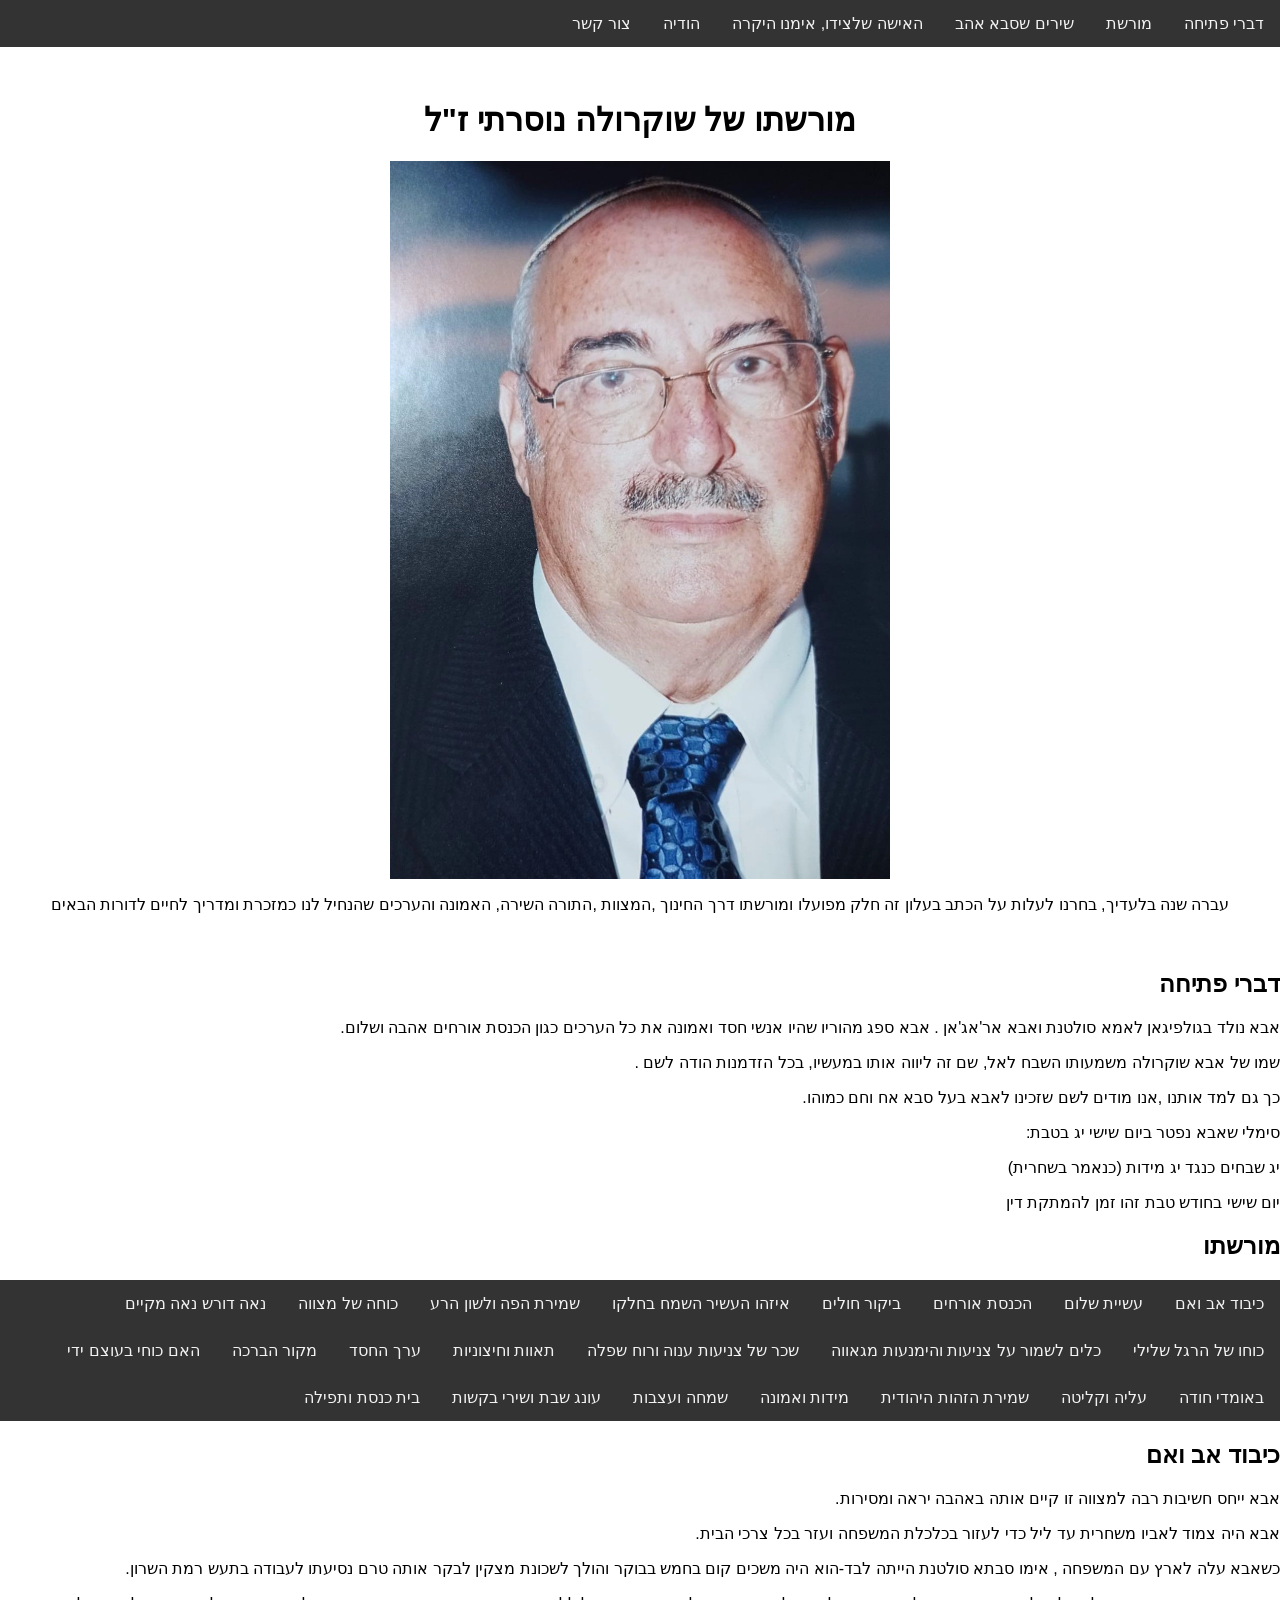
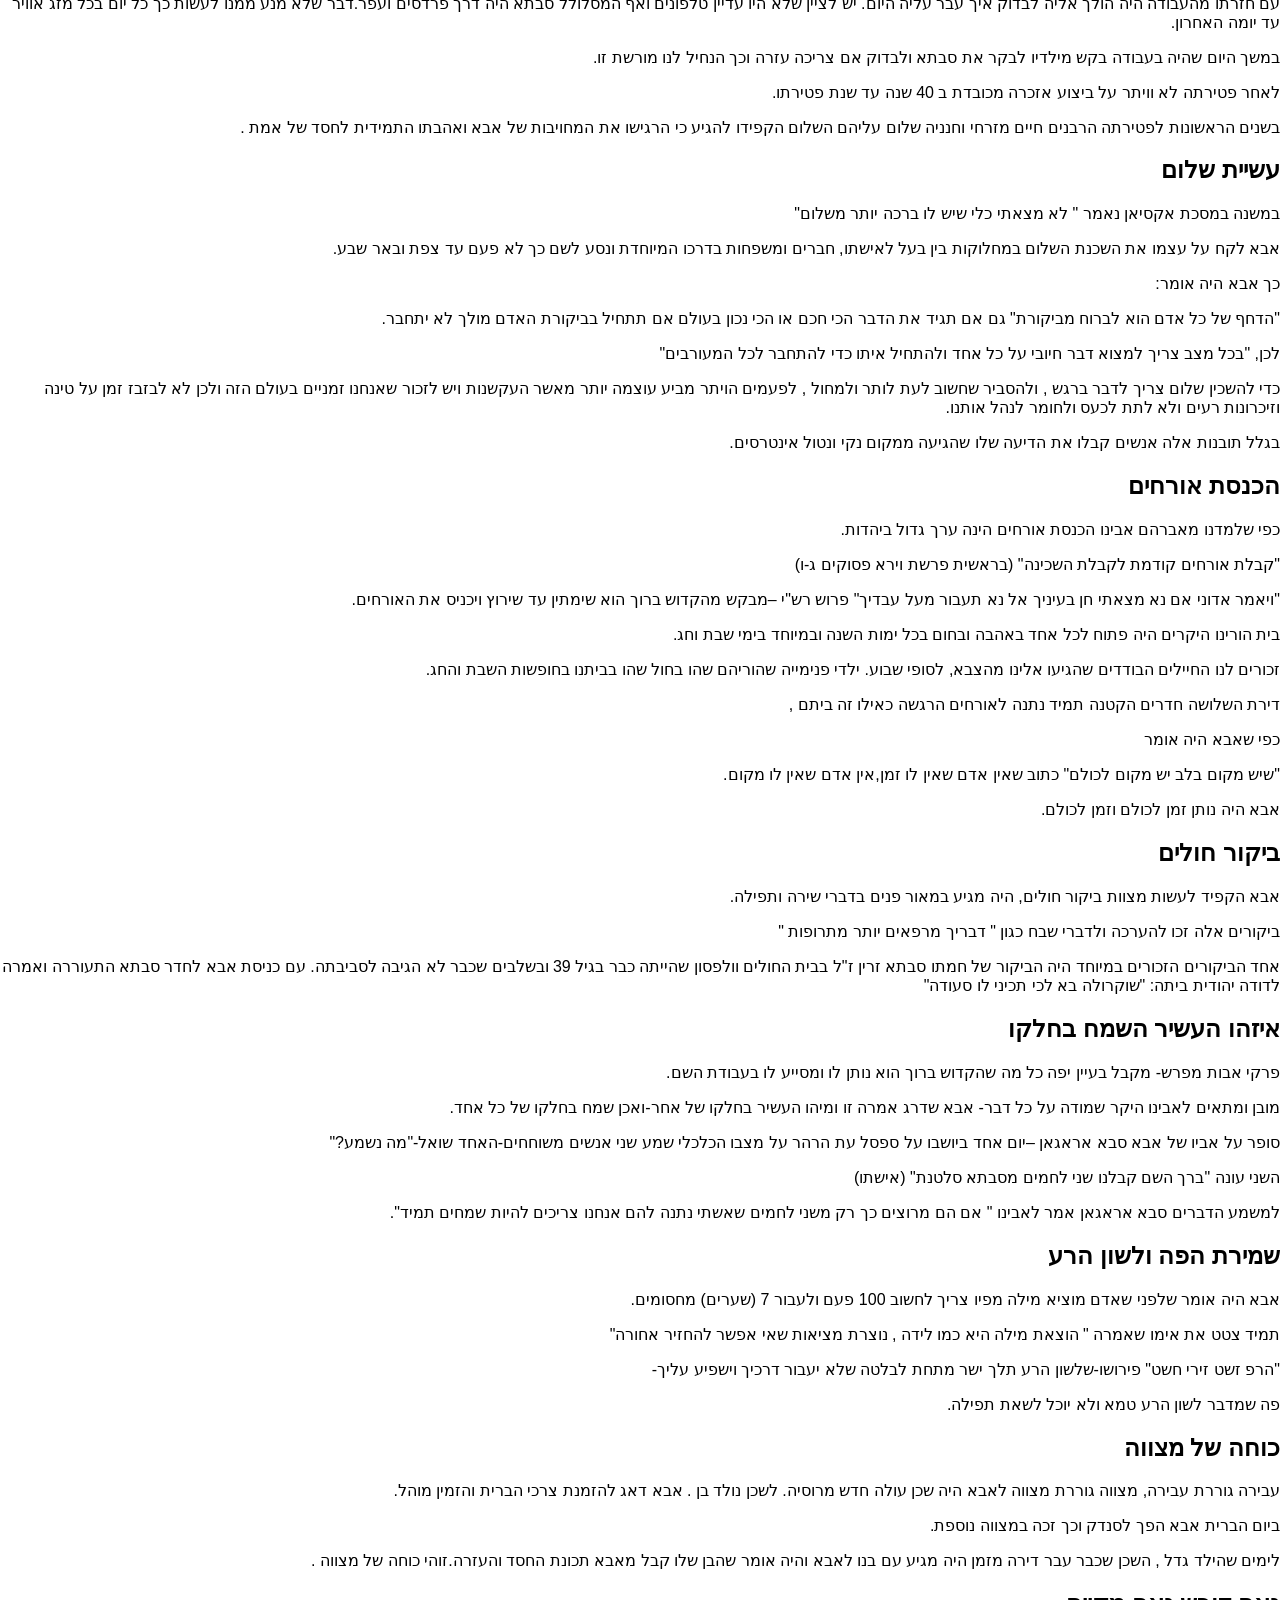
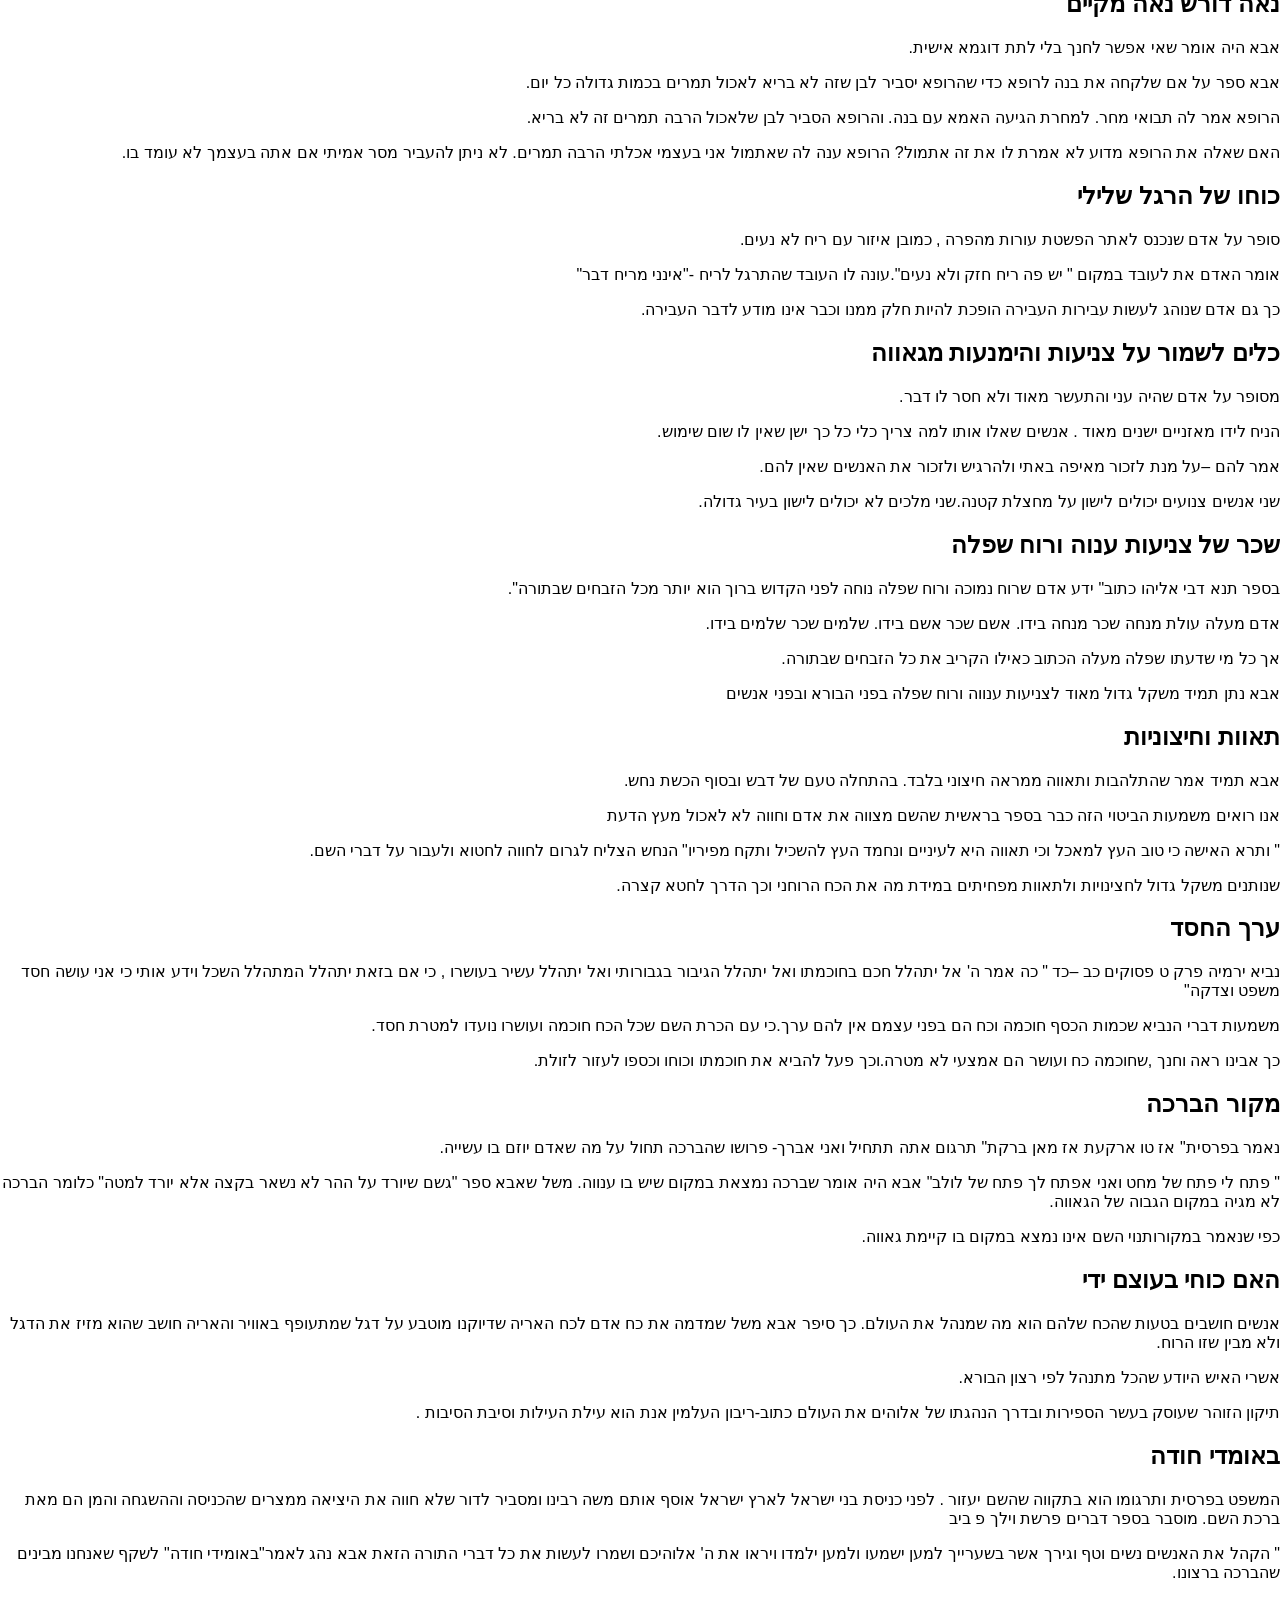
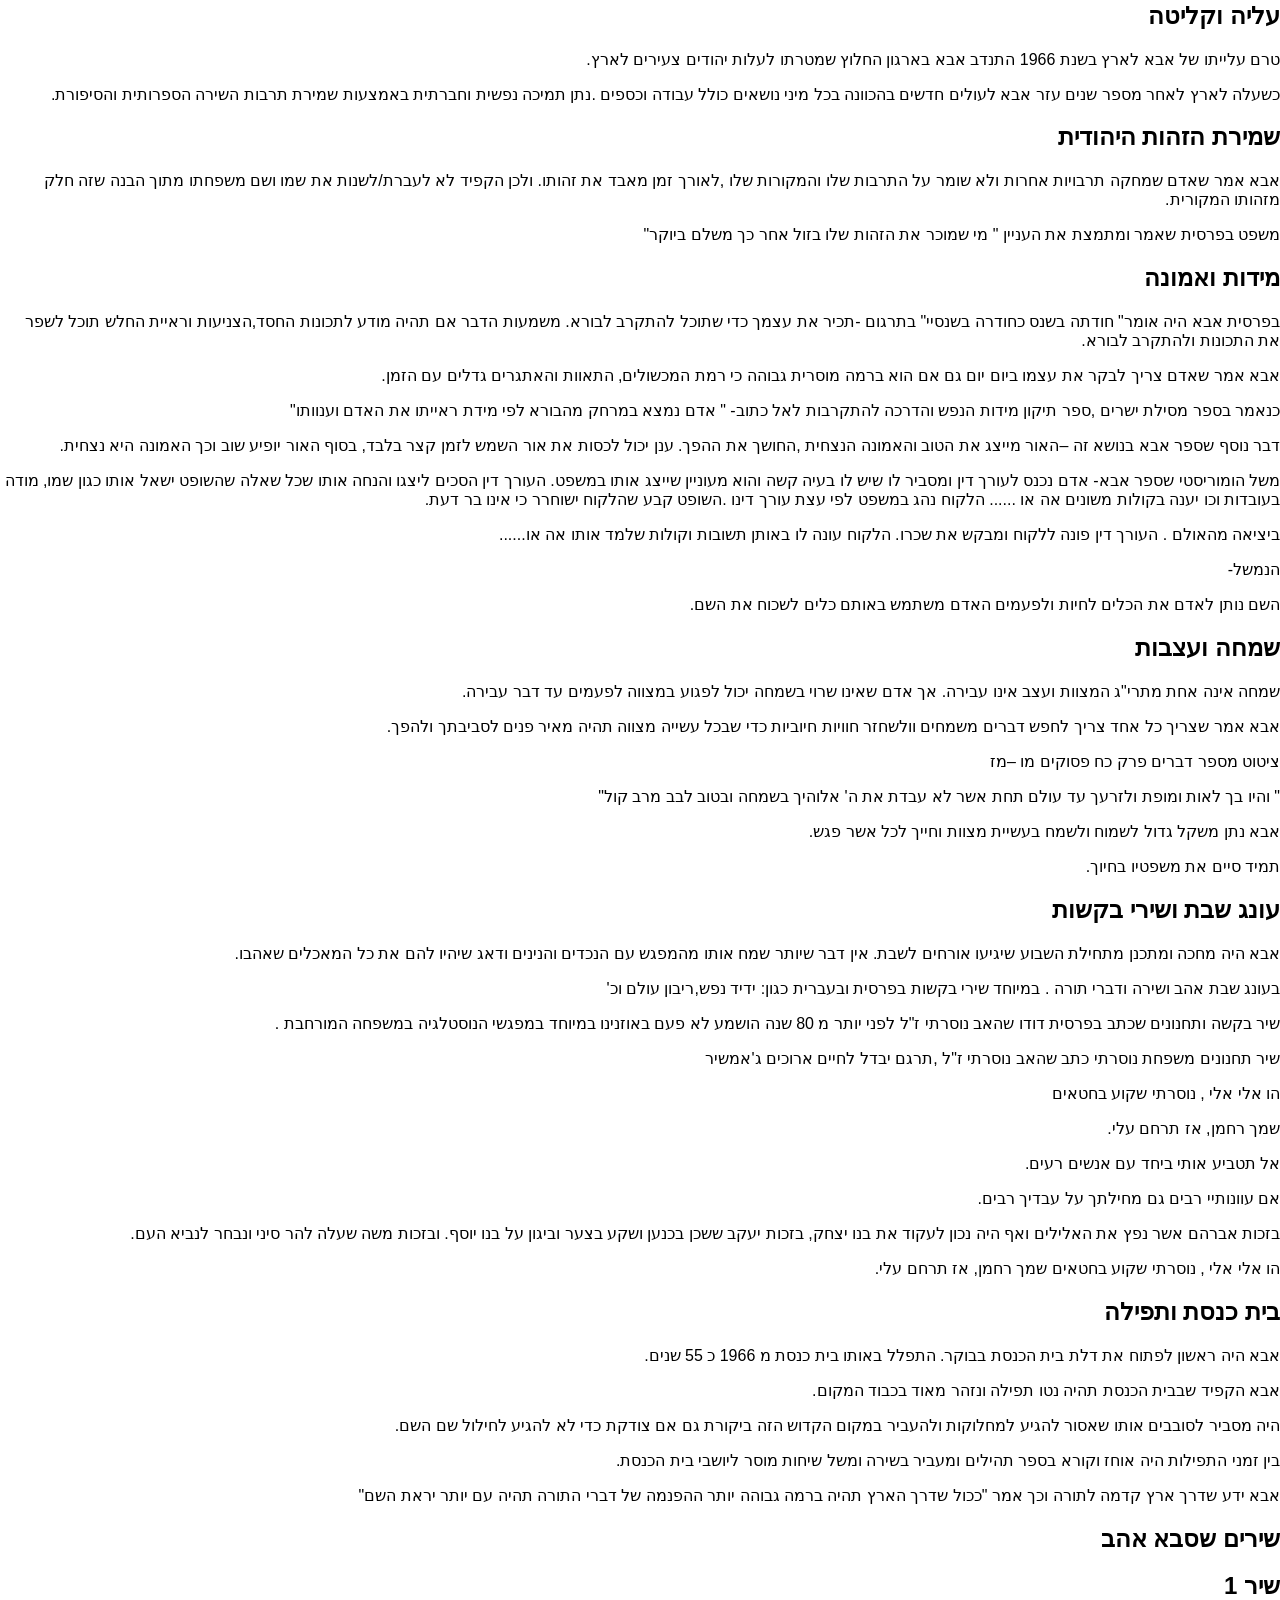
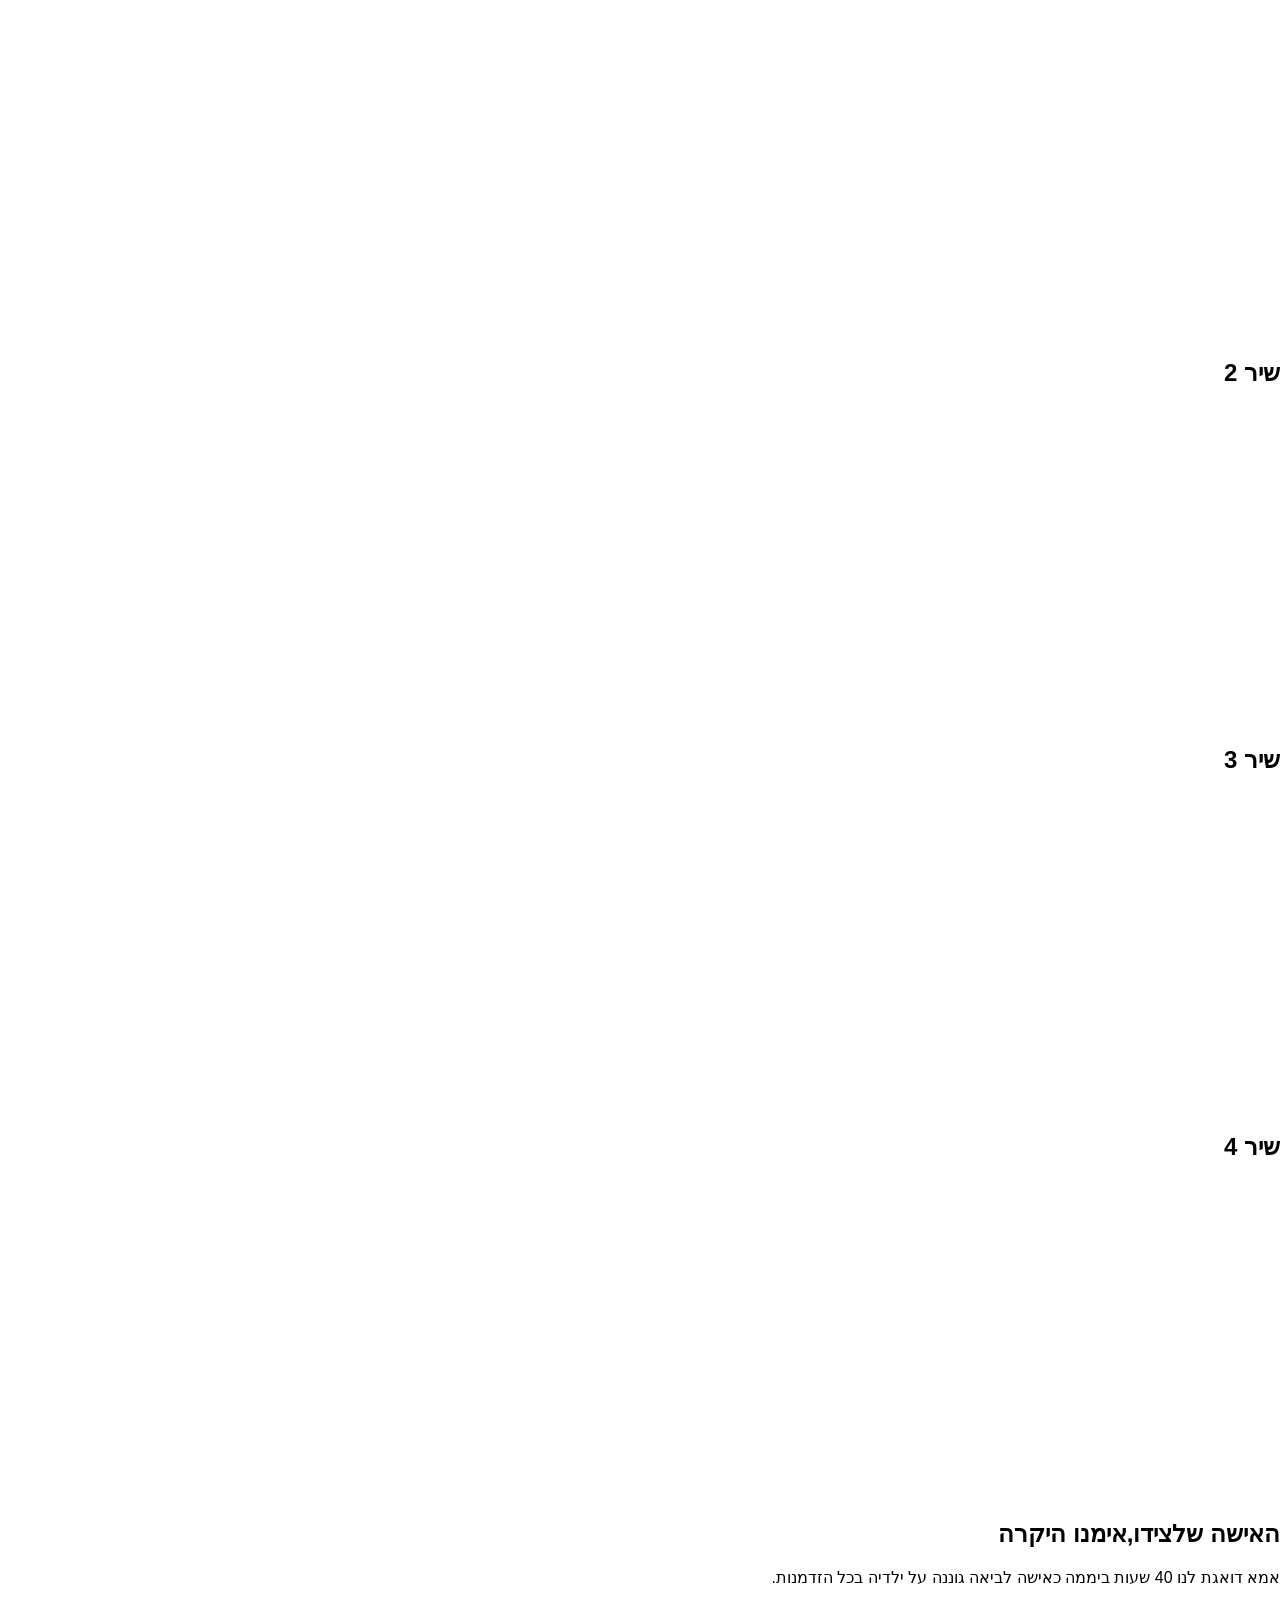
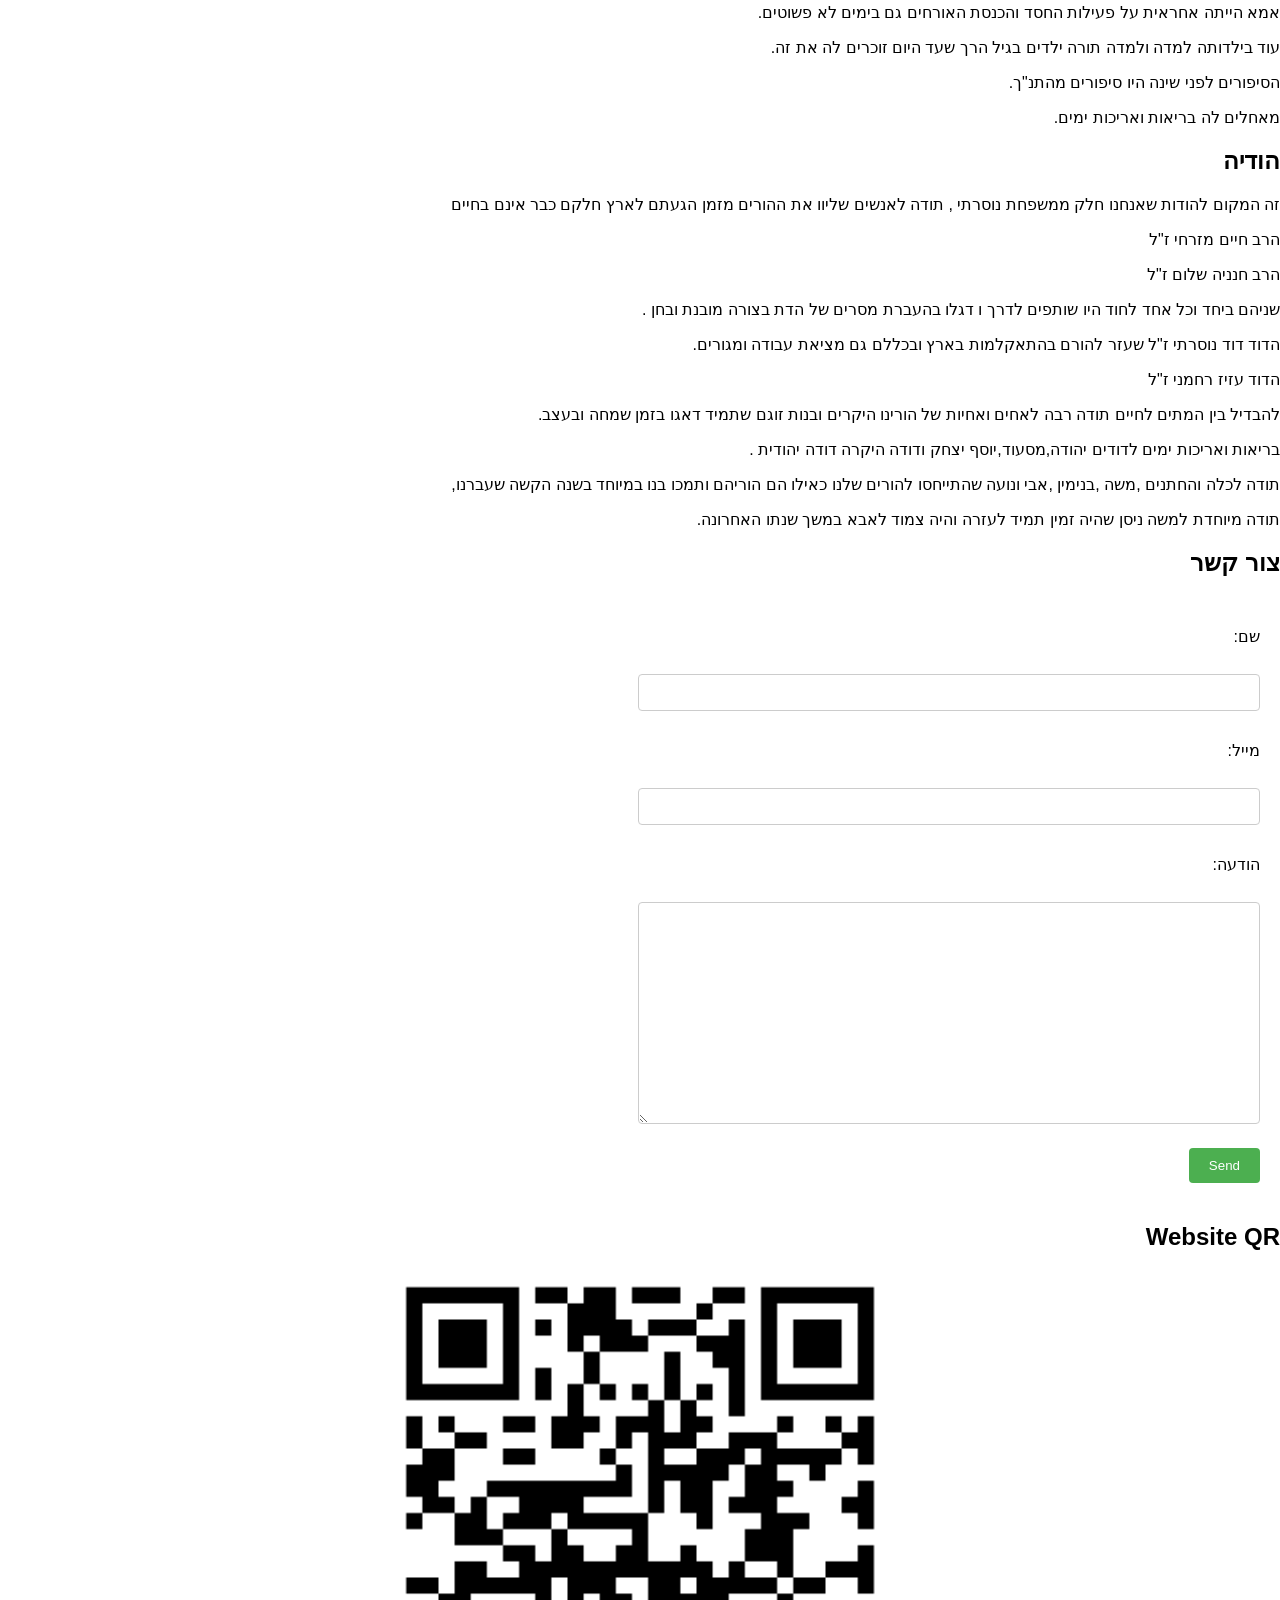
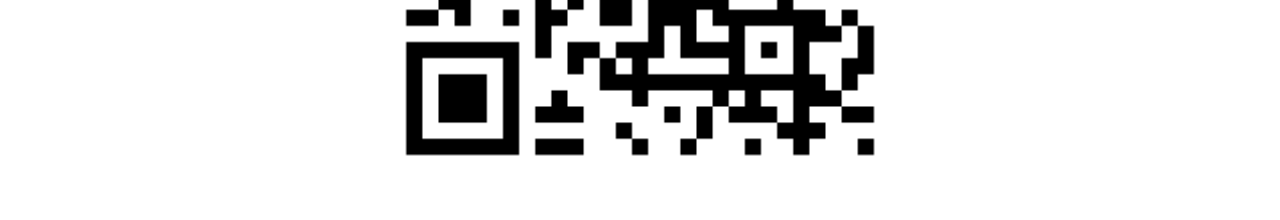
==== index.html @ 2d398537 "Update index.html" ====
﻿<!DOCTYPE html>
<html lang="en">
  <head>
    <meta charset="UTF-8" />
    <meta name="viewport" content="width=device-width, initial-scale=1.0" />
    <title>סבא שוקרולה</title>
    <link rel="stylesheet" href="styles.css" />
    <script src="https://cdn.emailjs.com/dist/email.min.js"></script>
    <script>
      (function () {
        emailjs.init("YOUR_USER_ID"); // Replace with your EmailJS user ID
      })();
    </script>
    <script>
      function sendEmail(event) {
        event.preventDefault();

        const templateParams = {
          name: document.getElementById("name").value,
          email: document.getElementById("email").value,
          message: document.getElementById("message").value,
        };

        emailjs
          .send("YOUR_SERVICE_ID", "YOUR_TEMPLATE_ID", templateParams)
          .then(
            (response) => {
              console.log("SUCCESS!", response.status, response.text);
              alert("Thank you! Your message has been sent.");
            },
            (error) => {
              console.error("FAILED...", error);
              alert("Oops! Something went wrong. Please try again later.");
            }
          );
      }
    </script>
  </head>
  <body>
    <div class="toolbar">
      <a href="#1">דברי פתיחה</a>
      <a href="#moreshet">מורשת</a>
      <a href="#songs">שירים שסבא אהב</a>
      <a href="#24">האישה שלצידו, אימנו היקרה</a>
      <a href="#25">הודיה</a>
      <a href="#mail">צור קשר</a>
    </div>

    <div class="header">
      <h1>מורשתו של שוקרולה נוסרתי ז"ל</h1>
      <img src="image.jpg" alt="Shocrola" class="header-image" />
      <p>
        עברה שנה בלעדיך, בחרנו לעלות על הכתב בעלון זה חלק מפועלו ומורשתו דרך
        החינוך ,המצוות ,התורה השירה, האמונה והערכים שהנחיל לנו כמזכרת ומדריך
        לחיים לדורות הבאים
      </p>
    </div>

    <div class="container">
      <section id="1" class="section">
        <h2>דברי פתיחה</h2>

        <p>
          אבא נולד בגולפיגאן לאמא סולטנת ואבא אר'אג'אן . אבא ספג מהוריו שהיו
          אנשי חסד ואמונה את כל הערכים כגון הכנסת אורחים אהבה ושלום.
        </p>
        <p>
          שמו של אבא שוקרולה משמעותו השבח לאל, שם זה ליווה אותו במעשיו, בכל
          הזדמנות הודה לשם .
        </p>
        <p>כך גם למד אותנו ,אנו מודים לשם שזכינו לאבא בעל סבא אח וחם כמוהו.</p>
        <p>סימלי שאבא נפטר ביום שישי יג בטבת:</p>
        <p>יג שבחים כנגד יג מידות (כנאמר בשחרית)</p>
        <p>יום שישי בחודש טבת זהו זמן להמתקת דין</p>
      </section>

      <section id="moreshet" class="section">
        <h1>מורשתו</h1>
        <div class="secondary-toolbar">
          <a href="#2">כיבוד אב ואם</a>
          <a href="#3">עשיית שלום</a>
          <a href="#4">הכנסת אורחים</a>
          <a href="#5">ביקור חולים</a>
          <a href="#6">איזהו העשיר השמח בחלקו</a>
          <a href="#7">שמירת הפה ולשון הרע</a>
          <a href="#8">כוחה של מצווה</a>
          <a href="#9">נאה דורש נאה מקיים</a>
          <a href="#10">כוחו של הרגל שלילי</a>
          <a href="#11">כלים לשמור על צניעות והימנעות מגאווה</a>
          <a href="#12">שכר של צניעות ענוה ורוח שפלה</a>
          <a href="#13">תאוות וחיצוניות</a>
          <a href="#14">ערך החסד</a>
          <a href="#15">מקור הברכה</a>
          <a href="#16">האם כוחי בעוצם ידי</a>
          <a href="#17">באומדי חודה</a>
          <a href="#18">עליה וקליטה</a>
          <a href="#19">שמירת הזהות היהודית</a>
          <a href="#20">מידות ואמונה</a>
          <a href="#21">שמחה ועצבות</a>
          <a href="#22">עונג שבת ושירי בקשות</a>
          <a href="#23">בית כנסת ותפילה</a>
        </div>
      </section>

      <section id="2" class="section">
        <h2>כיבוד אב ואם</h2>
        <p>אבא ייחס חשיבות רבה למצווה זו קיים אותה באהבה יראה ומסירות.</p>
        <p>
          אבא היה צמוד לאביו משחרית עד ליל כדי לעזור בכלכלת המשפחה ועזר בכל צרכי
          הבית.
        </p>
        <p>
          כשאבא עלה לארץ עם המשפחה , אימו סבתא סולטנת הייתה לבד-הוא היה משכים
          קום בחמש בבוקר והולך לשכונת מצקין לבקר אותה טרם נסיעתו לעבודה בתעש רמת
          השרון.
        </p>
        <p>
          עם חזרתו מהעבודה היה הולך אליה לבדוק איך עבר עליה היום. יש לציין שלא
          היו עדיין טלפונים ואף המסלולל סבתא היה דרך פרדסים ועפר.דבר שלא מנע
          ממנו לעשות כך כל יום בכל מזג אוויר עד יומה האחרון.
        </p>
        <p>
          במשך היום שהיה בעבודה בקש מילדיו לבקר את סבתא ולבדוק אם צריכה עזרה וכך
          הנחיל לנו מורשת זו.
        </p>
        <p>
          לאחר פטירתה לא וויתר על ביצוע אזכרה מכובדת ב 40 שנה עד שנת פטירתו.
        </p>
        <p>
          בשנים הראשונות לפטירתה הרבנים חיים מזרחי וחנניה שלום עליהם השלום
          הקפידו להגיע כי הרגישו את המחויבות של אבא ואהבתו התמידית לחסד של אמת .
        </p>
      </section>

      <section id="3" class="section">
        <h2>עשיית שלום</h2>
        <p>במשנה במסכת אקסיאן נאמר " לא מצאתי כלי שיש לו ברכה יותר משלום"</p>

        <p>
          אבא לקח על עצמו את השכנת השלום במחלוקות בין בעל לאישתו, חברים ומשפחות
          בדרכו המיוחדת ונסע לשם כך לא פעם עד צפת ובאר שבע.
        </p>

        <p>כך אבא היה אומר:</p>

        <p>
          "הדחף של כל אדם הוא לברוח מביקורת" גם אם תגיד את הדבר הכי חכם או הכי
          נכון בעולם אם תתחיל בביקורת האדם מולך לא יתחבר.
        </p>

        <p>
          לכן, "בכל מצב צריך למצוא דבר חיובי על כל אחד ולהתחיל איתו כדי להתחבר
          לכל המעורבים"
        </p>

        <p>
          כדי להשכין שלום צריך לדבר ברגש , ולהסביר שחשוב לעת לותר ולמחול ,
          לפעמים הויתר מביע עוצמה יותר מאשר העקשנות ויש לזכור שאנחנו זמניים
          בעולם הזה ולכן לא לבזבז זמן על טינה וזיכרונות רעים ולא לתת לכעס ולחומר
          לנהל אותנו.
        </p>

        <p>
          בגלל תובנות אלה אנשים קבלו את הדיעה שלו שהגיעה ממקום נקי ונטול
          אינטרסים.
        </p>
      </section>

      <section id="4" class="section">
        <h2>הכנסת אורחים</h2>
        <p>כפי שלמדנו מאברהם אבינו הכנסת אורחים הינה ערך גדול ביהדות.</p>

        <p>"קבלת אורחים קודמת לקבלת השכינה" (בראשית פרשת וירא פסוקים ג-ו)</p>

        <p>
          "ויאמר אדוני אם נא מצאתי חן בעיניך אל נא תעבור מעל עבדיך" פרוש רש"י
          –מבקש מהקדוש ברוך הוא שימתין עד שירוץ ויכניס את האורחים.
        </p>

        <p>
          בית הורינו היקרים היה פתוח לכל אחד באהבה ובחום בכל ימות השנה ובמיוחד
          בימי שבת וחג.
        </p>

        <p>
          זכורים לנו החיילים הבודדים שהגיעו אלינו מהצבא, לסופי שבוע. ילדי
          פנימייה שהוריהם שהו בחול שהו בביתנו בחופשות השבת והחג.
        </p>

        <p>דירת השלושה חדרים הקטנה תמיד נתנה לאורחים הרגשה כאילו זה ביתם ,</p>

        <p>כפי שאבא היה אומר</p>

        <p>
          "שיש מקום בלב יש מקום לכולם" כתוב שאין אדם שאין לו זמן,אין אדם שאין לו
          מקום.
        </p>

        <p>אבא היה נותן זמן לכולם וזמן לכולם.</p>
      </section>

      <section id="5" class="section">
        <h2>ביקור חולים</h2>
        <p>
          אבא הקפיד לעשות מצוות ביקור חולים, היה מגיע במאור פנים בדברי שירה
          ותפילה.
        </p>

        <p>
          ביקורים אלה זכו להערכה ולדברי שבח כגון " דבריך מרפאים יותר מתרופות "
        </p>

        <p>
          אחד הביקורים הזכורים במיוחד היה הביקור של חמתו סבתא זרין ז"ל בבית
          החולים וולפסון שהייתה כבר בגיל 39 ובשלבים שכבר לא הגיבה לסביבתה. עם
          כניסת אבא לחדר סבתא התעוררה ואמרה לדודה יהודית ביתה: "שוקרולה בא לכי
          תכיני לו סעודה"
        </p>
      </section>

      <section id="6" class="section">
        <h2>איזהו העשיר השמח בחלקו</h2>
        <p>
          פרקי אבות מפרש- מקבל בעיין יפה כל מה שהקדוש ברוך הוא נותן לו ומסייע לו
          בעבודת השם.
        </p>

        <p>
          מובן ומתאים לאבינו היקר שמודה על כל דבר- אבא שדרג אמרה זו ומיהו העשיר
          בחלקו של אחר-ואכן שמח בחלקו של כל אחד.
        </p>

        <p>
          סופר על אביו של אבא סבא אראגאן –יום אחד ביושבו על ספסל עת הרהר על מצבו
          הכלכלי שמע שני אנשים משוחחים-האחד שואל-"מה נשמע?"
        </p>

        <p>השני עונה "ברך השם קבלנו שני לחמים מסבתא סלטנת" (אישתו)</p>

        <p>
          למשמע הדברים סבא אראגאן אמר לאבינו " אם הם מרוצים כך רק משני לחמים
          שאשתי נתנה להם אנחנו צריכים להיות שמחים תמיד".
        </p>
      </section>

      <section id="7" class="section">
        <h2>שמירת הפה ולשון הרע</h2>
        <p>
          אבא היה אומר שלפני שאדם מוציא מילה מפיו צריך לחשוב 100 פעם ולעבור 7
          (שערים) מחסומים.
        </p>

        <p>
          תמיד צטט את אימו שאמרה " הוצאת מילה היא כמו לידה , נוצרת מציאות שאי
          אפשר להחזיר אחורה"
        </p>

        <p>
          "הרפ זשט זירי חשט" פירושו-שלשון הרע תלך ישר מתחת לבלטה שלא יעבור דרכיך
          וישפיע עליך-
        </p>

        <p>פה שמדבר לשון הרע טמא ולא יוכל לשאת תפילה.</p>
      </section>

      <section id="8" class="section">
        <h2>כוחה של מצווה</h2>
        <p>
          עבירה גוררת עבירה, מצווה גוררת מצווה לאבא היה שכן עולה חדש מרוסיה.
          לשכן נולד בן . אבא דאג להזמנת צרכי הברית והזמין מוהל.
        </p>

        <p>ביום הברית אבא הפך לסנדק וכך זכה במצווה נוספת.</p>

        <p>
          לימים שהילד גדל , השכן שכבר עבר דירה מזמן היה מגיע עם בנו לאבא והיה
          אומר שהבן שלו קבל מאבא תכונת החסד והעזרה.זוהי כוחה של מצווה .
        </p>
      </section>

      <section id="9" class="section">
        <h2>נאה דורש נאה מקיים</h2>
        <p>אבא היה אומר שאי אפשר לחנך בלי לתת דוגמא אישית.</p>

        <p>
          אבא ספר על אם שלקחה את בנה לרופא כדי שהרופא יסביר לבן שזה לא בריא
          לאכול תמרים בכמות גדולה כל יום.
        </p>

        <p>
          הרופא אמר לה תבואי מחר. למחרת הגיעה האמא עם בנה. והרופא הסביר לבן
          שלאכול הרבה תמרים זה לא בריא.
        </p>

        <p>
          האם שאלה את הרופא מדוע לא אמרת לו את זה אתמול? הרופא ענה לה שאתמול אני
          בעצמי אכלתי הרבה תמרים. לא ניתן להעביר מסר אמיתי אם אתה בעצמך לא עומד
          בו.
        </p>
      </section>

      <section id="10" class="section">
        <h2>כוחו של הרגל שלילי</h2>
        <p>
          סופר על אדם שנכנס לאתר הפשטת עורות מהפרה , כמובן איזור עם ריח לא נעים.
        </p>

        <p>
          אומר האדם את לעובד במקום " יש פה ריח חזק ולא נעים".עונה לו העובד
          שהתרגל לריח -"אינני מריח דבר"
        </p>

        <p>
          כך גם אדם שנוהג לעשות עבירות העבירה הופכת להיות חלק ממנו וכבר אינו
          מודע לדבר העבירה.
        </p>
      </section>

      <section id="11" class="section">
        <h2>כלים לשמור על צניעות והימנעות מגאווה</h2>
        <p>מסופר על אדם שהיה עני והתעשר מאוד ולא חסר לו דבר.</p>

        <p>
          הניח לידו מאזניים ישנים מאוד . אנשים שאלו אותו למה צריך כלי כל כך ישן
          שאין לו שום שימוש.
        </p>

        <p>
          אמר להם –על מנת לזכור מאיפה באתי ולהרגיש ולזכור את האנשים שאין להם.
        </p>

        <p>
          שני אנשים צנועים יכולים לישון על מחצלת קטנה.שני מלכים לא יכולים לישון
          בעיר גדולה.
        </p>
      </section>

      <section id="12" class="section">
        <h2>שכר של צניעות ענוה ורוח שפלה</h2>
        <p>
          בספר תנא דבי אליהו כתוב" ידע אדם שרוח נמוכה ורוח שפלה נוחה לפני הקדוש
          ברוך הוא יותר מכל הזבחים שבתורה".
        </p>

        <p>
          אדם מעלה עולת מנחה שכר מנחה בידו. אשם שכר אשם בידו. שלמים שכר שלמים
          בידו.
        </p>

        <p>אך כל מי שדעתו שפלה מעלה הכתוב כאילו הקריב את כל הזבחים שבתורה.</p>

        <p>
          אבא נתן תמיד משקל גדול מאוד לצניעות ענווה ורוח שפלה בפני הבורא ובפני
          אנשים
        </p>
      </section>

      <section id="13" class="section">
        <h2>תאוות וחיצוניות</h2>
        <p>
          אבא תמיד אמר שהתלהבות ותאווה ממראה חיצוני בלבד. בהתחלה טעם של דבש
          ובסוף הכשת נחש.
        </p>

        <p>
          אנו רואים משמעות הביטוי הזה כבר בספר בראשית שהשם מצווה את אדם וחווה לא
          לאכול מעץ הדעת
        </p>

        <p>
          " ותרא האישה כי טוב העץ למאכל וכי תאווה היא לעיניים ונחמד העץ להשכיל
          ותקח מפיריו" הנחש הצליח לגרום לחווה לחטוא ולעבור על דברי השם.
        </p>

        <p>
          שנותנים משקל גדול לחצינויות ולתאוות מפחיתים במידת מה את הכח הרוחני וכך
          הדרך לחטא קצרה.
        </p>
      </section>

      <section id="14" class="section">
        <h2>ערך החסד</h2>
        <p>
          נביא ירמיה פרק ט פסוקים כב –כד " כה אמר ה' אל יתהלל חכם בחוכמתו ואל
          יתהלל הגיבור בגבורותי ואל יתהלל עשיר בעושרו , כי אם בזאת יתהלל המתהלל
          השכל וידע אותי כי אני עושה חסד משפט וצדקה"
        </p>

        <p>
          משמעות דברי הנביא שכמות הכסף חוכמה וכח הם בפני עצמם אין להם ערך.כי עם
          הכרת השם שכל הכח חוכמה ועושרו נועדו למטרת חסד.
        </p>

        <p>
          כך אבינו ראה וחנך ,שחוכמה כח ועושר הם אמצעי לא מטרה.וכך פעל להביא את
          חוכמתו וכוחו וכספו לעזור לזולת.
        </p>
      </section>

      <section id="15" class="section">
        <h2>מקור הברכה</h2>
        <p>
          נאמר בפרסית" אז טו ארקעת אז מאן ברקת" תרגום אתה תתחיל ואני אברך- פרושו
          שהברכה תחול על מה שאדם יוזם בו עשייה.
        </p>

        <p>
          " פתח לי פתח של מחט ואני אפתח לך פתח של לולב" אבא היה אומר שברכה נמצאת
          במקום שיש בו ענווה. משל שאבא ספר "גשם שיורד על ההר לא נשאר בקצה אלא
          יורד למטה" כלומר הברכה לא מגיה במקום הגבוה של הגאווה.
        </p>

        <p>כפי שנאמר במקורותנוי השם אינו נמצא במקום בו קיימת גאווה.</p>
      </section>

      <section id="16" class="section">
        <h2>האם כוחי בעוצם ידי</h2>
        <p>
          אנשים חושבים בטעות שהכח שלהם הוא מה שמנהל את העולם. כך סיפר אבא משל
          שמדמה את כח אדם לכח האריה שדיוקנו מוטבע על דגל שמתעופף באוויר והאריה
          חושב שהוא מזיז את הדגל ולא מבין שזו הרוח.
        </p>

        <p>אשרי האיש היודע שהכל מתנהל לפי רצון הבורא.</p>

        <p>
          תיקון הזוהר שעוסק בעשר הספירות ובדרך הנהגתו של אלוהים את העולם
          כתוב-ריבון העלמין אנת הוא עילת העילות וסיבת הסיבות .
        </p>
      </section>

      <section id="17" class="section">
        <h2>באומדי חודה</h2>
        <p>
          המשפט בפרסית ותרגומו הוא בתקווה שהשם יעזור . לפני כניסת בני ישראל לארץ
          ישראל אוסף אותם משה רבינו ומסביר לדור שלא חווה את היציאה ממצרים
          שהכניסה וההשגחה והמן הם מאת ברכת השם. מוסבר בספר דברים פרשת וילך פ ביב
        </p>

        <p>
          " הקהל את האנשים נשים וטף וגירך אשר בשערייך למען ישמעו ולמען ילמדו
          ויראו את ה' אלוהיכם ושמרו לעשות את כל דברי התורה הזאת אבא נהג
          לאמר"באומידי חודה" לשקף שאנחנו מבינים שהברכה ברצונו.
        </p>
      </section>

      <section id="18" class="section">
        <h2>עליה וקליטה</h2>
        <p>
          טרם עלייתו של אבא לארץ בשנת 1966 התנדב אבא בארגון החלוץ שמטרתו לעלות
          יהודים צעירים לארץ.
        </p>

        <p>
          כשעלה לארץ לאחר מספר שנים עזר אבא לעולים חדשים בהכוונה בכל מיני נושאים
          כולל עבודה וכספים .נתן תמיכה נפשית וחברתית באמצעות שמירת תרבות השירה
          הספרותית והסיפורת.
        </p>
      </section>

      <section id="19" class="section">
        <h2>שמירת הזהות היהודית</h2>
        <p>
          אבא אמר שאדם שמחקה תרבויות אחרות ולא שומר על התרבות שלו והמקורות שלו
          ,לאורך זמן מאבד את זהותו. ולכן הקפיד לא לעברת/לשנות את שמו ושם משפחתו
          מתוך הבנה שזה חלק מזהותו המקורית.
        </p>

        <p>
          משפט בפרסית שאמר ומתמצת את העניין " מי שמוכר את הזהות שלו בזול אחר כך
          משלם ביוקר"
        </p>
      </section>

      <section id="20" class="section">
        <h2>מידות ואמונה</h2>
        <p>
          בפרסית אבא היה אומר" חודתה בשנס כחודרה בשנסיי" בתרגום -תכיר את עצמך
          כדי שתוכל להתקרב לבורא. משמעות הדבר אם תהיה מודע לתכונות החסד,הצניעות
          וראיית החלש תוכל לשפר את התכונות ולהתקרב לבורא.
        </p>

        <p>
          אבא אמר שאדם צריך לבקר את עצמו ביום יום גם אם הוא ברמה מוסרית גבוהה כי
          רמת המכשולים, התאוות והאתגרים גדלים עם הזמן.
        </p>

        <p>
          כנאמר בספר מסילת ישרים ,ספר תיקון מידות הנפש והדרכה להתקרבות לאל כתוב-
          " אדם נמצא במרחק מהבורא לפי מידת ראייתו את האדם וענוותו"
        </p>

        <p>
          דבר נוסף שספר אבא בנושא זה –האור מייצג את הטוב והאמונה הנצחית ,החושך
          את ההפך. ענן יכול לכסות את אור השמש לזמן קצר בלבד, בסוף האור יופיע שוב
          וכך האמונה היא נצחית.
        </p>

        <p>
          משל הומוריסטי שספר אבא- אדם נכנס לעורך דין ומסביר לו שיש לו בעיה קשה
          והוא מעוניין שייצג אותו במשפט. העורך דין הסכים ליצגו והנחה אותו שכל
          שאלה שהשופט ישאל אותו כגון שמו, מודה בעובדות וכו יענה בקולות משונים אה
          או ...... הלקוח נהג במשפט לפי עצת עורך דינו .השופט קבע שהלקוח ישוחרר
          כי אינו בר דעת.
        </p>

        <p>
          ביציאה מהאולם . העורך דין פונה ללקוח ומבקש את שכרו. הלקוח עונה לו
          באותן תשובות וקולות שלמד אותו אה או......
        </p>

        <p>הנמשל-</p>

        <p>
          השם נותן לאדם את הכלים לחיות ולפעמים האדם משתמש באותם כלים לשכוח את
          השם.
        </p>
      </section>

      <section id="21" class="section">
        <h2>שמחה ועצבות</h2>
        <p>
          שמחה אינה אחת מתרי"ג המצוות ועצב אינו עבירה. אך אדם שאינו שרוי בשמחה
          יכול לפגוע במצווה לפעמים עד דבר עבירה.
        </p>

        <p>
          אבא אמר שצריך כל אחד צריך לחפש דברים משמחים וולשחזר חוויות חיוביות כדי
          שבכל עשייה מצווה תהיה מאיר פנים לסביבתך ולהפך.
        </p>

        <p>ציטוט מספר דברים פרק כח פסוקים מו –מז</p>

        <p>
          " והיו בך לאות ומופת ולזרעך עד עולם תחת אשר לא עבדת את ה' אלוהיך בשמחה
          ובטוב לבב מרב קול"
        </p>

        <p>אבא נתן משקל גדול לשמוח ולשמח בעשיית מצוות וחייך לכל אשר פגש.</p>

        <p>תמיד סיים את משפטיו בחיוך.</p>
      </section>

      <section id="22" class="section">
        <h2>עונג שבת ושירי בקשות</h2>
        <p>
          אבא היה מחכה ומתכנן מתחילת השבוע שיגיעו אורחים לשבת. אין דבר שיותר שמח
          אותו מהמפגש עם הנכדים והנינים ודאג שיהיו להם את כל המאכלים שאהבו.
        </p>

        <p>
          בעונג שבת אהב ושירה ודברי תורה . במיוחד שירי בקשות בפרסית ובעברית
          כגון: ידיד נפש,ריבון עולם וכ'
        </p>

        <p>
          שיר בקשה ותחנונים שכתב בפרסית דודו שהאב נוסרתי ז"ל לפני יותר מ 80 שנה
          הושמע לא פעם באוזנינו במיוחד במפגשי הנוסטלגיה במשפחה המורחבת .
        </p>

        <p>
          שיר תחנונים משפחת נוסרתי כתב שהאב נוסרתי ז"ל ,תרגם יבדל לחיים ארוכים
          ג'אמשיר
        </p>

        <p>הו אלי אלי , נוסרתי שקוע בחטאים</p>

        <p>שמך רחמן, אז תרחם עלי.</p>

        <p>אל תטביע אותי ביחד עם אנשים רעים.</p>

        <p>אם עוונותיי רבים גם מחילתך על עבדיך רבים.</p>

        <p>
          בזכות אברהם אשר נפץ את האלילים ואף היה נכון לעקוד את בנו יצחק, בזכות
          יעקב ששכן בכנען ושקע בצער וביגון על בנו יוסף. ובזכות משה שעלה להר סיני
          ונבחר לנביא העם.
        </p>

        <p>הו אלי אלי , נוסרתי שקוע בחטאים שמך רחמן, אז תרחם עלי.</p>
      </section>

      <section id="23" class="section">
        <h2>בית כנסת ותפילה</h2>
        <p>
          אבא היה ראשון לפתוח את דלת בית הכנסת בבוקר. התפלל באותו בית כנסת מ
          1966 כ 55 שנים.
        </p>

        <p>אבא הקפיד שבבית הכנסת תהיה נטו תפילה ונזהר מאוד בכבוד המקום.</p>

        <p>
          היה מסביר לסובבים אותו שאסור להגיע למחלוקות ולהעביר במקום הקדוש הזה
          ביקורת גם אם צודקת כדי לא להגיע לחילול שם השם.
        </p>

        <p>
          בין זמני התפילות היה אוחז וקורא בספר תהילים ומעביר בשירה ומשל שיחות
          מוסר ליושבי בית הכנסת.
        </p>

        <p>
          אבא ידע שדרך ארץ קדמה לתורה וכך אמר "ככול שדרך הארץ תהיה ברמה גבוהה
          יותר ההפנמה של דברי התורה תהיה עם יותר יראת השם"
        </p>
      </section>

      <section id="songs" class="section">
        <h1>שירים שסבא אהב</h1>
        <h2>שיר 1</h2>
        <div class="video-container">
          <iframe
            width="560"
            height="315"
            src="https://www.youtube.com/embed/7hASj9EjXHo?si=xuZcCsaBEjiahs6f"
            title="YouTube video player"
            frameborder="0"
            allow="accelerometer; autoplay; clipboard-write; encrypted-media; gyroscope; picture-in-picture; web-share"
            referrerpolicy="strict-origin-when-cross-origin"
            allowfullscreen
          ></iframe>
        </div>
        <h2>שיר 2</h2>
        <div class="video-container">
          <iframe
            width="560"
            height="315"
            src="https://www.youtube.com/embed/7hASj9EjXHo?si=0oybUBsbxOPj0dhE"
            title="YouTube video player"
            frameborder="0"
            allow="accelerometer; autoplay; clipboard-write; encrypted-media; gyroscope; picture-in-picture; web-share"
            referrerpolicy="strict-origin-when-cross-origin"
            allowfullscreen
          ></iframe>
        </div>
        <h2>שיר 3</h2>
        <div class="video-container">
          <iframe
            width="560"
            height="315"
            src="https://www.youtube.com/embed/AJKpm04SnqQ?si=etB4ho9KEH0hARtB"
            title="YouTube video player"
            frameborder="0"
            allow="accelerometer; autoplay; clipboard-write; encrypted-media; gyroscope; picture-in-picture; web-share"
            referrerpolicy="strict-origin-when-cross-origin"
            allowfullscreen
          ></iframe>
        </div>
        <h2>שיר 4</h2>
        <div class="video-container">
          <iframe
            width="560"
            height="315"
            src="https://www.youtube.com/embed/WjfjMl25c1g?si=paEbRq9oAbhFgQkB"
            title="YouTube video player"
            frameborder="0"
            allow="accelerometer; autoplay; clipboard-write; encrypted-media; gyroscope; picture-in-picture; web-share"
            referrerpolicy="strict-origin-when-cross-origin"
            allowfullscreen
          ></iframe>
        </div>
      </section>

      <section id="24" class="section">
        <h2>האישה שלצידו,אימנו היקרה</h2>
        <p>
          אמא דואגת לנו 40 שעות ביממה כאישה לביאה גוננה על ילדיה בכל הזדמנות.
        </p>

        <p>
          אמא הייתה אחראית על פעילות החסד והכנסת האורחים גם בימים לא פשוטים.
        </p>

        <p>
          עוד בילדותה למדה ולמדה תורה ילדים בגיל הרך שעד היום זוכרים לה את זה.
        </p>

        <p>הסיפורים לפני שינה היו סיפורים מהתנ"ך.</p>

        <p>מאחלים לה בריאות ואריכות ימים.</p>
      </section>

      <section id="25" class="section">
        <h2>הודיה</h2>
        <p>
          זה המקום להודות שאנחנו חלק ממשפחת נוסרתי , תודה לאנשים שליוו את ההורים
          מזמן הגעתם לארץ חלקם כבר אינם בחיים
        </p>

        <p>הרב חיים מזרחי ז"ל</p>

        <p>הרב חנניה שלום ז"ל</p>

        <p>
          שניהם ביחד וכל אחד לחוד היו שותפים לדרך ו דגלו בהעברת מסרים של הדת
          בצורה מובנת ובחן .
        </p>

        <p>
          הדוד דוד נוסרתי ז"ל שעזר להורם בהתאקלמות בארץ ובכללם גם מציאת עבודה
          ומגורים.
        </p>

        <p>הדוד עזיז רחמני ז"ל</p>

        <p>
          להבדיל בין המתים לחיים תודה רבה לאחים ואחיות של הורינו היקרים ובנות
          זוגם שתמיד דאגו בזמן שמחה ובעצב.
        </p>

        <p>
          בריאות ואריכות ימים לדודים יהודה,מסעוד,יוסף יצחק ודודה היקרה דודה
          יהודית .
        </p>

        <p>
          תודה לכלה והחתנים ,משה ,בנימין ,אבי ונועה שהתייחסו להורים שלנו כאילו
          הם הוריהם ותמכו בנו במיוחד בשנה הקשה שעברנו,
        </p>

        <p>
          תודה מיוחדת למשה ניסן שהיה זמין תמיד לעזרה והיה צמוד לאבא במשך שנתו
          האחרונה.
        </p>
      </section>

      <section id="mail" class="section">
        <h1>צור קשר</h1>
        <div class="contact-me">
          <form
            action="mailto:your@email.com"
            method="post"
            enctype="text/plain"
          >
            <label for="name">שם:</label><br />
            <input type="text" id="name" name="name" required /><br />
            <label for="email">מייל:</label><br />
            <input
              type="email"
              id="email"
              name="email"
              required
              class="ltr-input"
            /><br />
            <label for="message">הודעה:</label><br />
            <textarea id="message" name="message" required></textarea><br />
            <input type="submit" value="Send" />
          </form>
        </div>
        <h2>Website QR</h2>
        <img src="qr.png" alt="Shocrola" class="header-image" />
        <iframe
          src="https://www.facebook.com/plugins/like.php?href=https%3A%2F%2Fwed-2023.github.io%2F207219742%2F&width=450&layout&action&size&share=true&height=35&appId"
          width="450"
          height="35"
          style="border: none; overflow: hidden"
          scrolling="no"
          frameborder="0"
          allowfullscreen="true"
          allow="autoplay; clipboard-write; encrypted-media; picture-in-picture; web-share"
        ></iframe>
      </section>
    </div>
  </body>
</html>
---- styles.css ----
body {
    font-family: Arial, sans-serif;
    margin: 0;
    padding: 0;
    direction: rtl; /* Set the direction to right-to-left for the main content */
}

.toolbar {
    background-color: #333;
    overflow: hidden;
    direction: rtl; /* Ensure toolbar respects RTL */
    position: fixed; /* Fix the toolbar to the top of the page */
    top: 0;
    width: 100%; /* Make the toolbar span the full width of the page */
    z-index: 1000; /* Ensure the toolbar is on top of other content */
}

.toolbar a {
    float: right; /* Float elements to the right */
    display: block;
    color: #f2f2f2;
    text-align: center;
    padding: 14px 16px;
    text-decoration: none;
}

.toolbar a:hover {
    background-color: #ddd;
    color: black;
}

.header {
    text-align: center; /* Center the content in the header */
    direction: ltr; /* Ensure the header respects LTR */
    padding: 80px 20px 20px; /* Add padding to top to prevent overlap with fixed toolbar */
}

.header-image {
    width: 500px; /* Set the fixed width to 500px */
    height: auto;
    display: block;
    margin: 10px auto; /* Center the image with auto margins */
}

.video-container {
    text-align: center;
    margin: 20px;
}

.content {
    padding: 20px;
    direction: rtl; /* Ensure content respects RTL */
    margin-top: 120px; /* Ensure there is space for the fixed toolbar */
}

.contact-me {
    padding: 20px;
    direction: rtl; /* Ensure the contact form respects RTL */
    text-align: right; /* Align text to the right */
    margin-top: 20px; /* Add margin to the top */
}

.contact-me form {
    max-width: 600px;
    margin: 0 0 0 auto; /* Align the form to the right */
}

.contact-me label {
    display: block;
    margin: 10px 0 5px;
}

.contact-me input[type="text"],
.contact-me textarea {
    width: 100%;
    padding: 10px;
    margin: 5px 0 20px;
    border: 1px solid #ccc;
    border-radius: 4px;
    direction: rtl; /* Ensure these inputs respect RTL */
}

.contact-me textarea {
    height: 200px; /* Increase the height to make the textarea longer */
}

.contact-me input[type="email"] {
    width: 100%;
    padding: 10px;
    margin: 5px 0 20px;
    border: 1px solid #ccc;
    border-radius: 4px;
    direction: ltr; /* Ensure this input respects LTR */
}

.contact-me input[type="submit"] {
    background-color: #4CAF50;
    color: white;
    padding: 10px 20px;
    border: none;
    border-radius: 4px;
    cursor: pointer;
}

.contact-me input[type="submit"]:hover {
    background-color: #45a049;
}

.secondary-toolbar {
    background-color: #333;
    overflow: hidden;
    direction: rtl; /* Ensure toolbar respects RTL */
    width: 100%; /* Make the toolbar span the full width of the page */
    z-index: 1000; /* Ensure the toolbar is on top of other content */
}

.secondary-toolbar a {
    float: right; /* Float elements to the right */
    display: block;
    color: #f2f2f2;
    text-align: center;
    padding: 14px 16px;
    text-decoration: none;
}

.secondary-toolbar a:hover {
    background-color: #ddd;
    color: black;
}
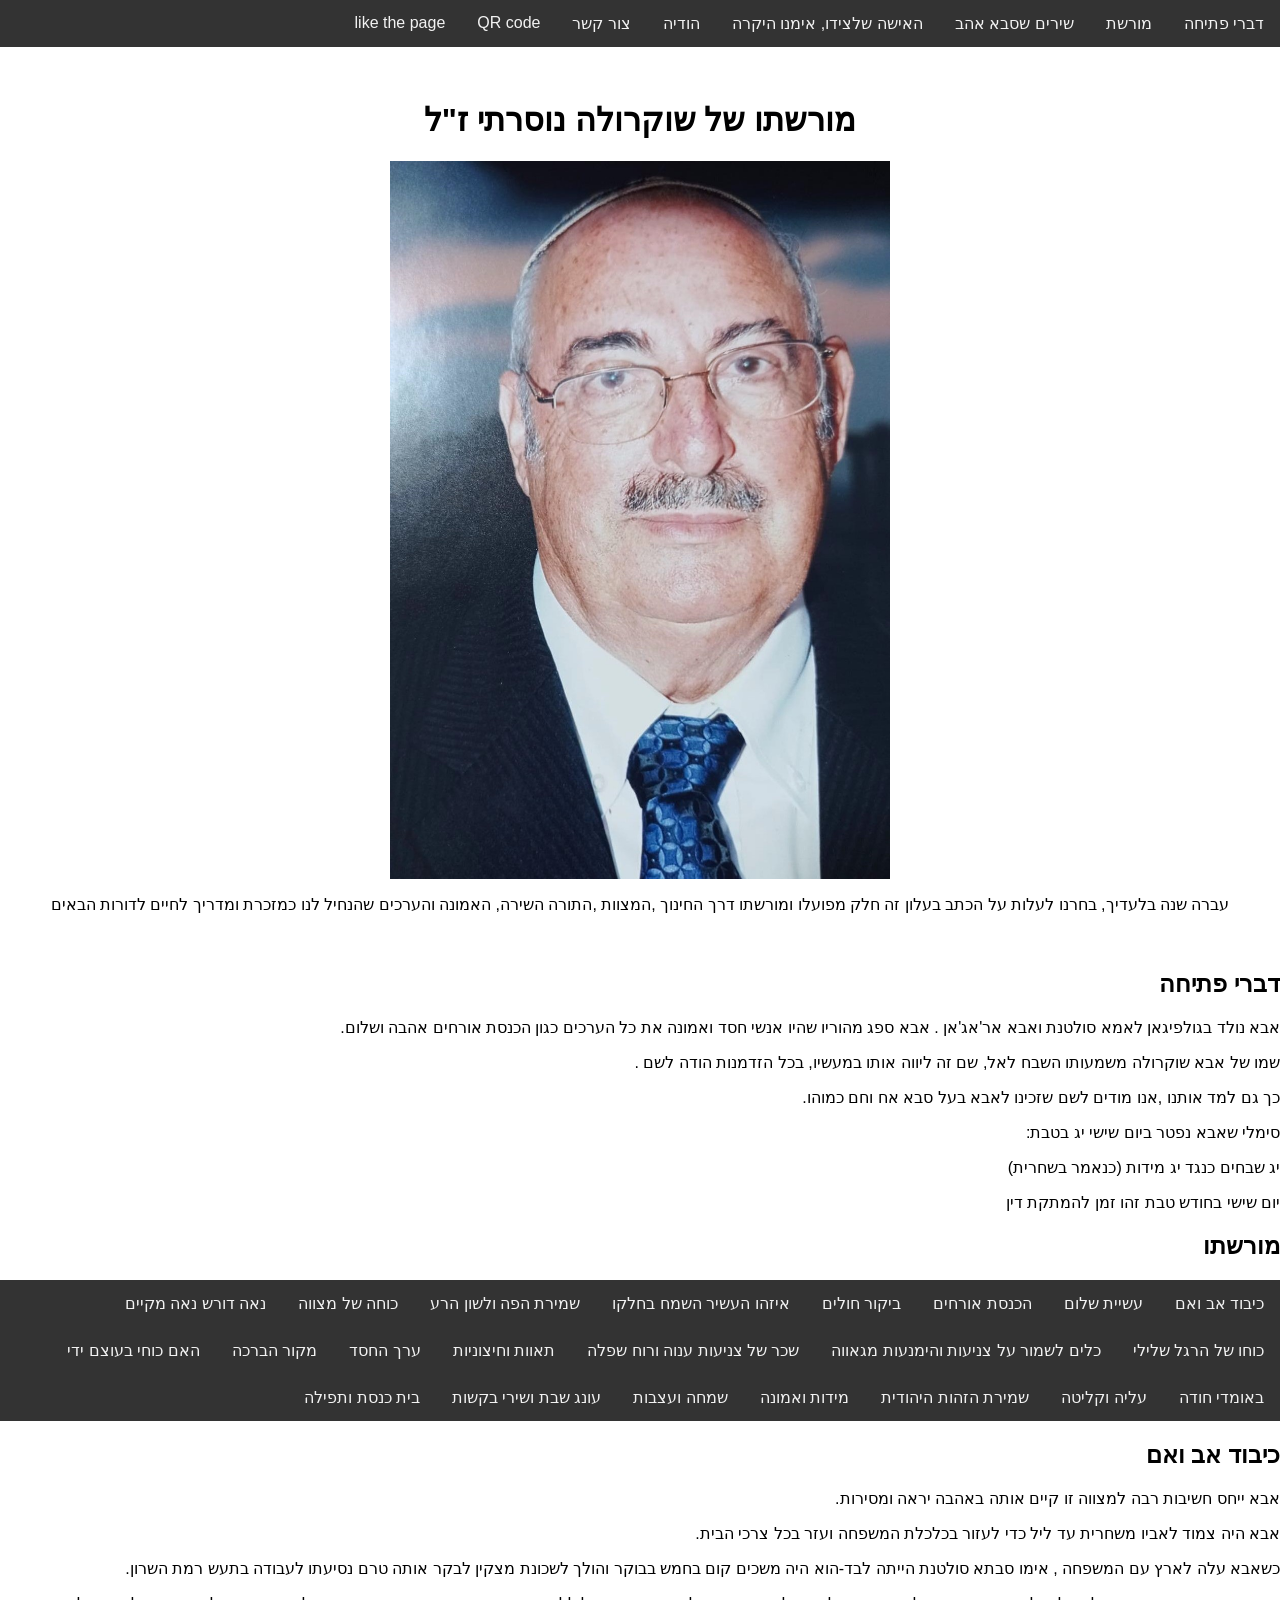
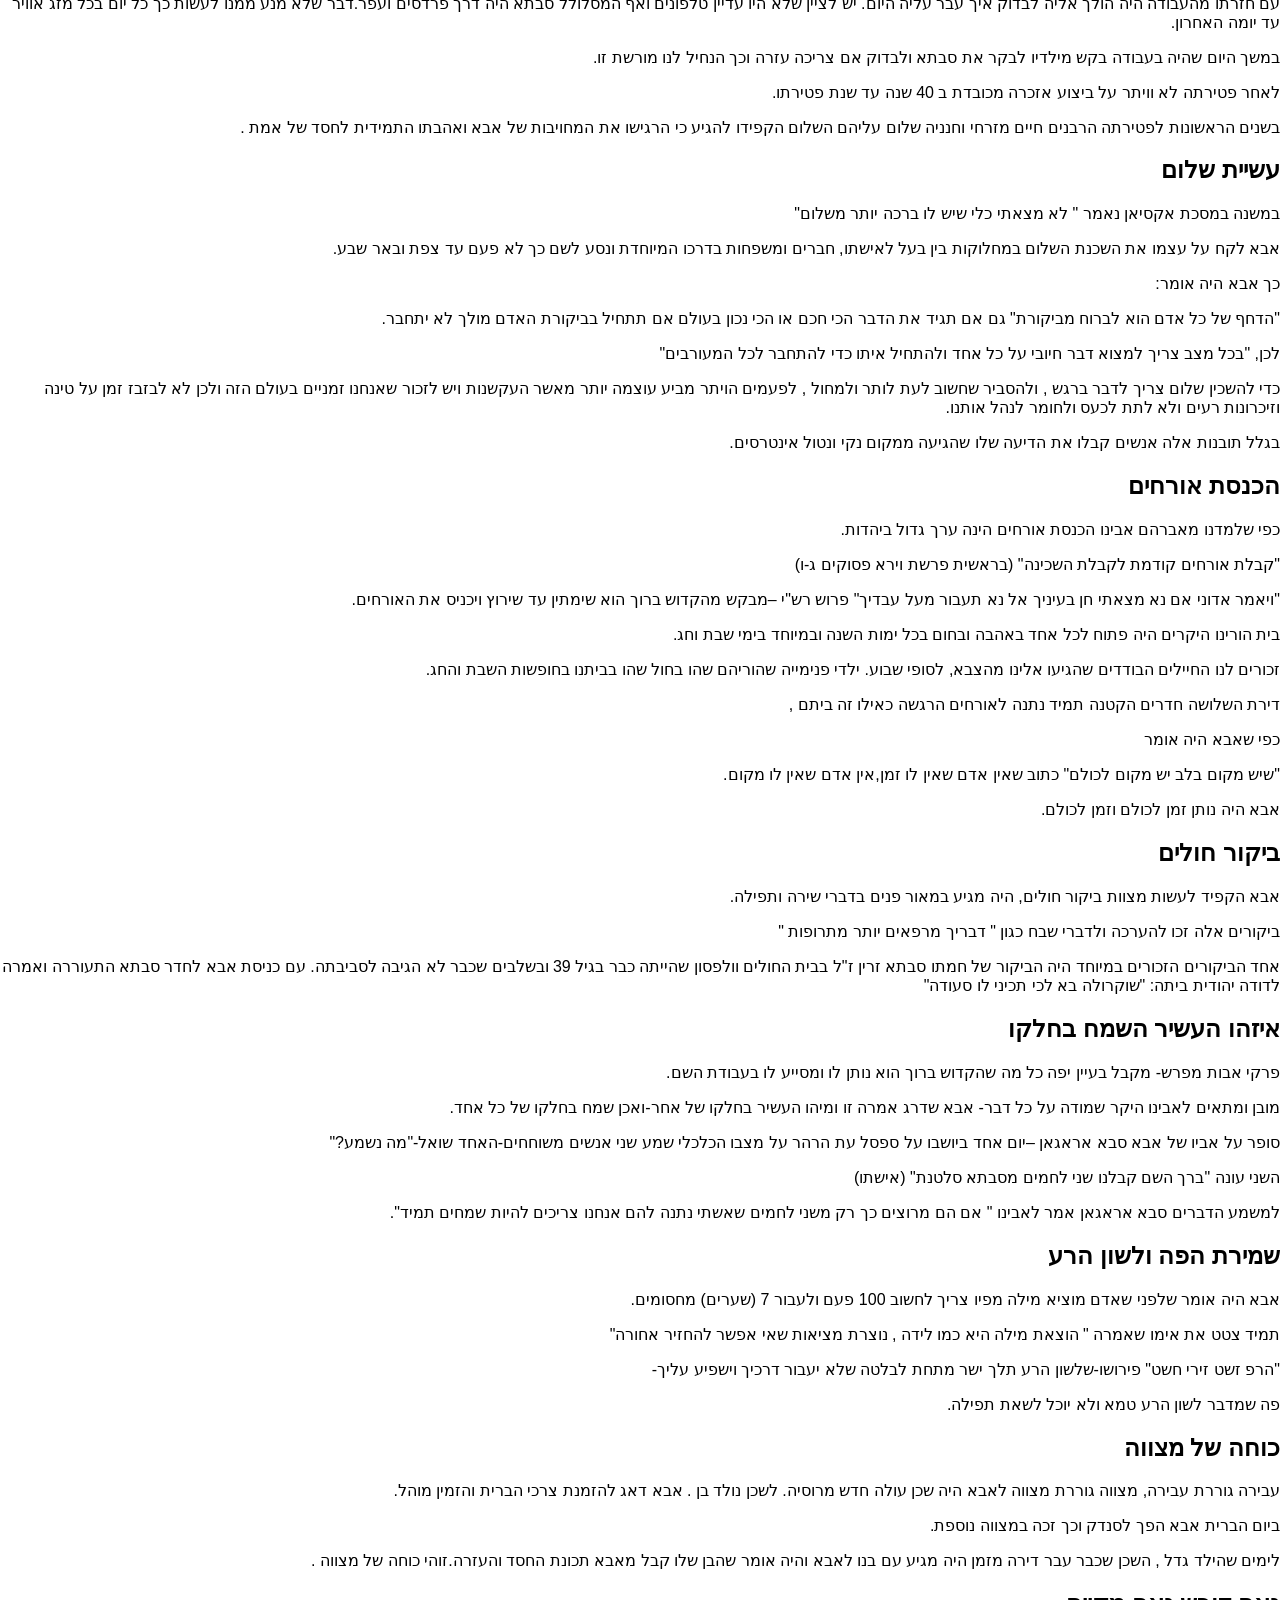
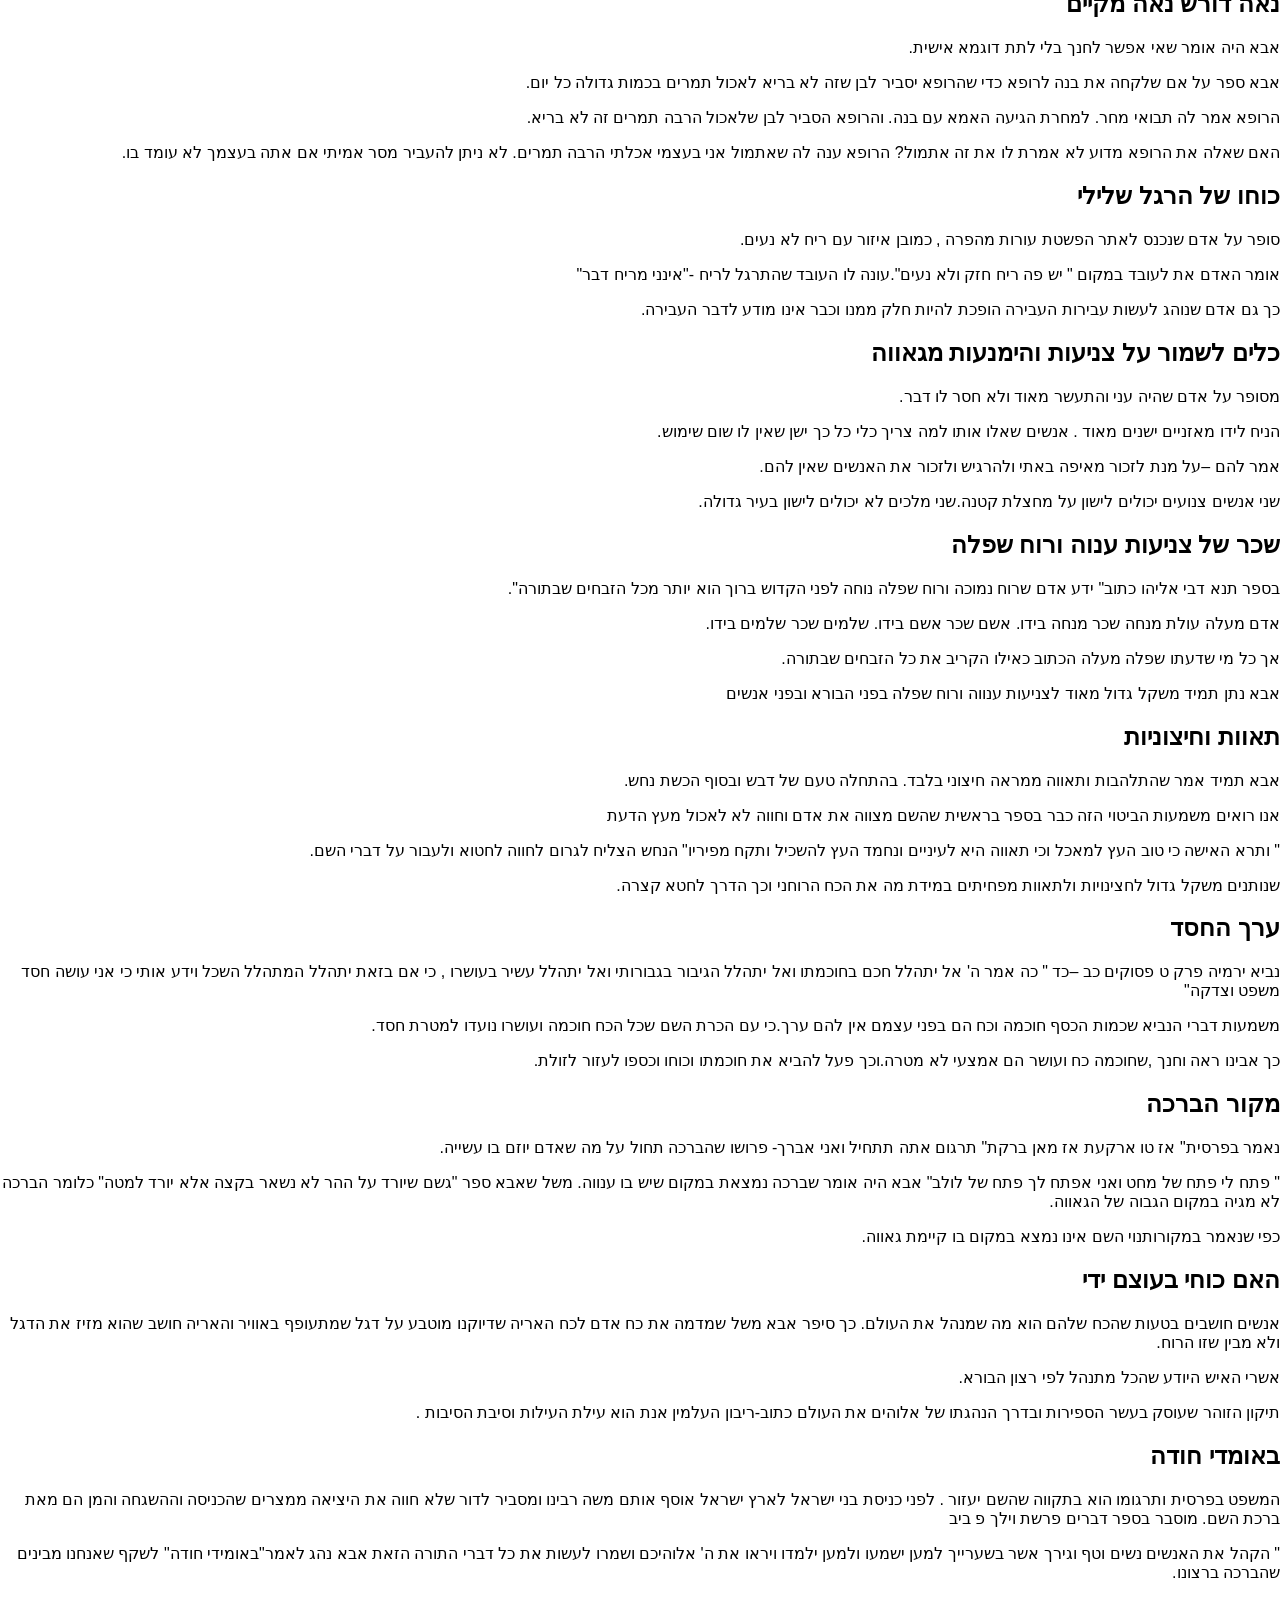
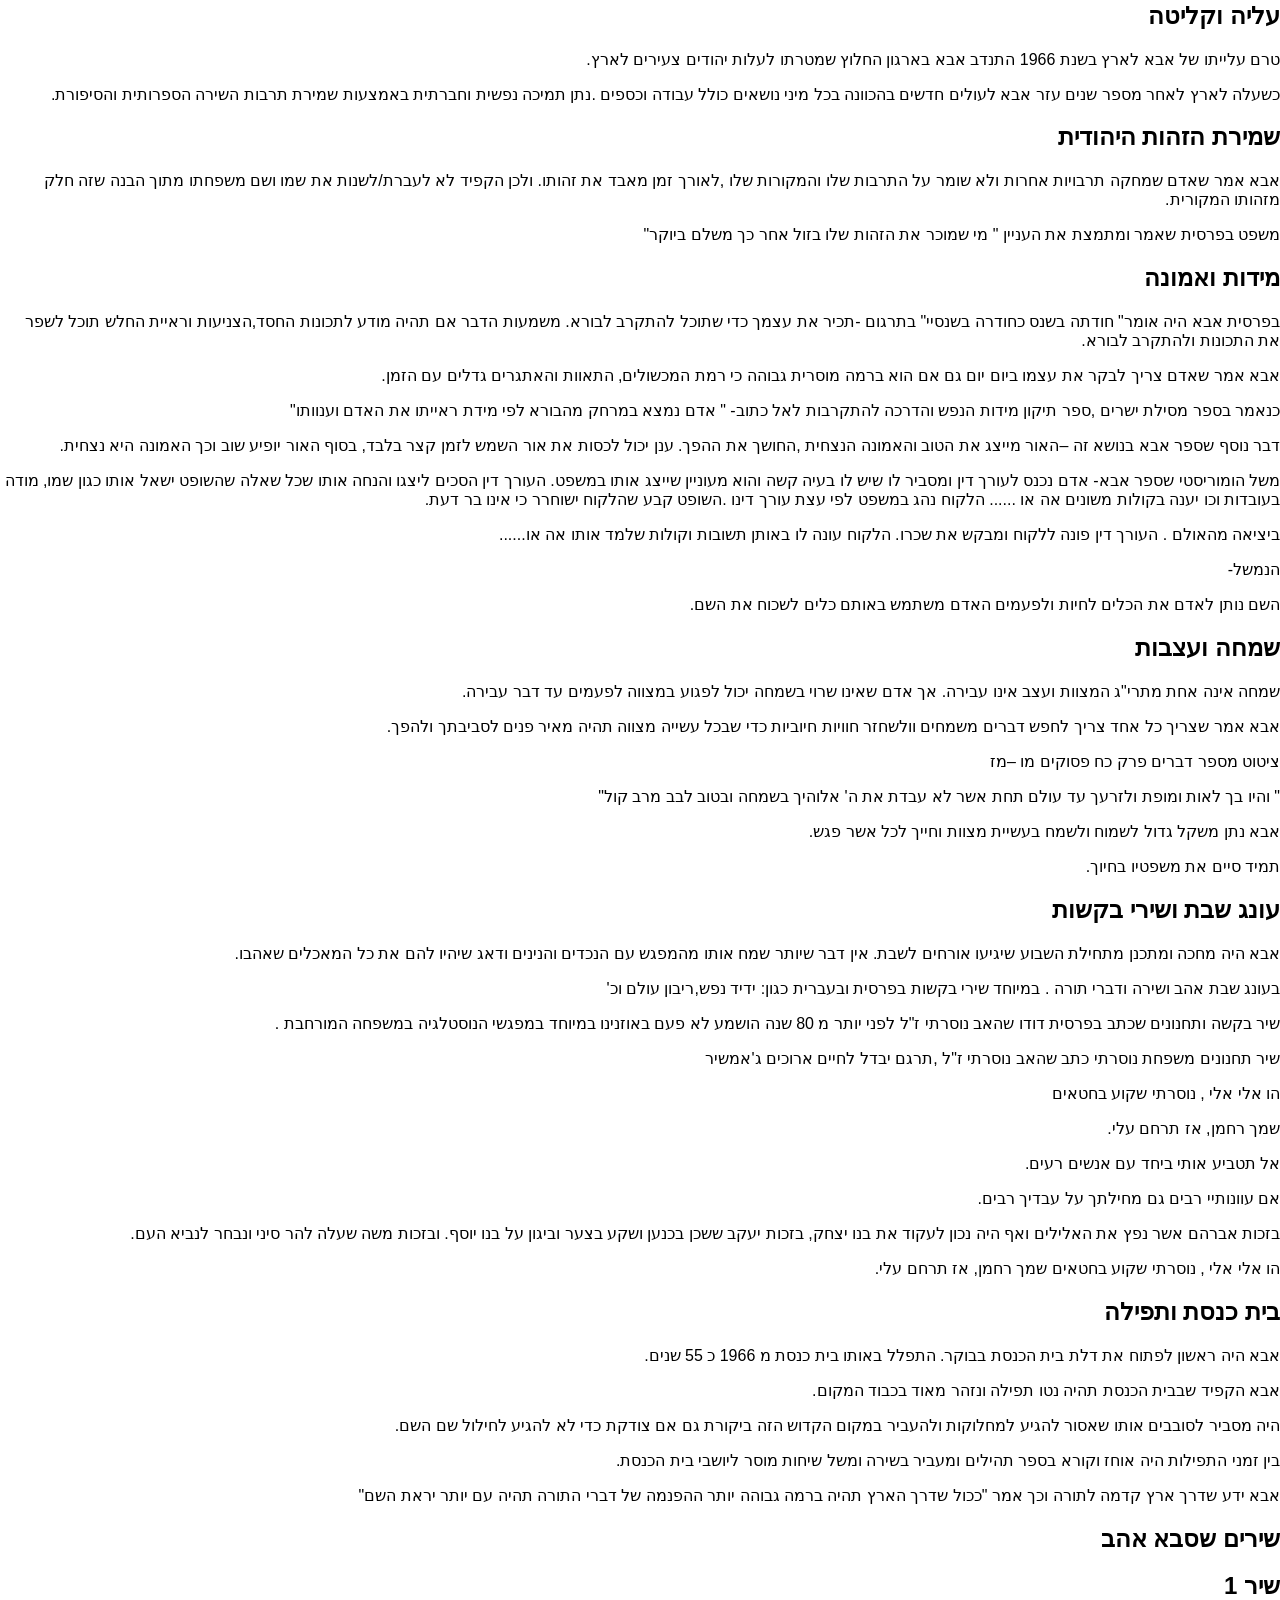
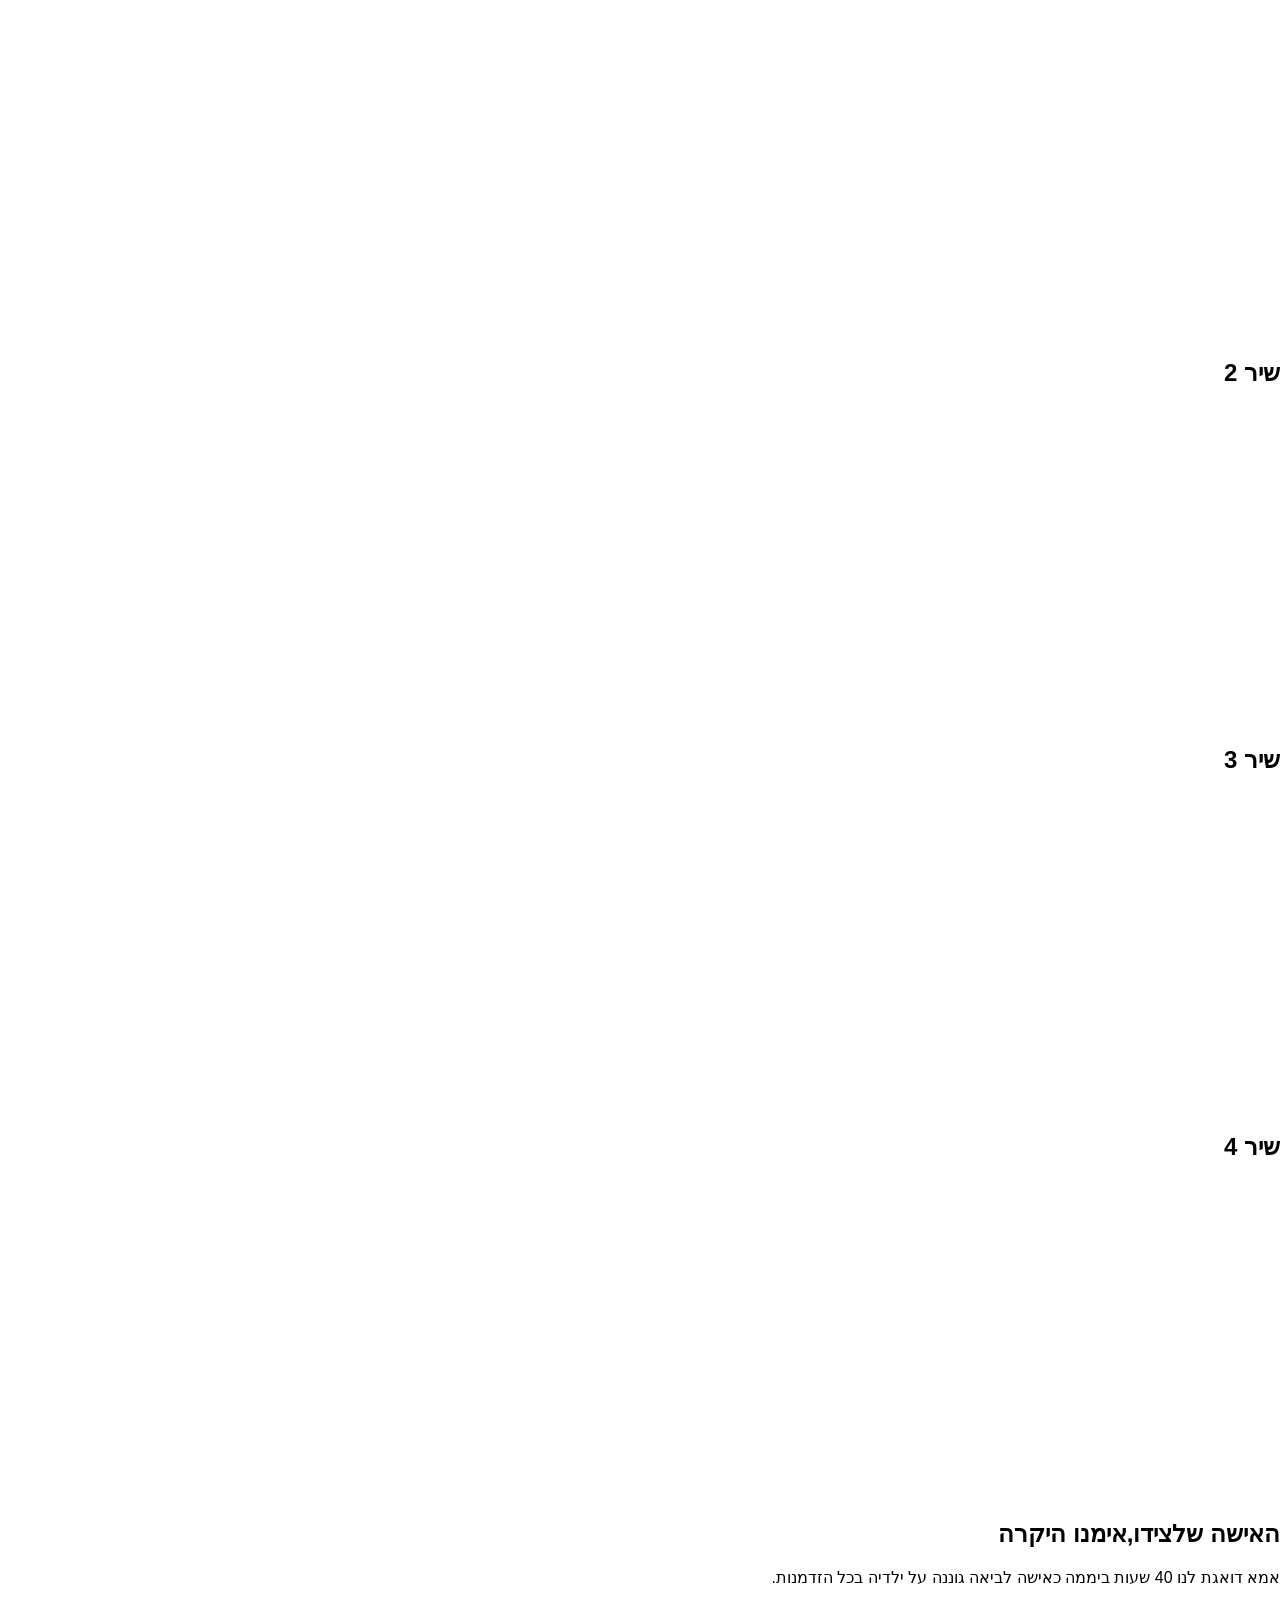
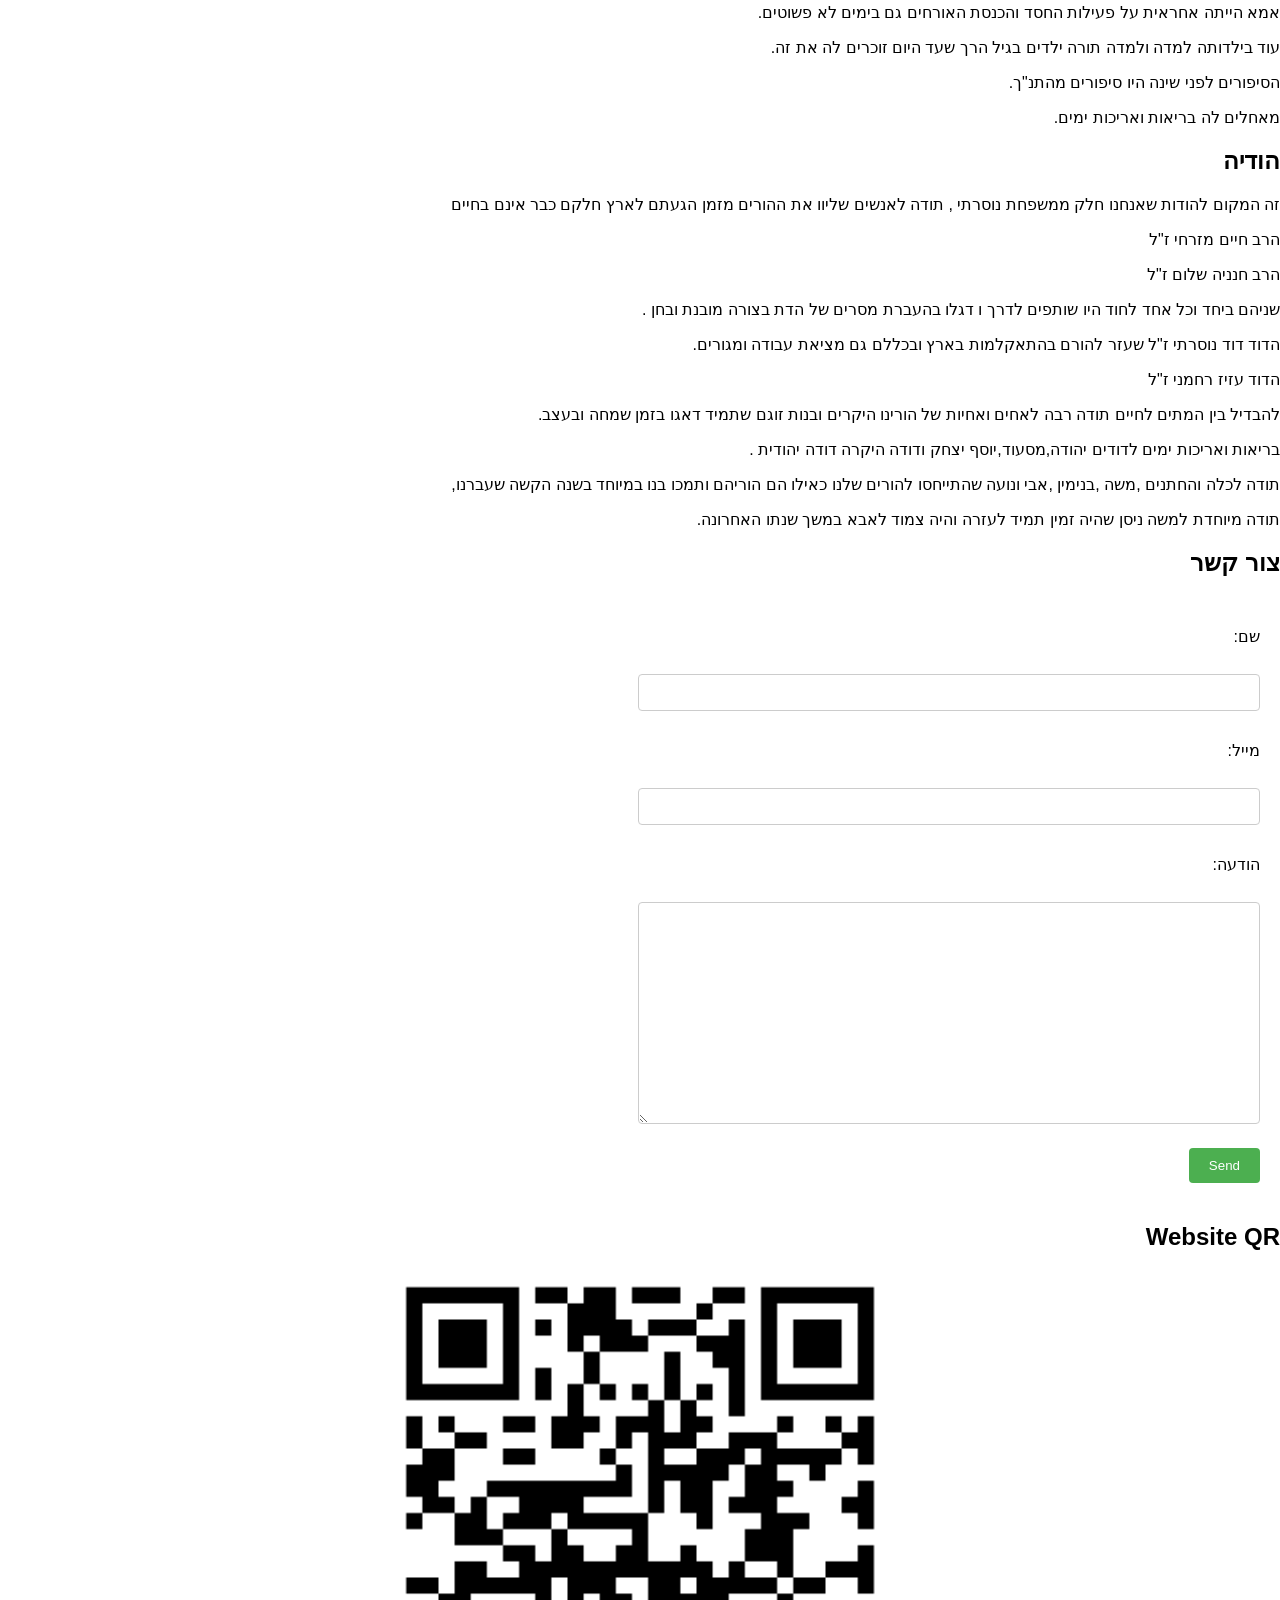
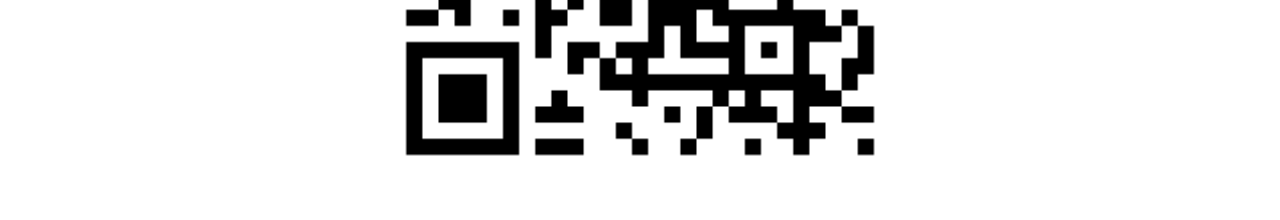
==== commit bff67f1c: "Update index.html" ====
--- a/index.html
+++ b/index.html
@@ -44,6 +44,8 @@
       <a href="#24">האישה שלצידו, אימנו היקרה</a>
       <a href="#25">הודיה</a>
       <a href="#mail">צור קשר</a>
+      <a href="#QR">QR code</a>
+      <a href="#like">like the page </a>
     </div>
 
     <div class="header">
@@ -728,7 +730,7 @@
         <h1>צור קשר</h1>
         <div class="contact-me">
           <form
-            action="mailto:your@email.com"
+            action="mailto:alon.azran@gmail.com"
             method="post"
             enctype="text/plain"
           >
@@ -747,8 +749,14 @@
             <input type="submit" value="Send" />
           </form>
         </div>
+      </section>
+
+      <section id="QR" class="section">
         <h2>Website QR</h2>
         <img src="qr.png" alt="Shocrola" class="header-image" />
+      </section>
+
+      <section id="like" class="section">
         <iframe
           src="https://www.facebook.com/plugins/like.php?href=https%3A%2F%2Fwed-2023.github.io%2F207219742%2F&width=450&layout&action&size&share=true&height=35&appId"
           width="450"
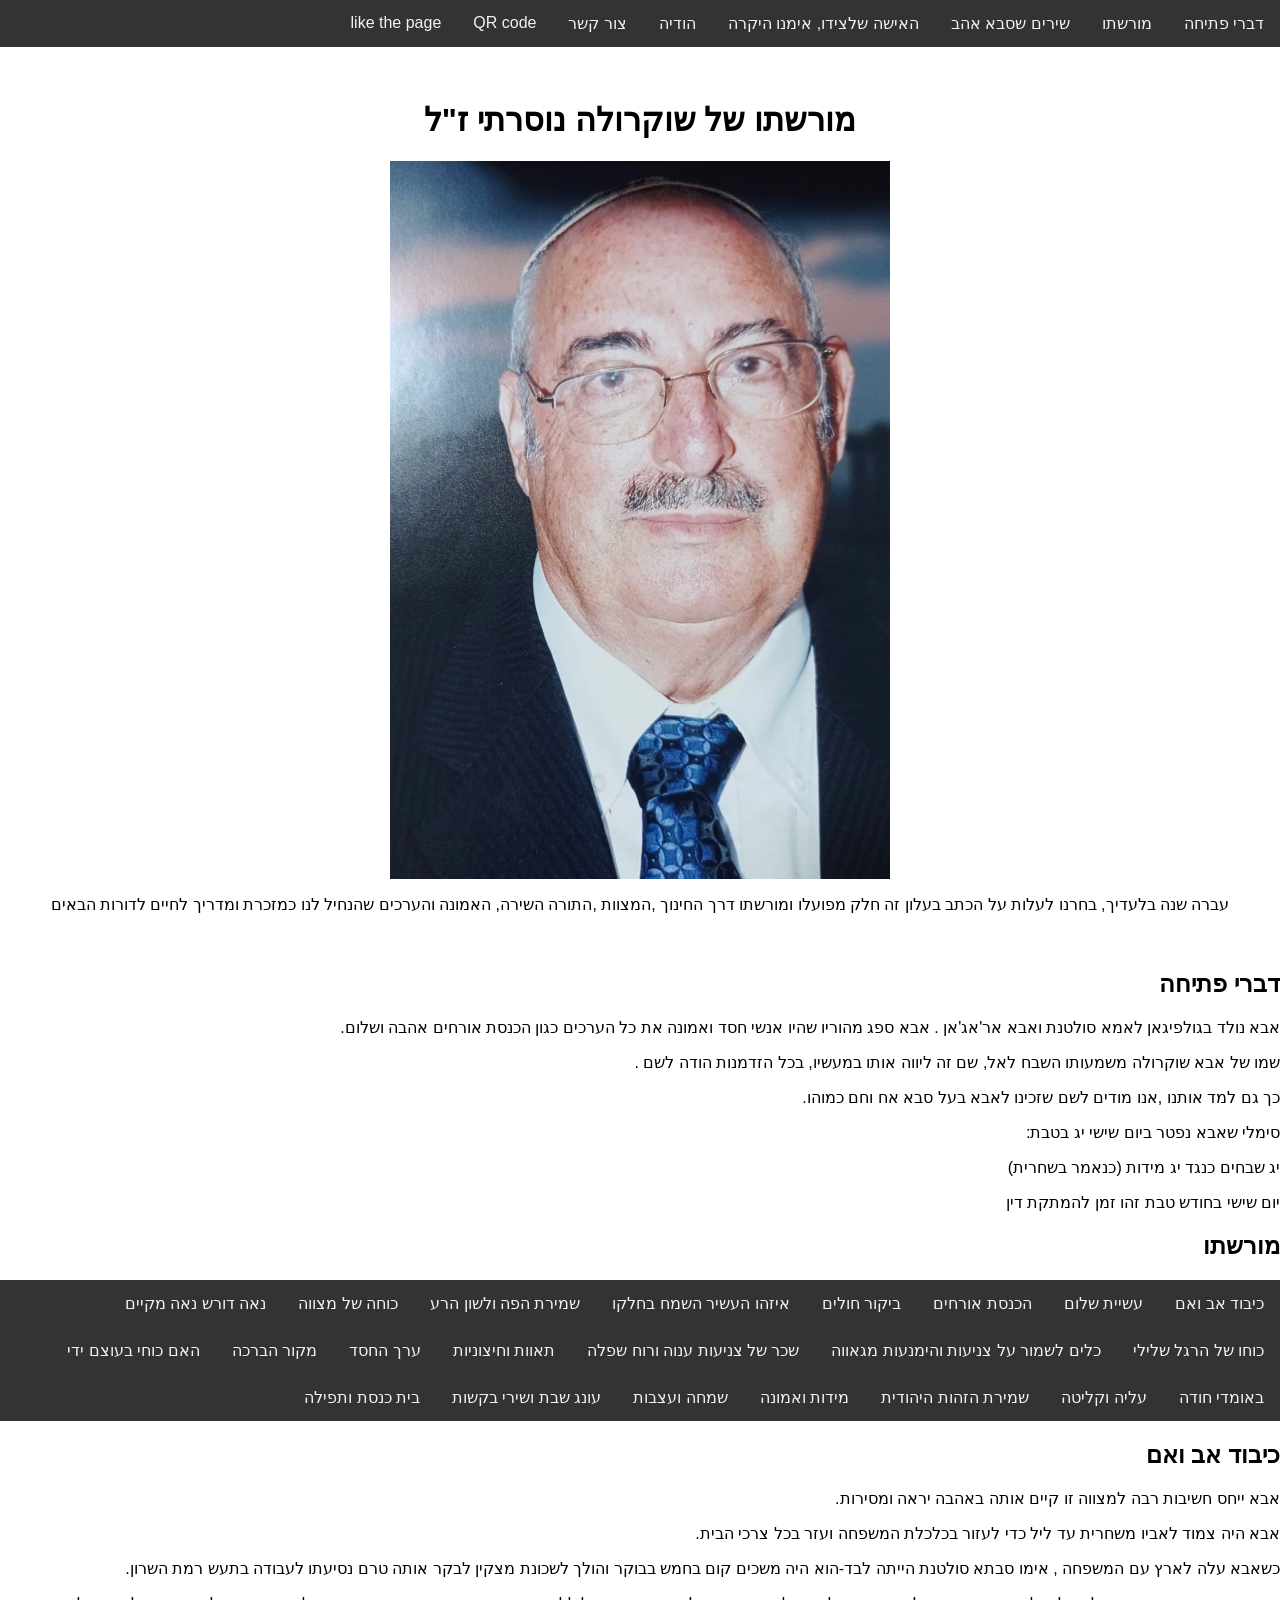
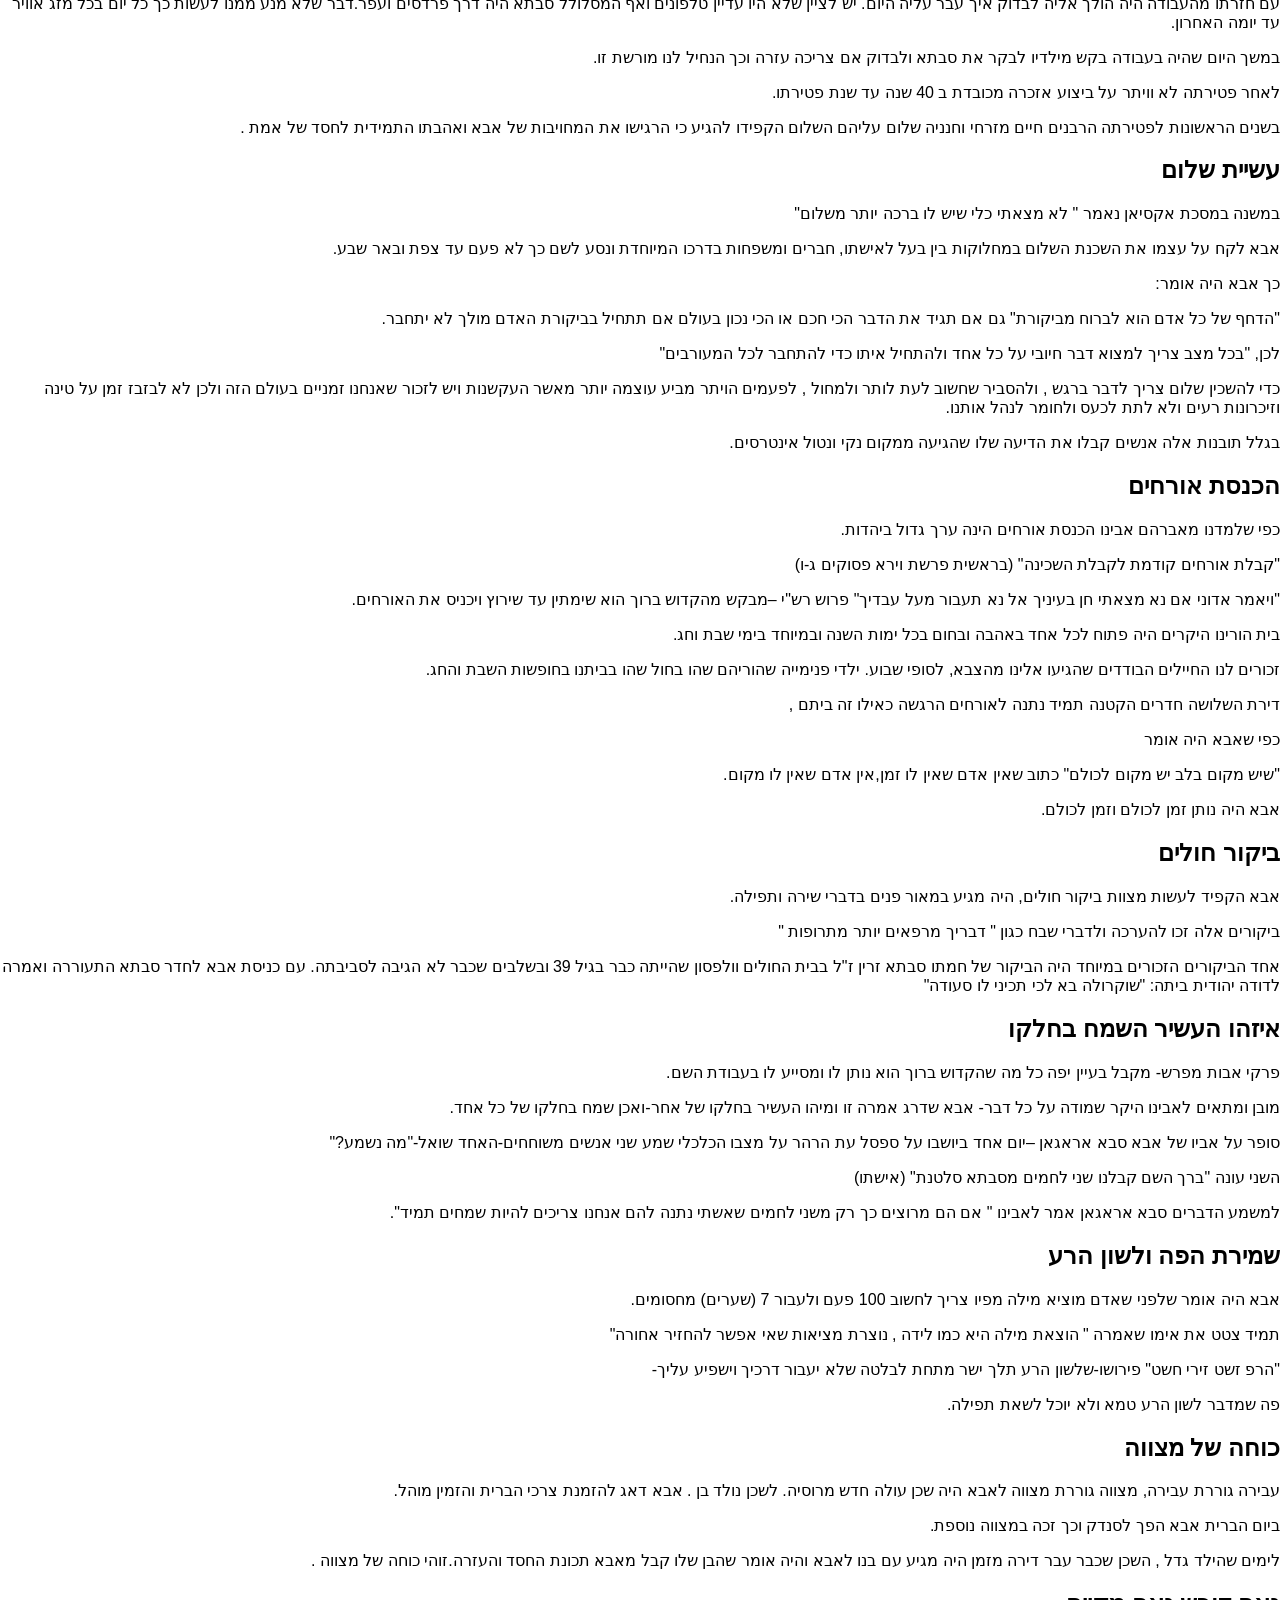
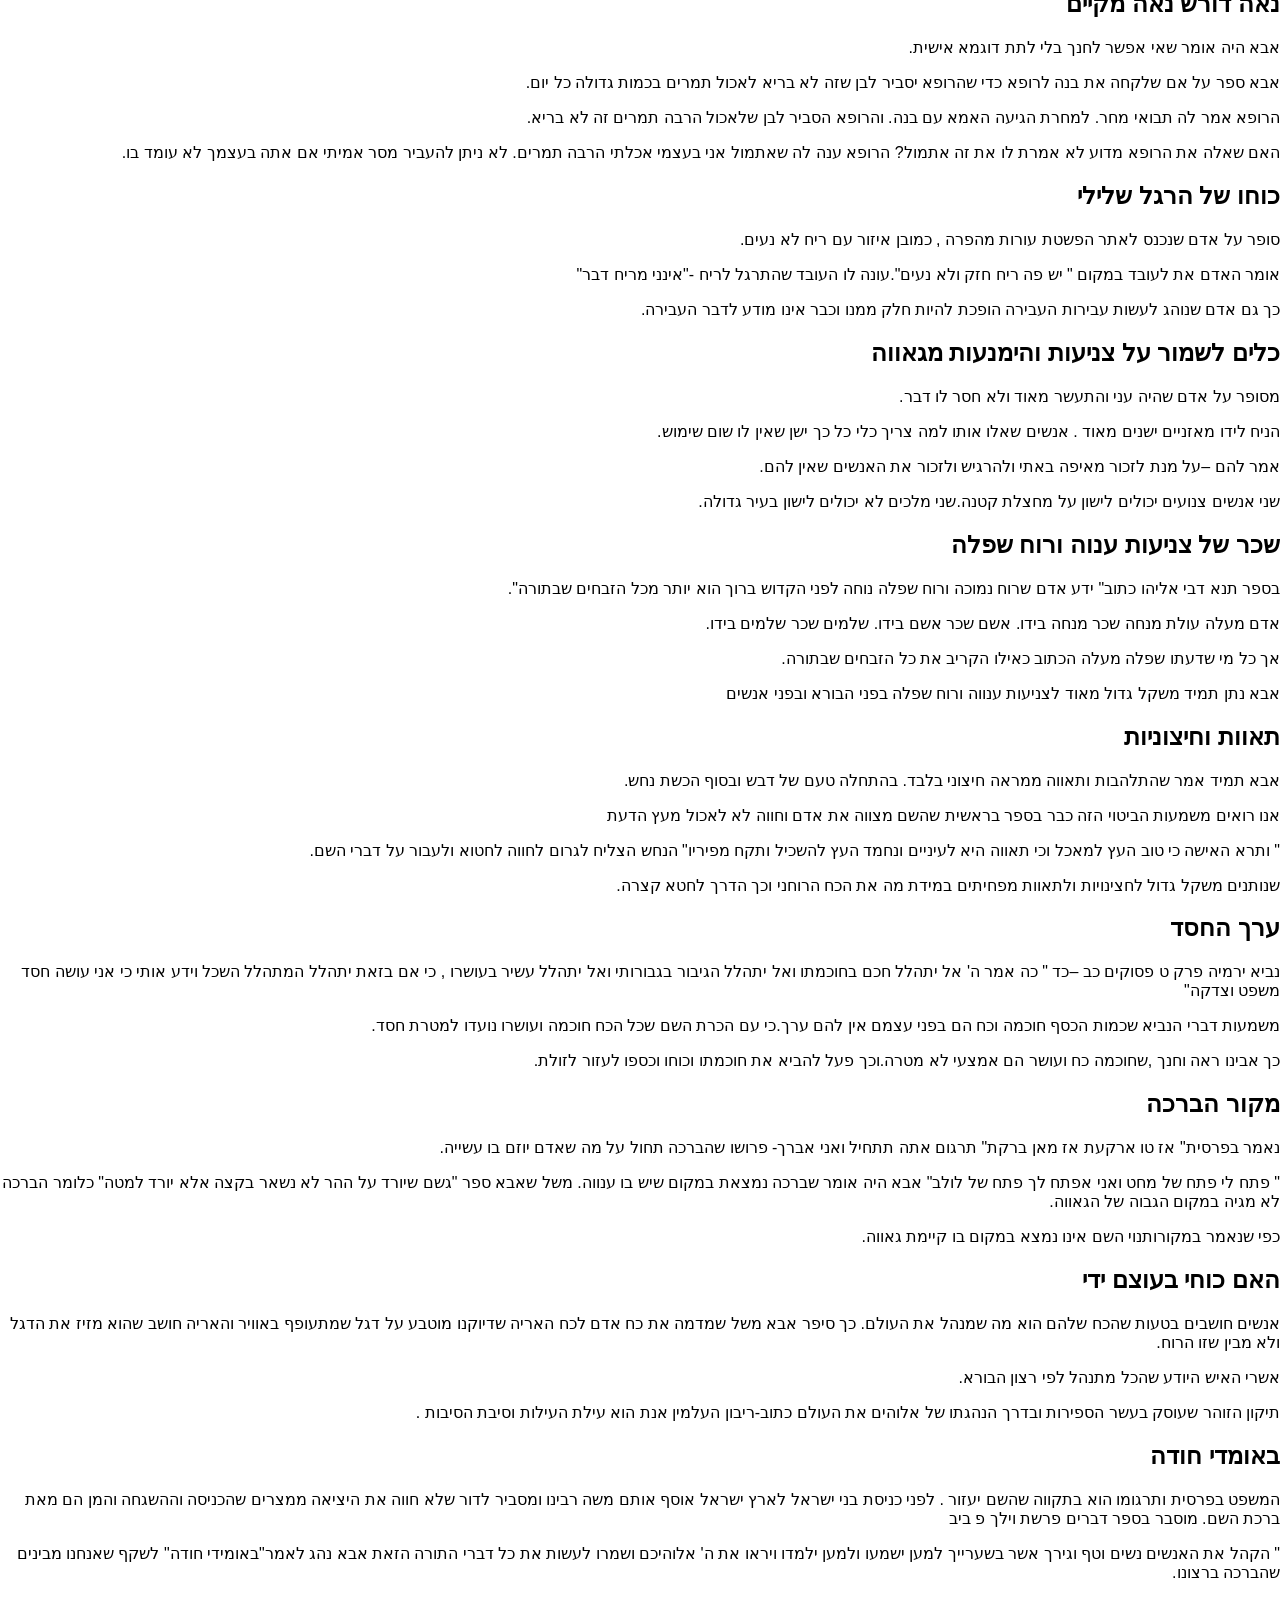
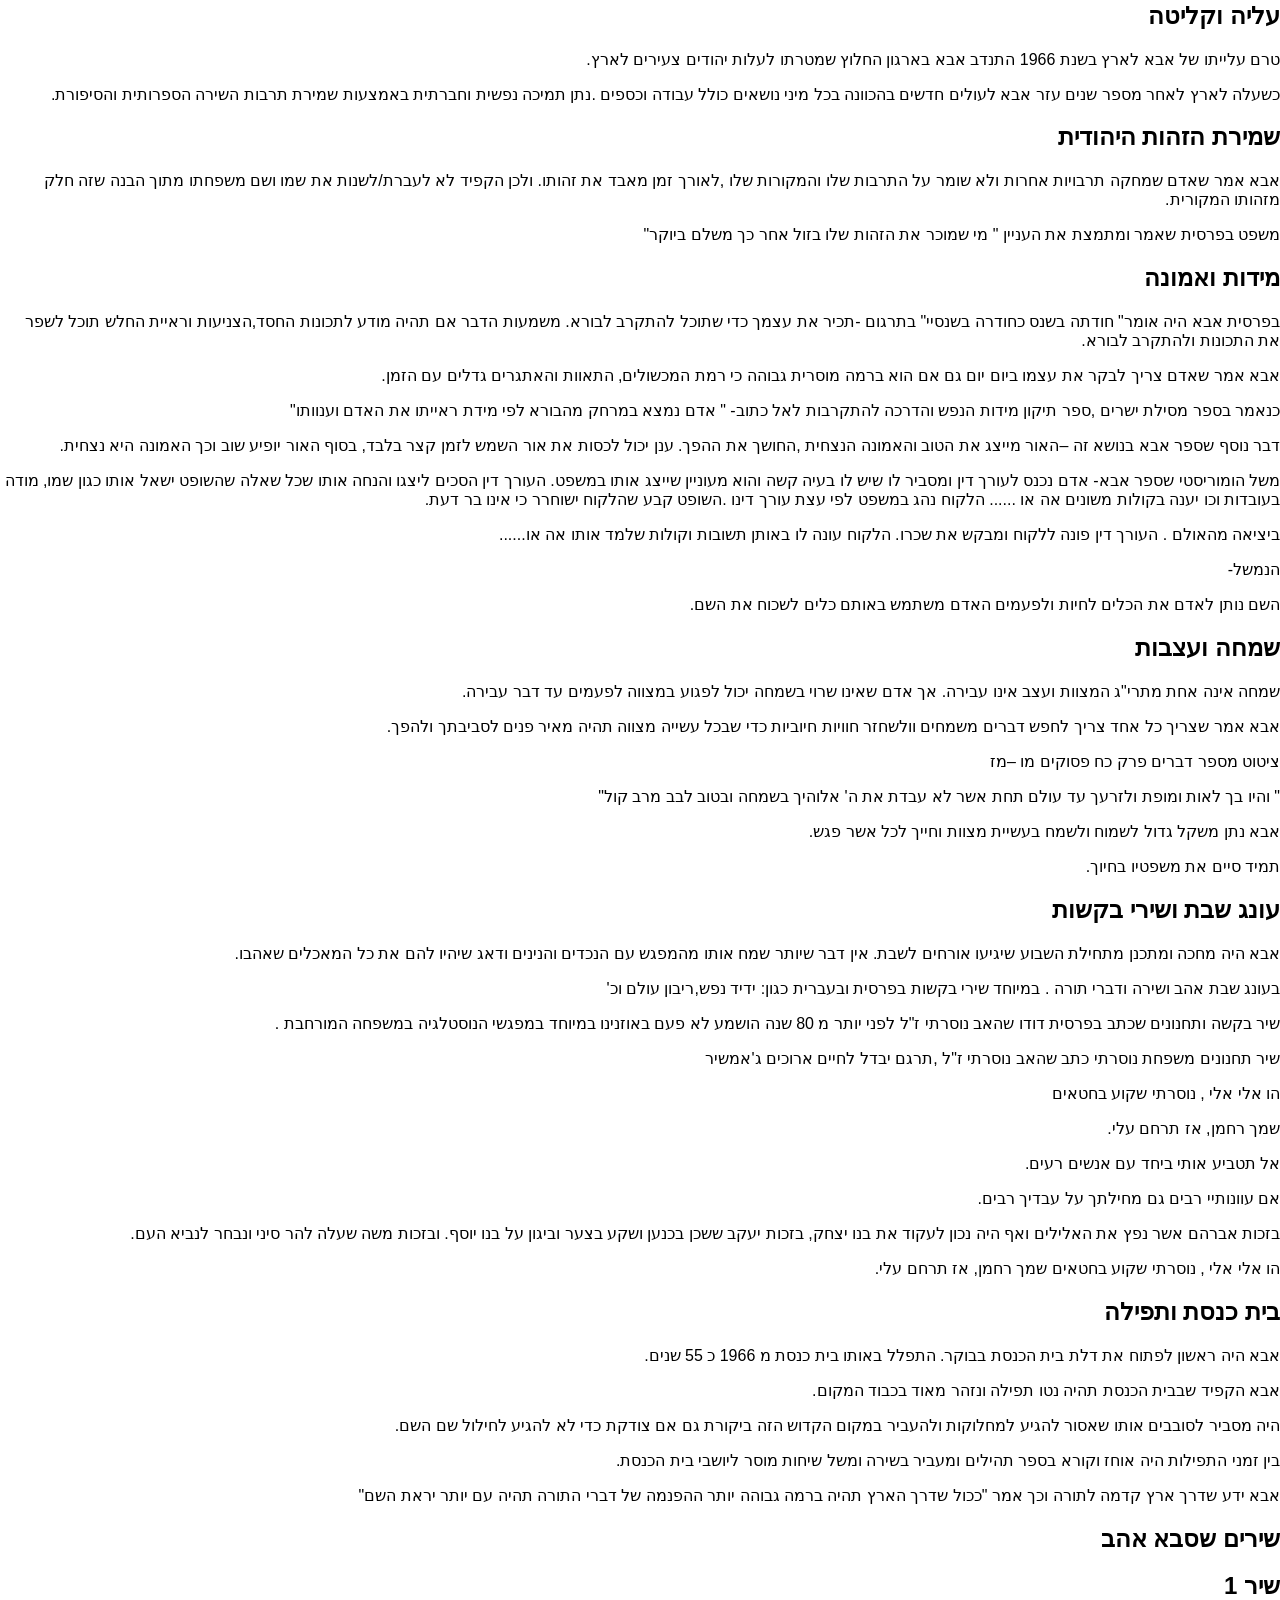
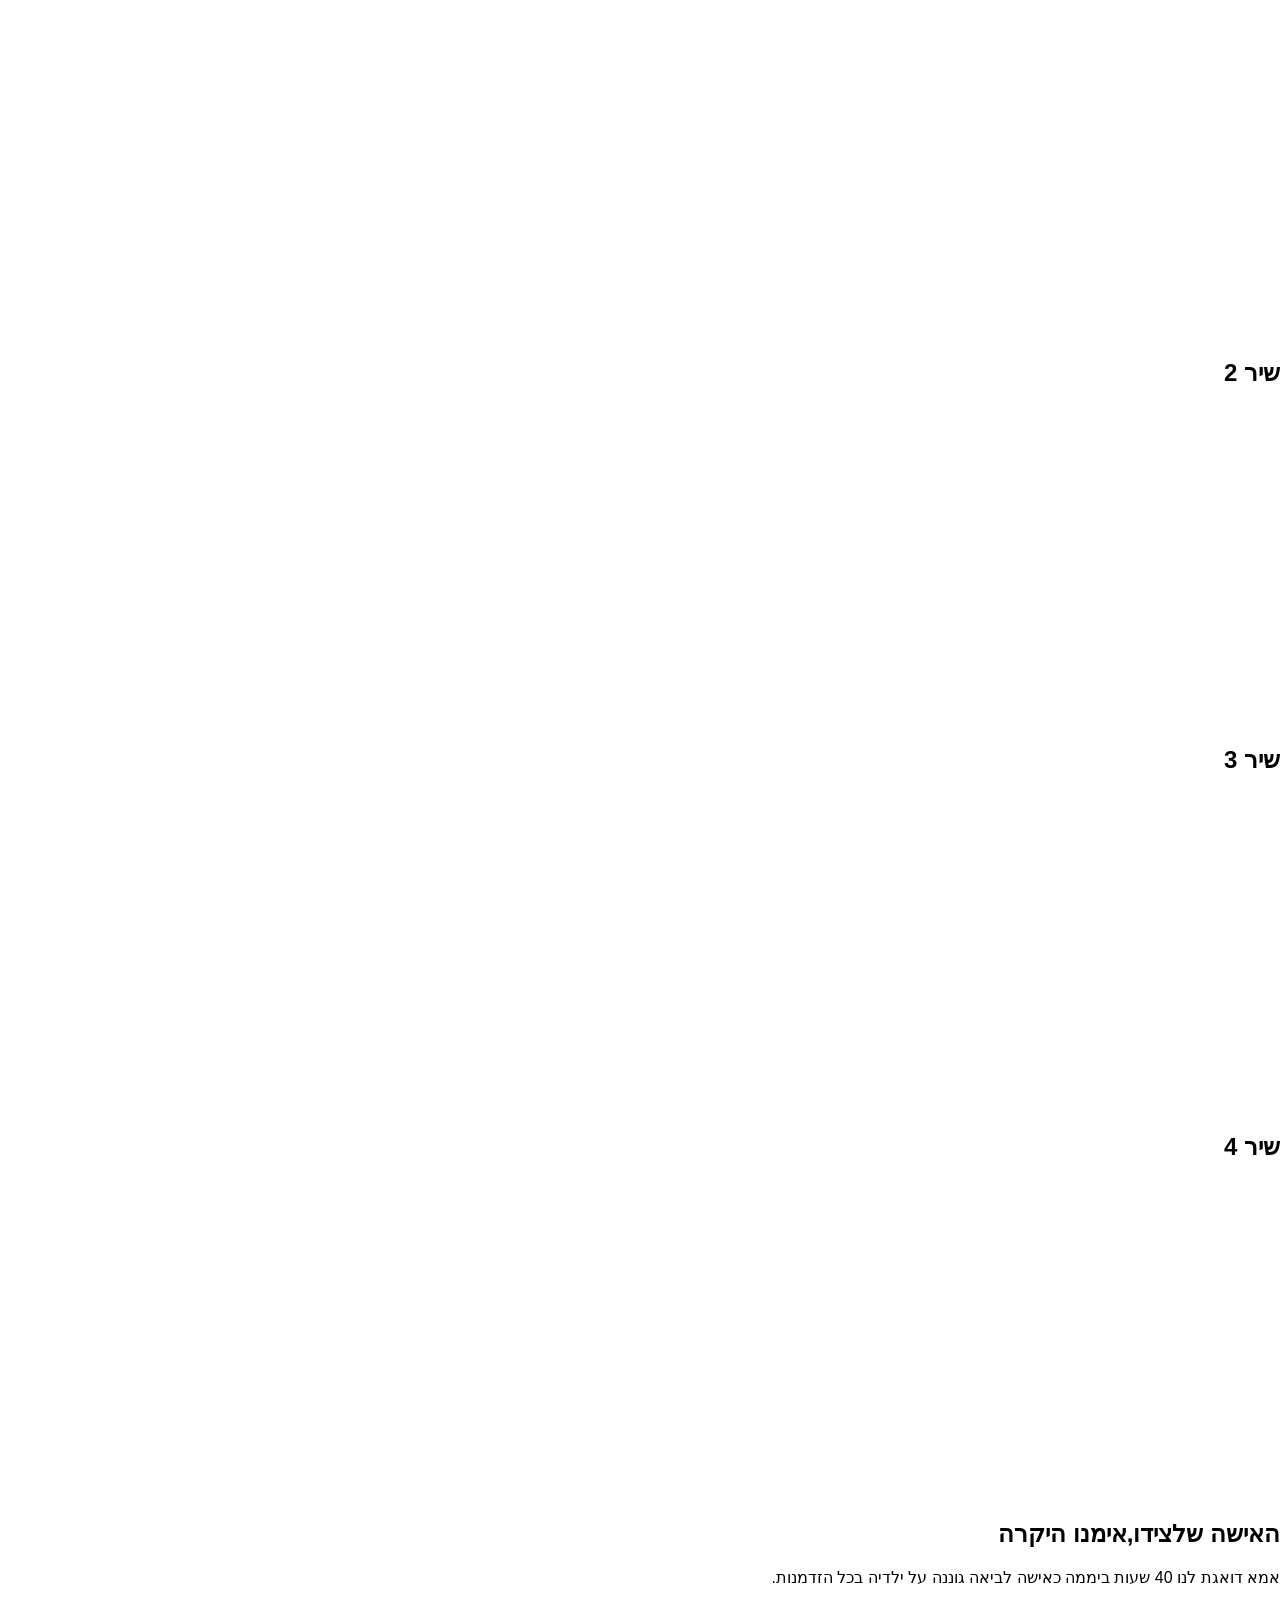
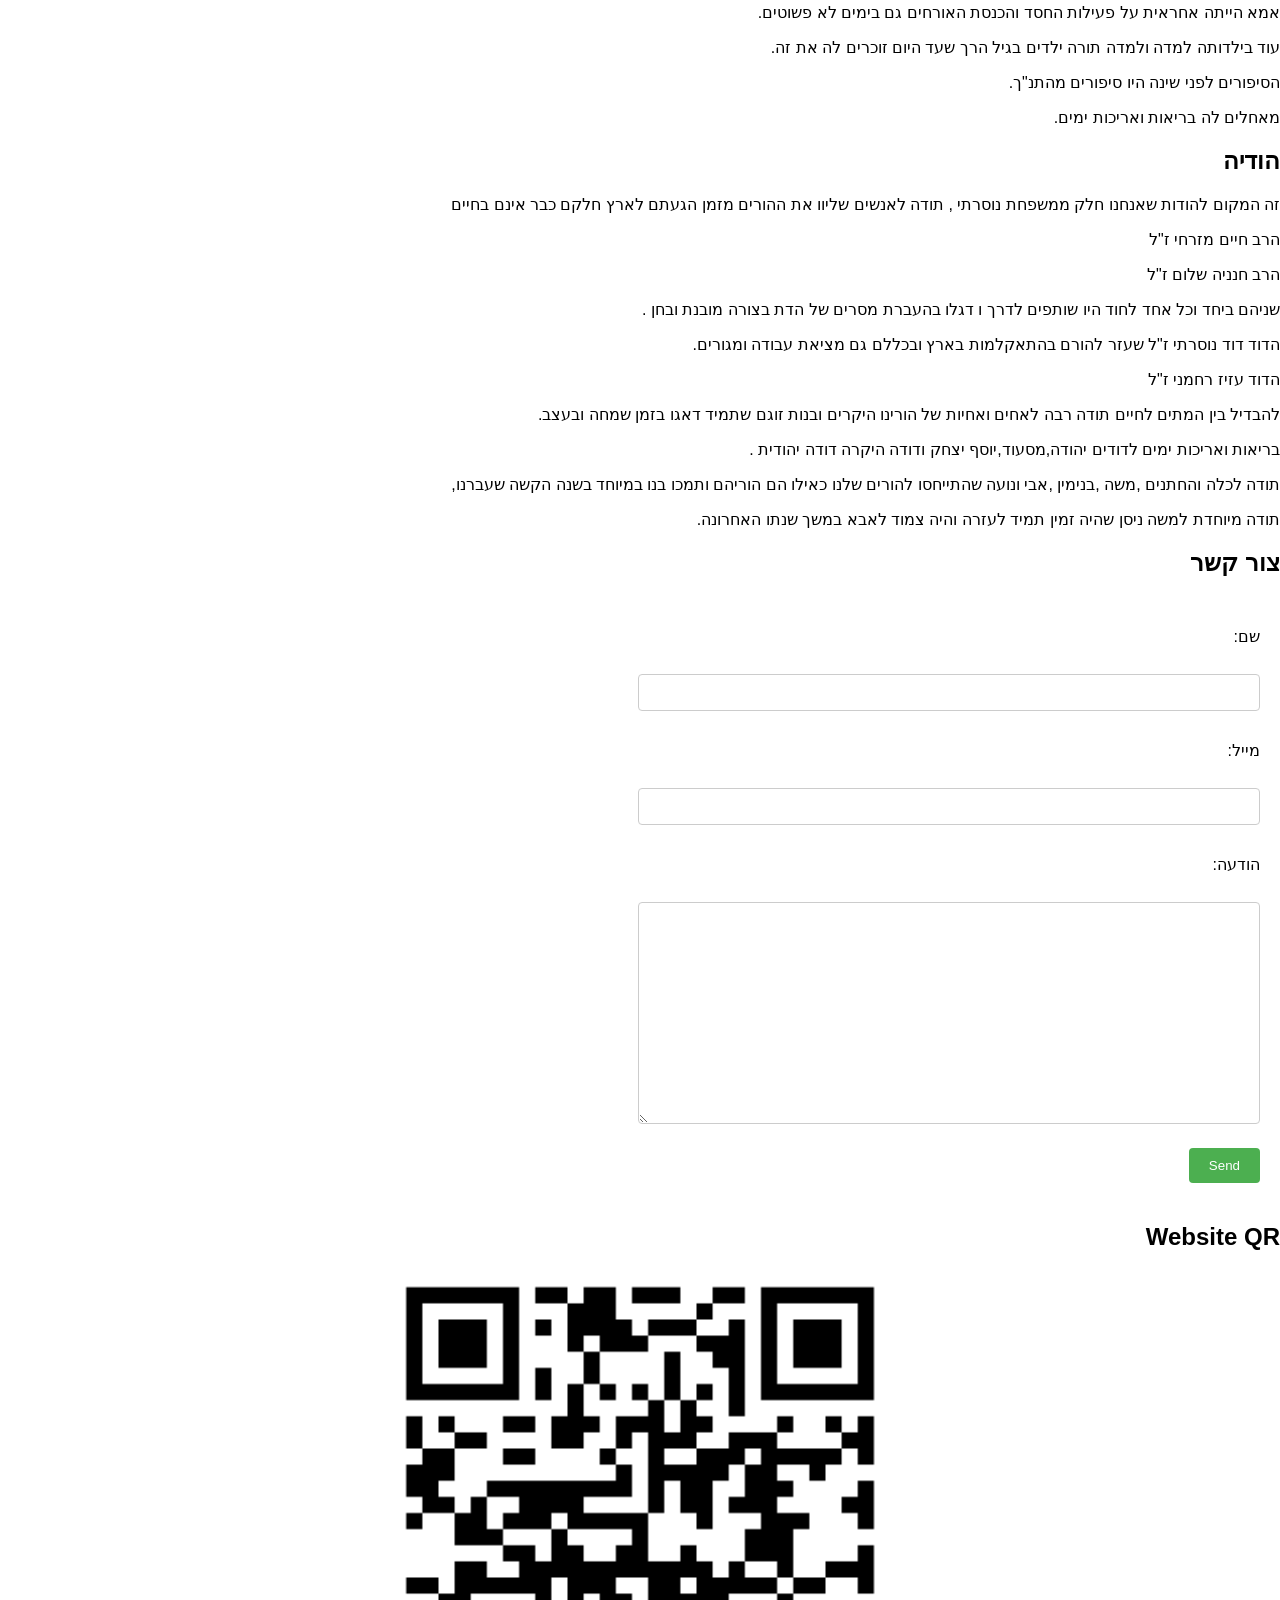
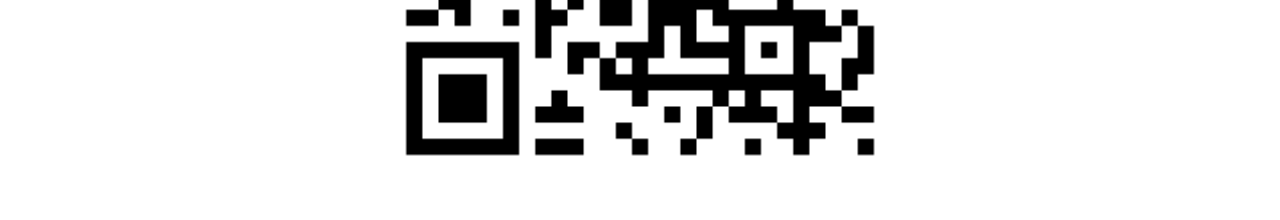
==== commit 91906447: "Update index.html" ====
--- a/index.html
+++ b/index.html
@@ -39,7 +39,7 @@
   <body>
     <div class="toolbar">
       <a href="#1">דברי פתיחה</a>
-      <a href="#moreshet">מורשת</a>
+      <a href="#moreshet">מורשתו</a>
       <a href="#songs">שירים שסבא אהב</a>
       <a href="#24">האישה שלצידו, אימנו היקרה</a>
       <a href="#25">הודיה</a>
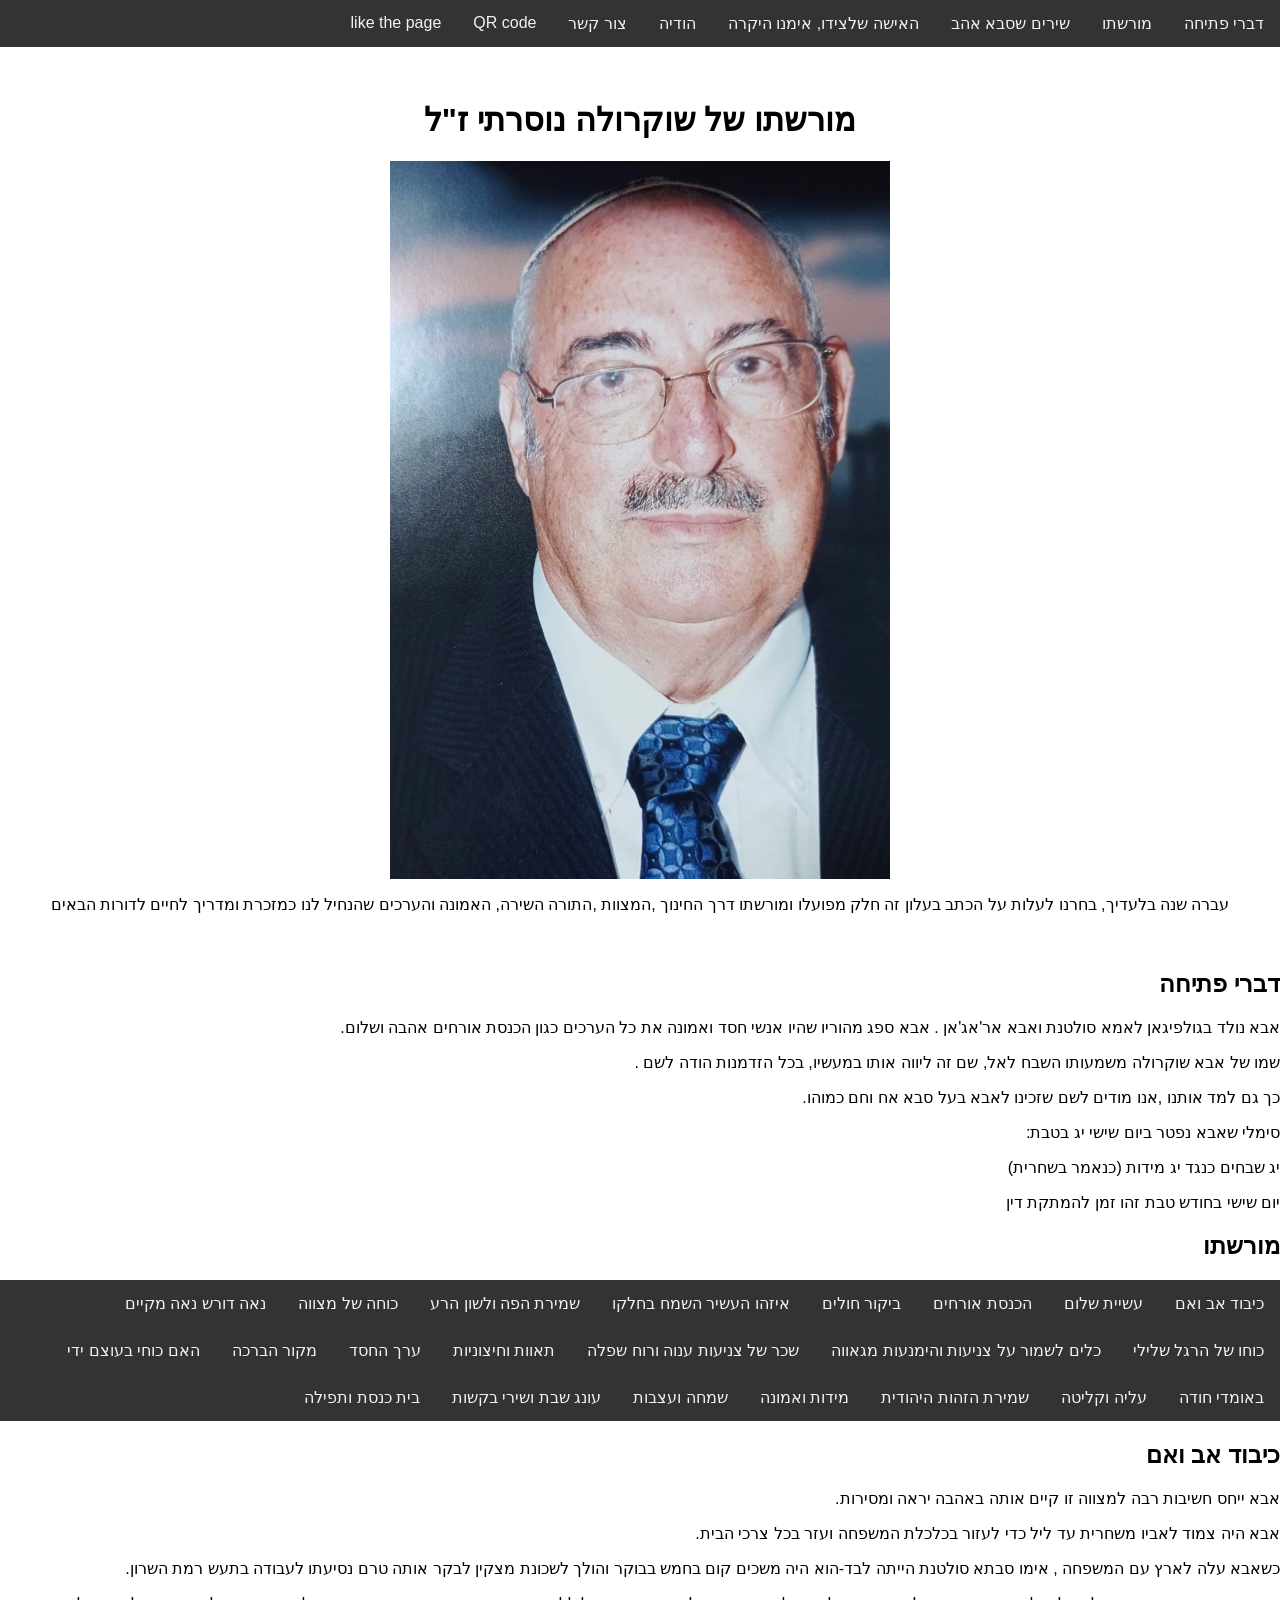
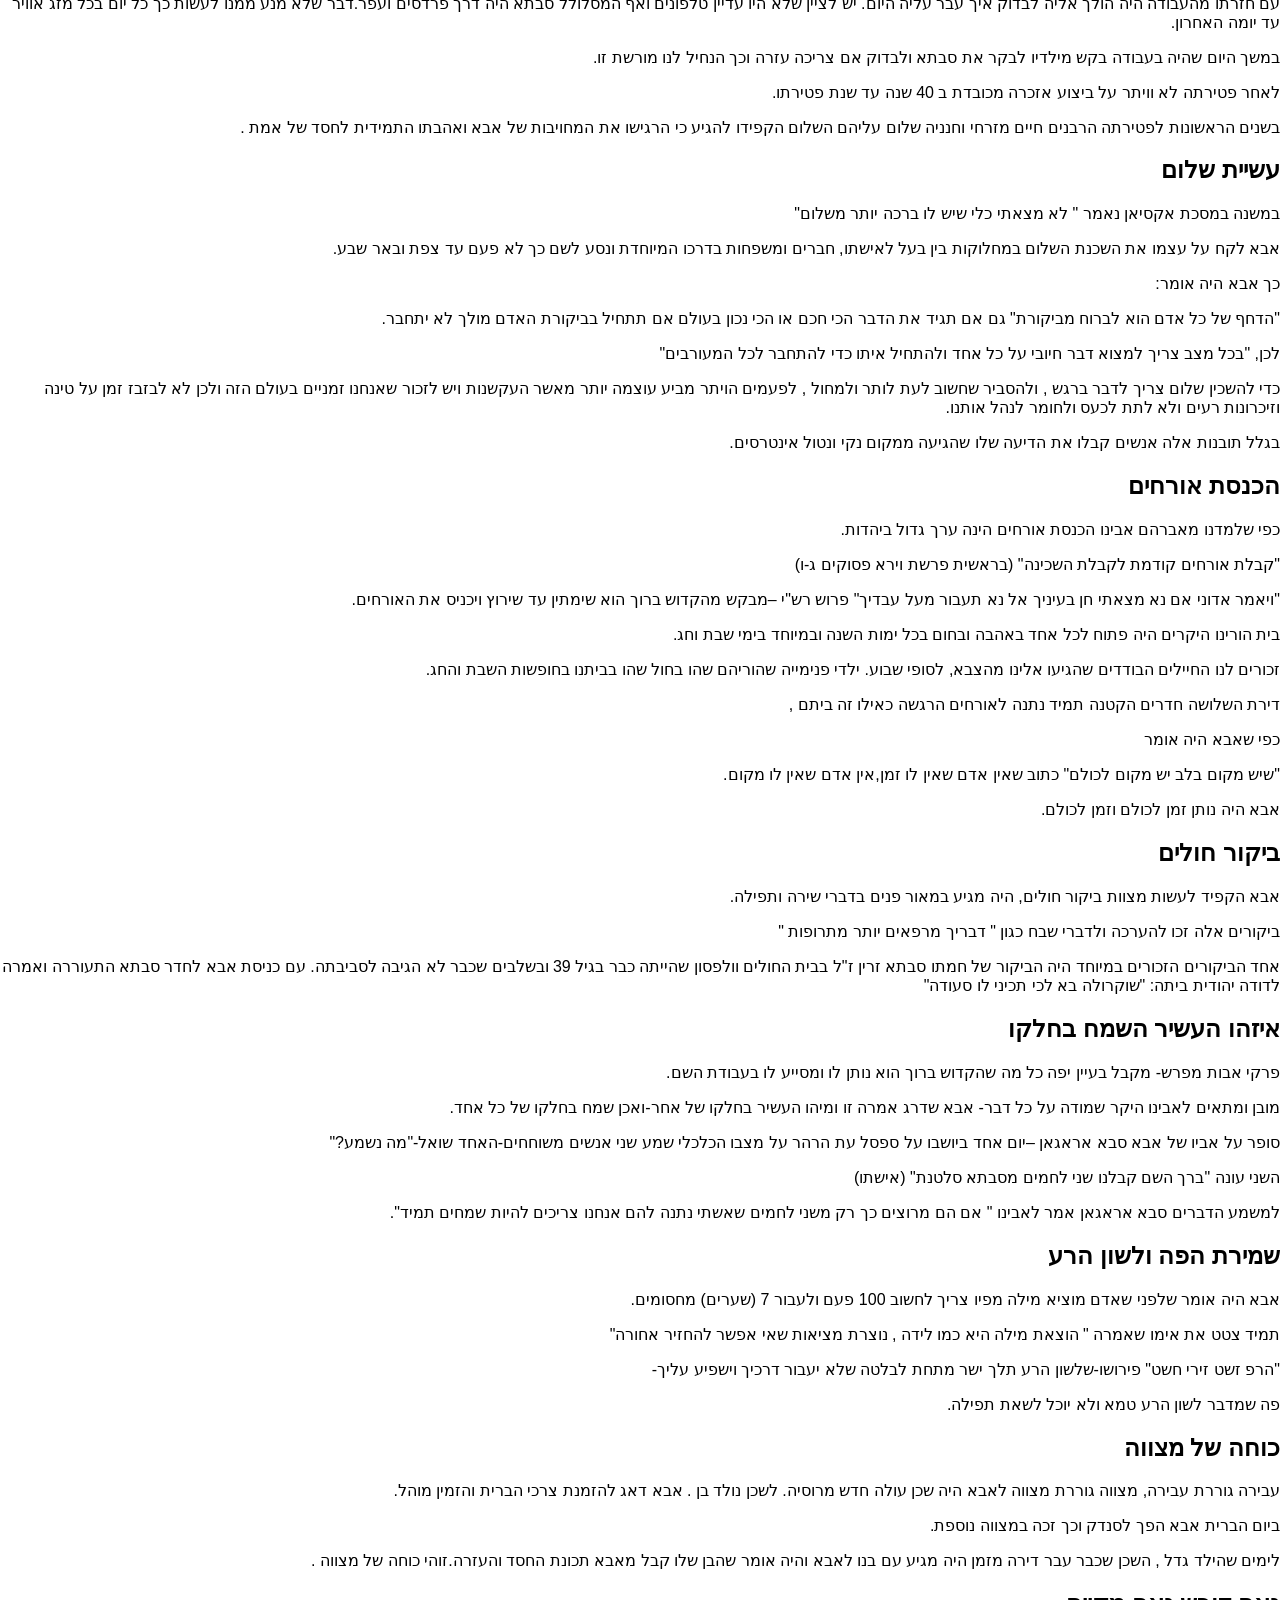
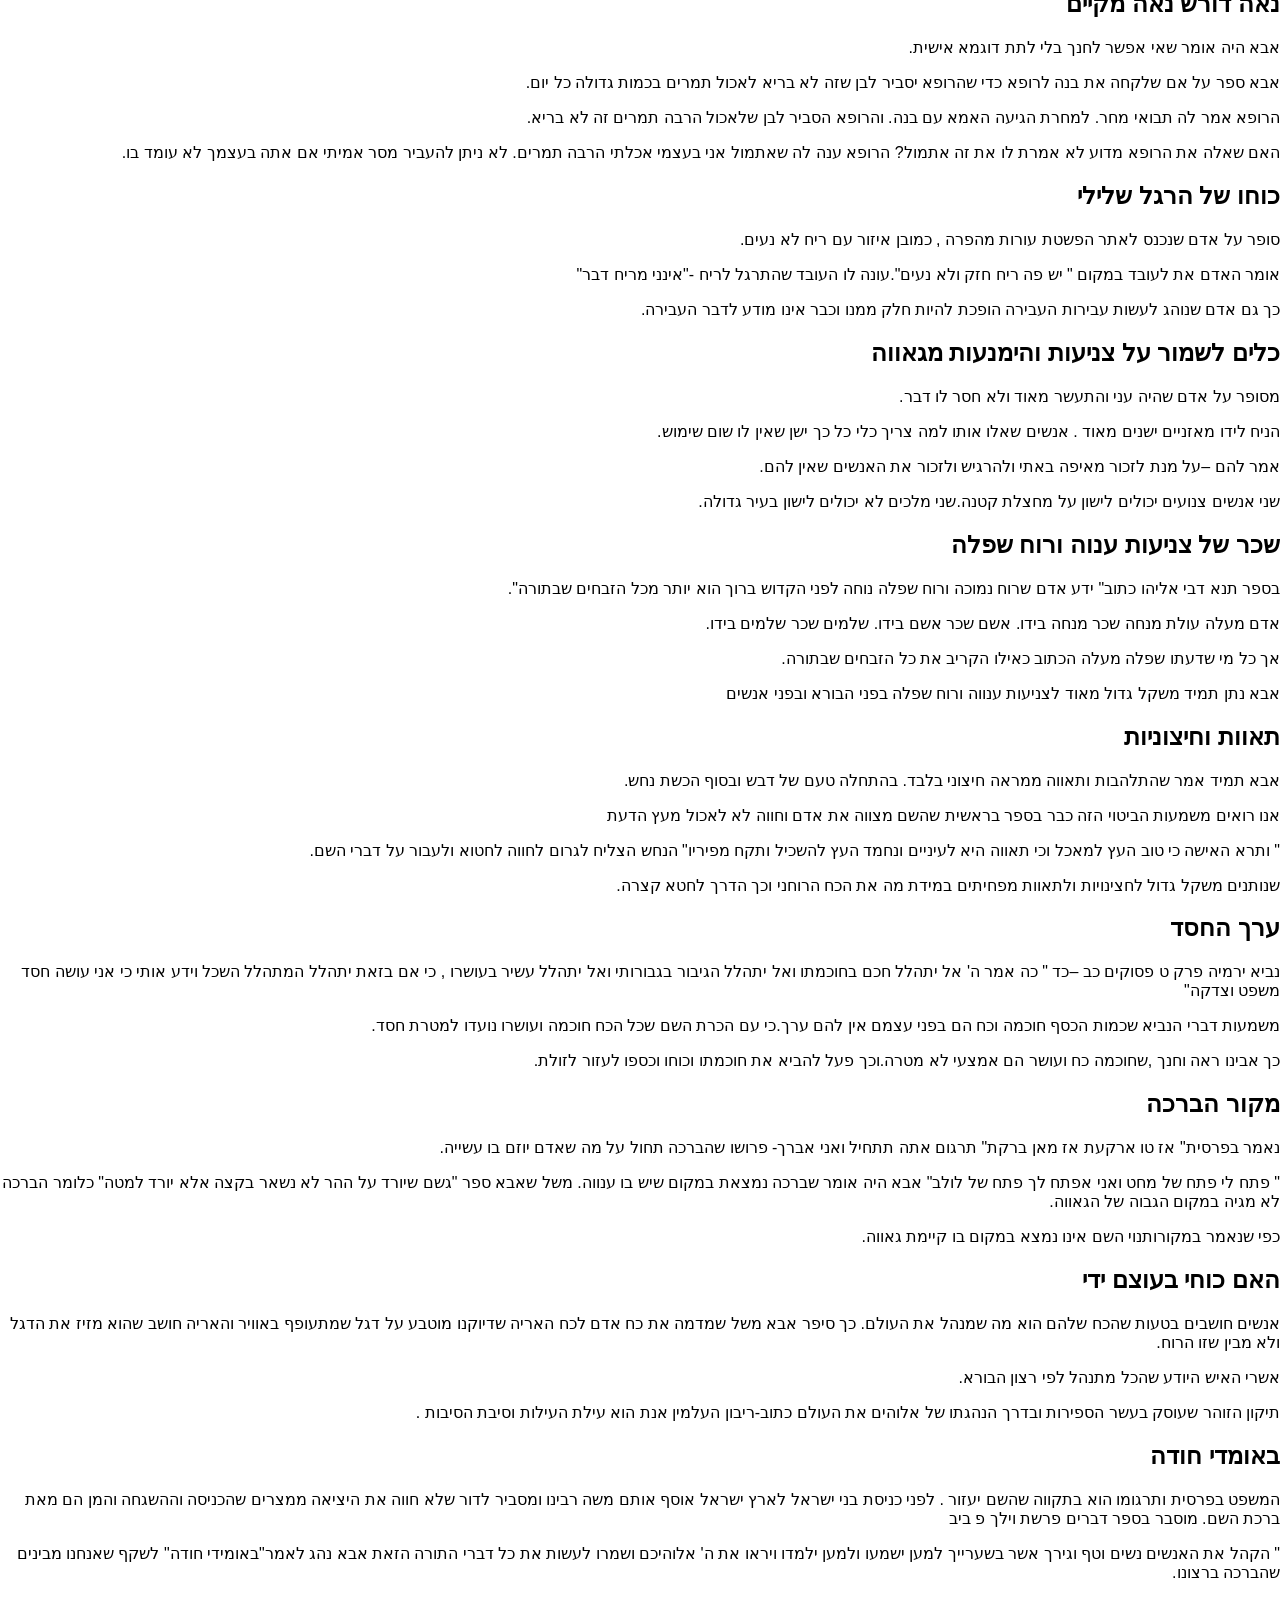
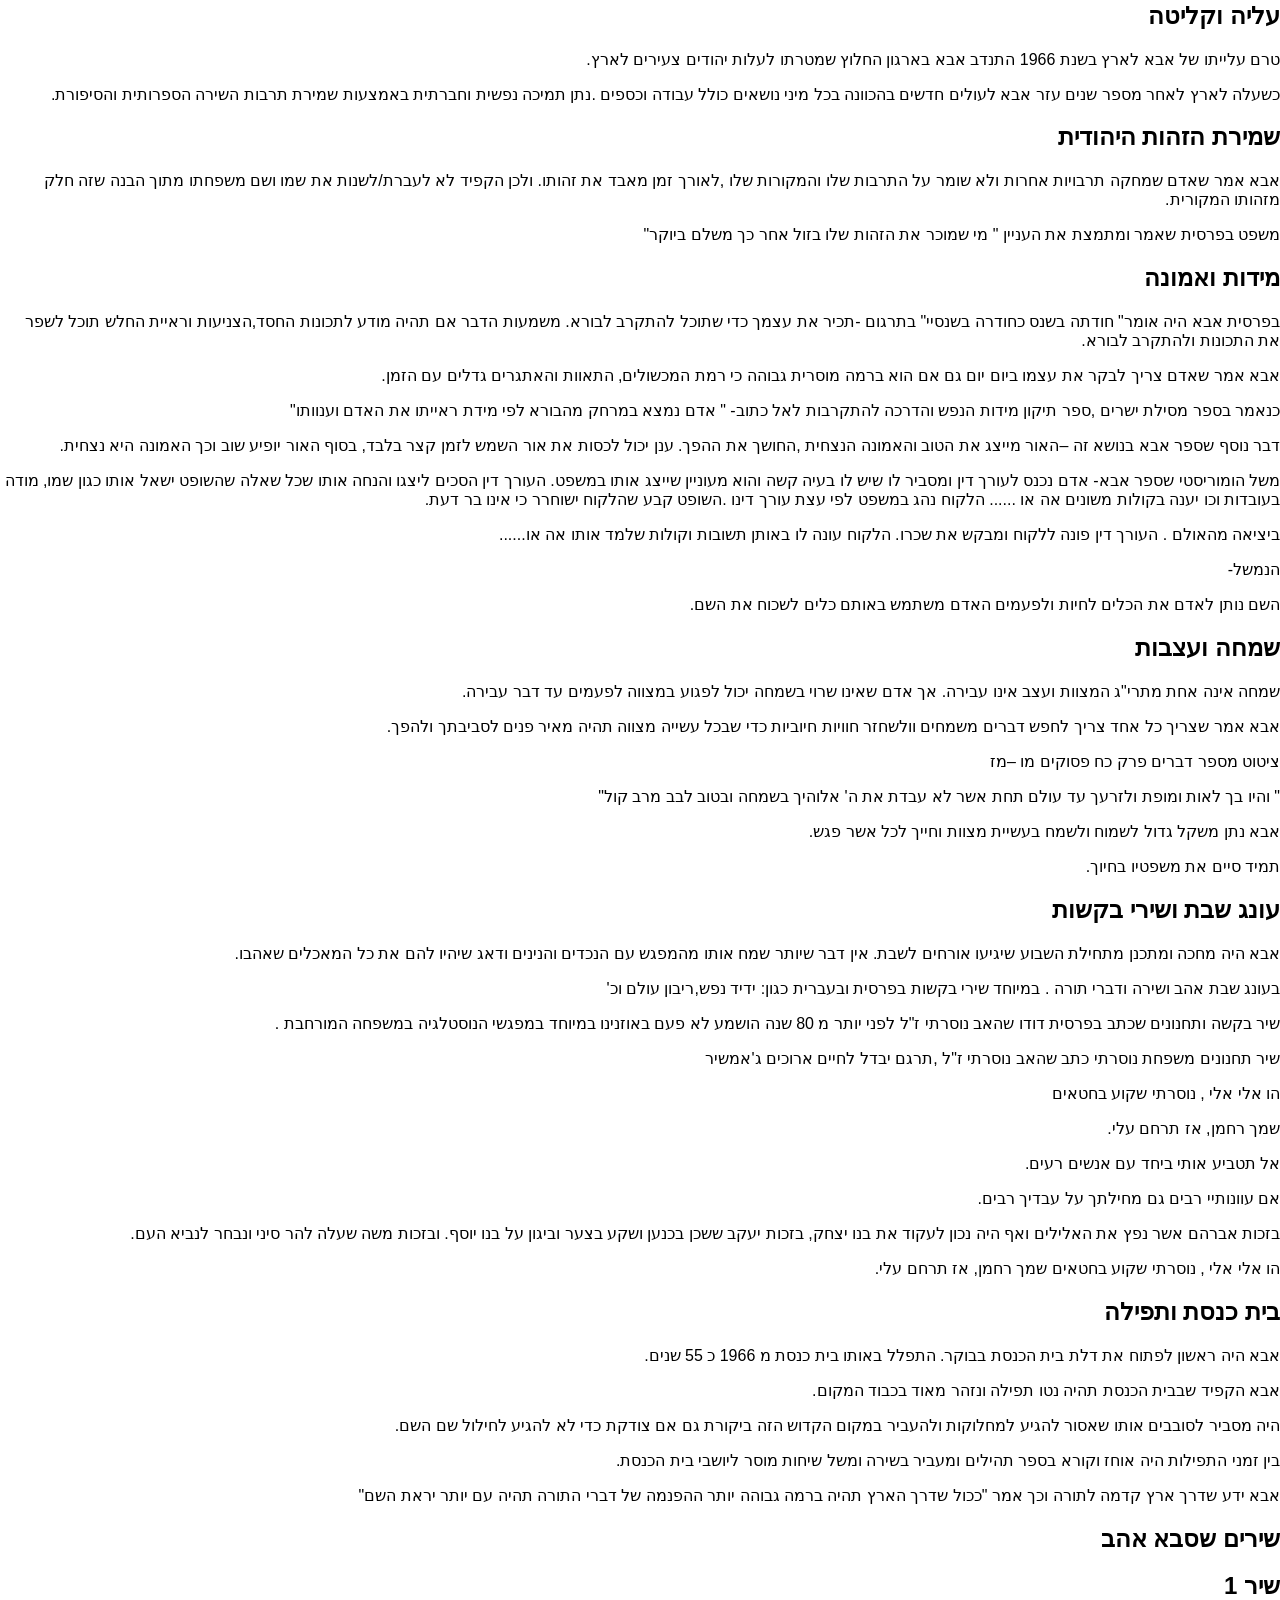
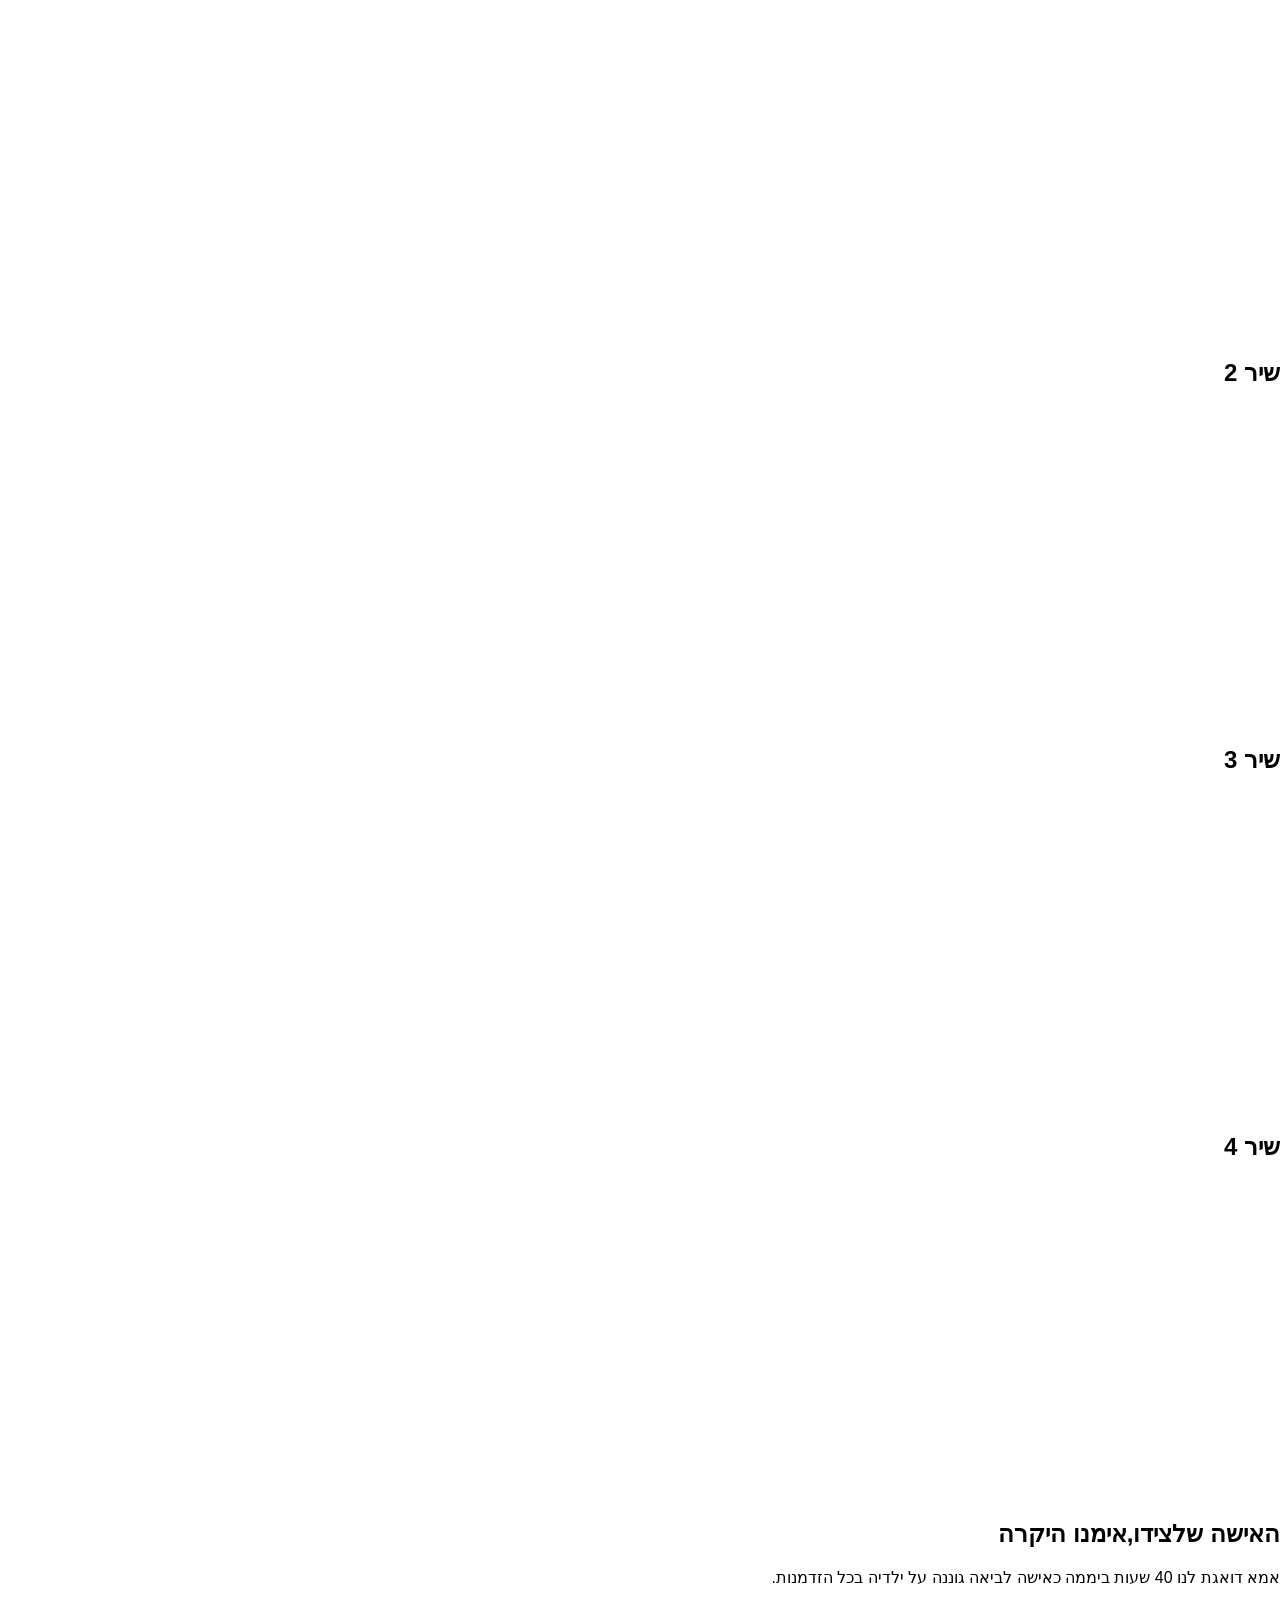
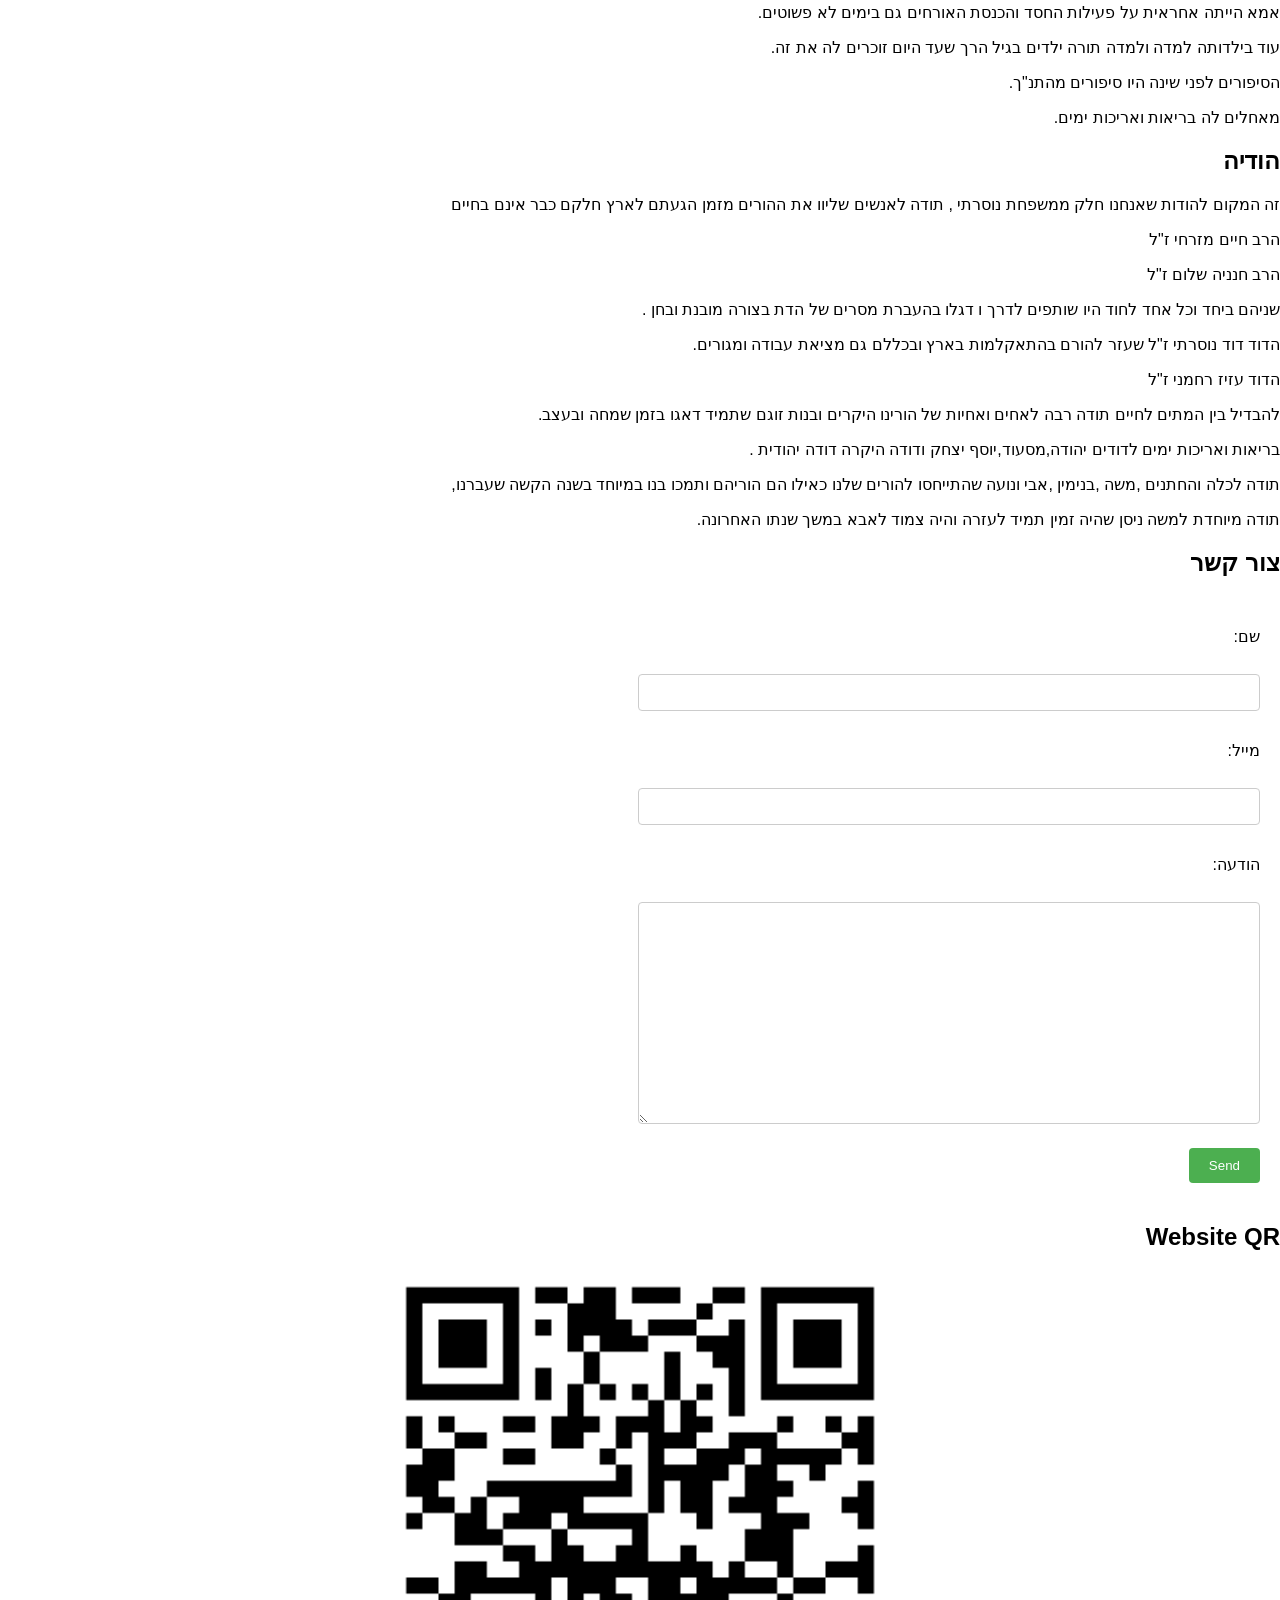
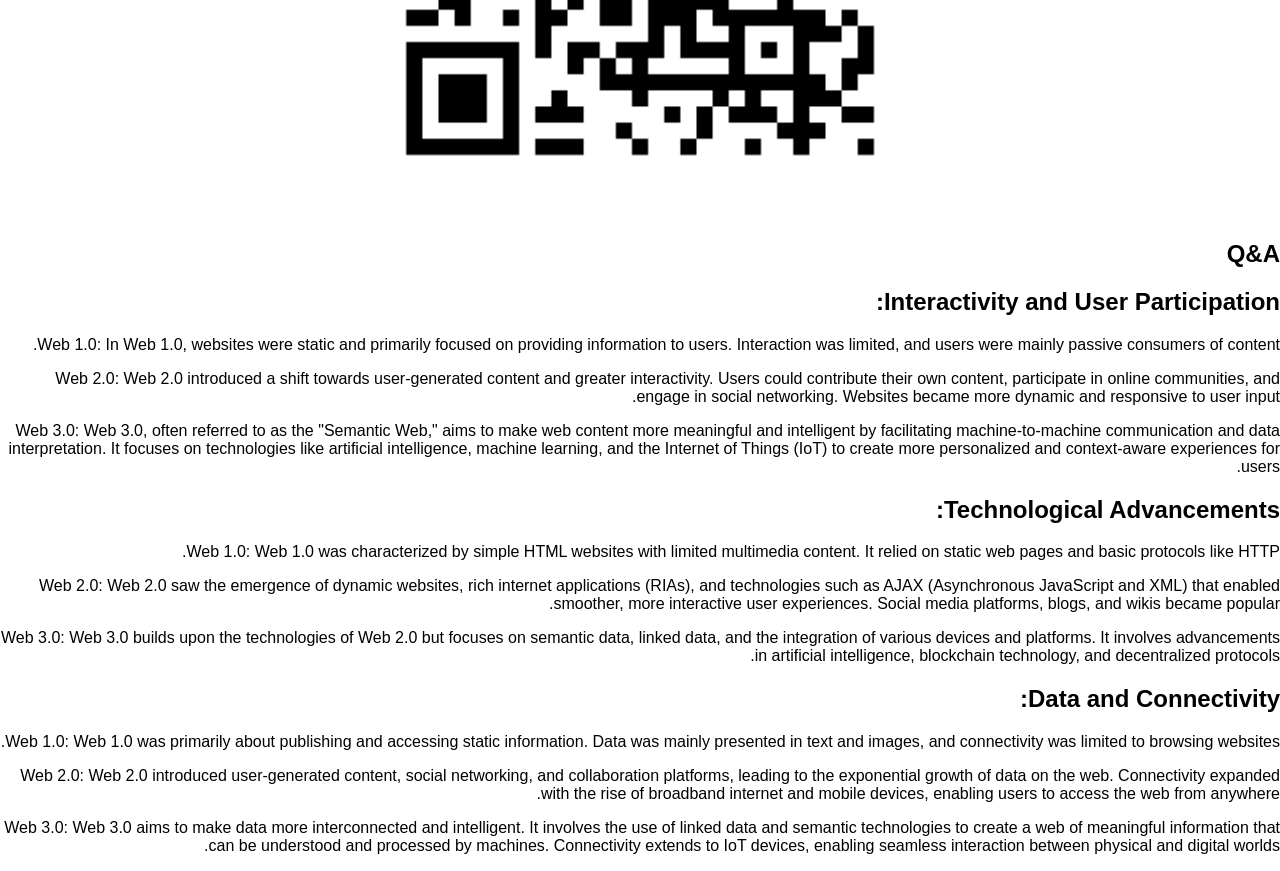
==== commit edb96c1a: "Update index.html" ====
--- a/index.html
+++ b/index.html
@@ -768,6 +768,70 @@
           allow="autoplay; clipboard-write; encrypted-media; picture-in-picture; web-share"
         ></iframe>
       </section>
+
+      <section id="QA" class="section">
+        <h1>Q&A</h1>
+        <h2>Interactivity and User Participation:</h2>
+        <p>
+          Web 1.0: In Web 1.0, websites were static and primarily focused on
+          providing information to users. Interaction was limited, and users
+          were mainly passive consumers of content.
+        </p>
+        <p>
+          Web 2.0: Web 2.0 introduced a shift towards user-generated content and
+          greater interactivity. Users could contribute their own content,
+          participate in online communities, and engage in social networking.
+          Websites became more dynamic and responsive to user input.
+        </p>
+        <p>
+          Web 3.0: Web 3.0, often referred to as the "Semantic Web," aims to
+          make web content more meaningful and intelligent by facilitating
+          machine-to-machine communication and data interpretation. It focuses
+          on technologies like artificial intelligence, machine learning, and
+          the Internet of Things (IoT) to create more personalized and
+          context-aware experiences for users.
+        </p>
+
+        <h2>Technological Advancements:</h2>
+        <p>
+          Web 1.0: Web 1.0 was characterized by simple HTML websites with
+          limited multimedia content. It relied on static web pages and basic
+          protocols like HTTP.
+        </p>
+        <p>
+          Web 2.0: Web 2.0 saw the emergence of dynamic websites, rich internet
+          applications (RIAs), and technologies such as AJAX (Asynchronous
+          JavaScript and XML) that enabled smoother, more interactive user
+          experiences. Social media platforms, blogs, and wikis became popular.
+        </p>
+        <p>
+          Web 3.0: Web 3.0 builds upon the technologies of Web 2.0 but focuses
+          on semantic data, linked data, and the integration of various devices
+          and platforms. It involves advancements in artificial intelligence,
+          blockchain technology, and decentralized protocols.
+        </p>
+
+        <h2>Data and Connectivity:</h2>
+        <p>
+          Web 1.0: Web 1.0 was primarily about publishing and accessing static
+          information. Data was mainly presented in text and images, and
+          connectivity was limited to browsing websites.
+        </p>
+        <p>
+          Web 2.0: Web 2.0 introduced user-generated content, social networking,
+          and collaboration platforms, leading to the exponential growth of data
+          on the web. Connectivity expanded with the rise of broadband internet
+          and mobile devices, enabling users to access the web from anywhere.
+        </p>
+        <p>
+          Web 3.0: Web 3.0 aims to make data more interconnected and
+          intelligent. It involves the use of linked data and semantic
+          technologies to create a web of meaningful information that can be
+          understood and processed by machines. Connectivity extends to IoT
+          devices, enabling seamless interaction between physical and digital
+          worlds.
+        </p>
+      </section>
     </div>
   </body>
 </html>
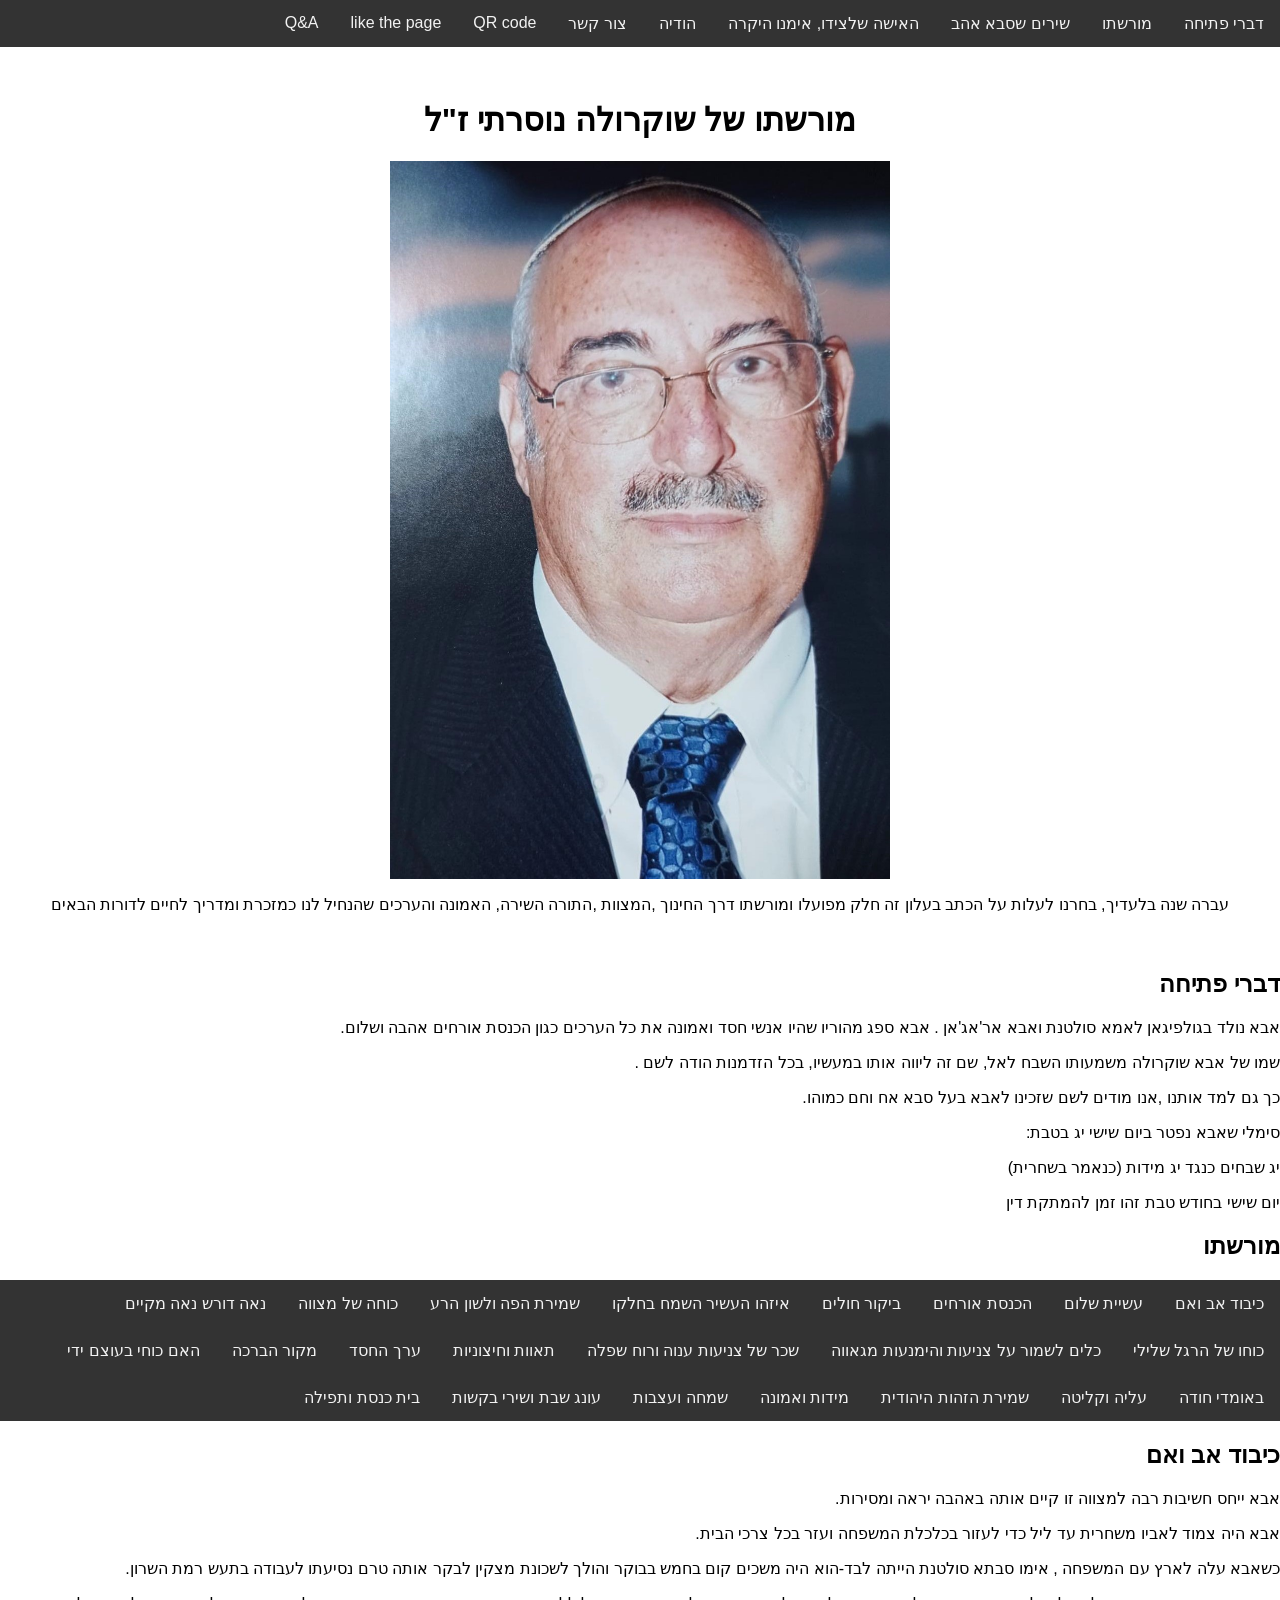
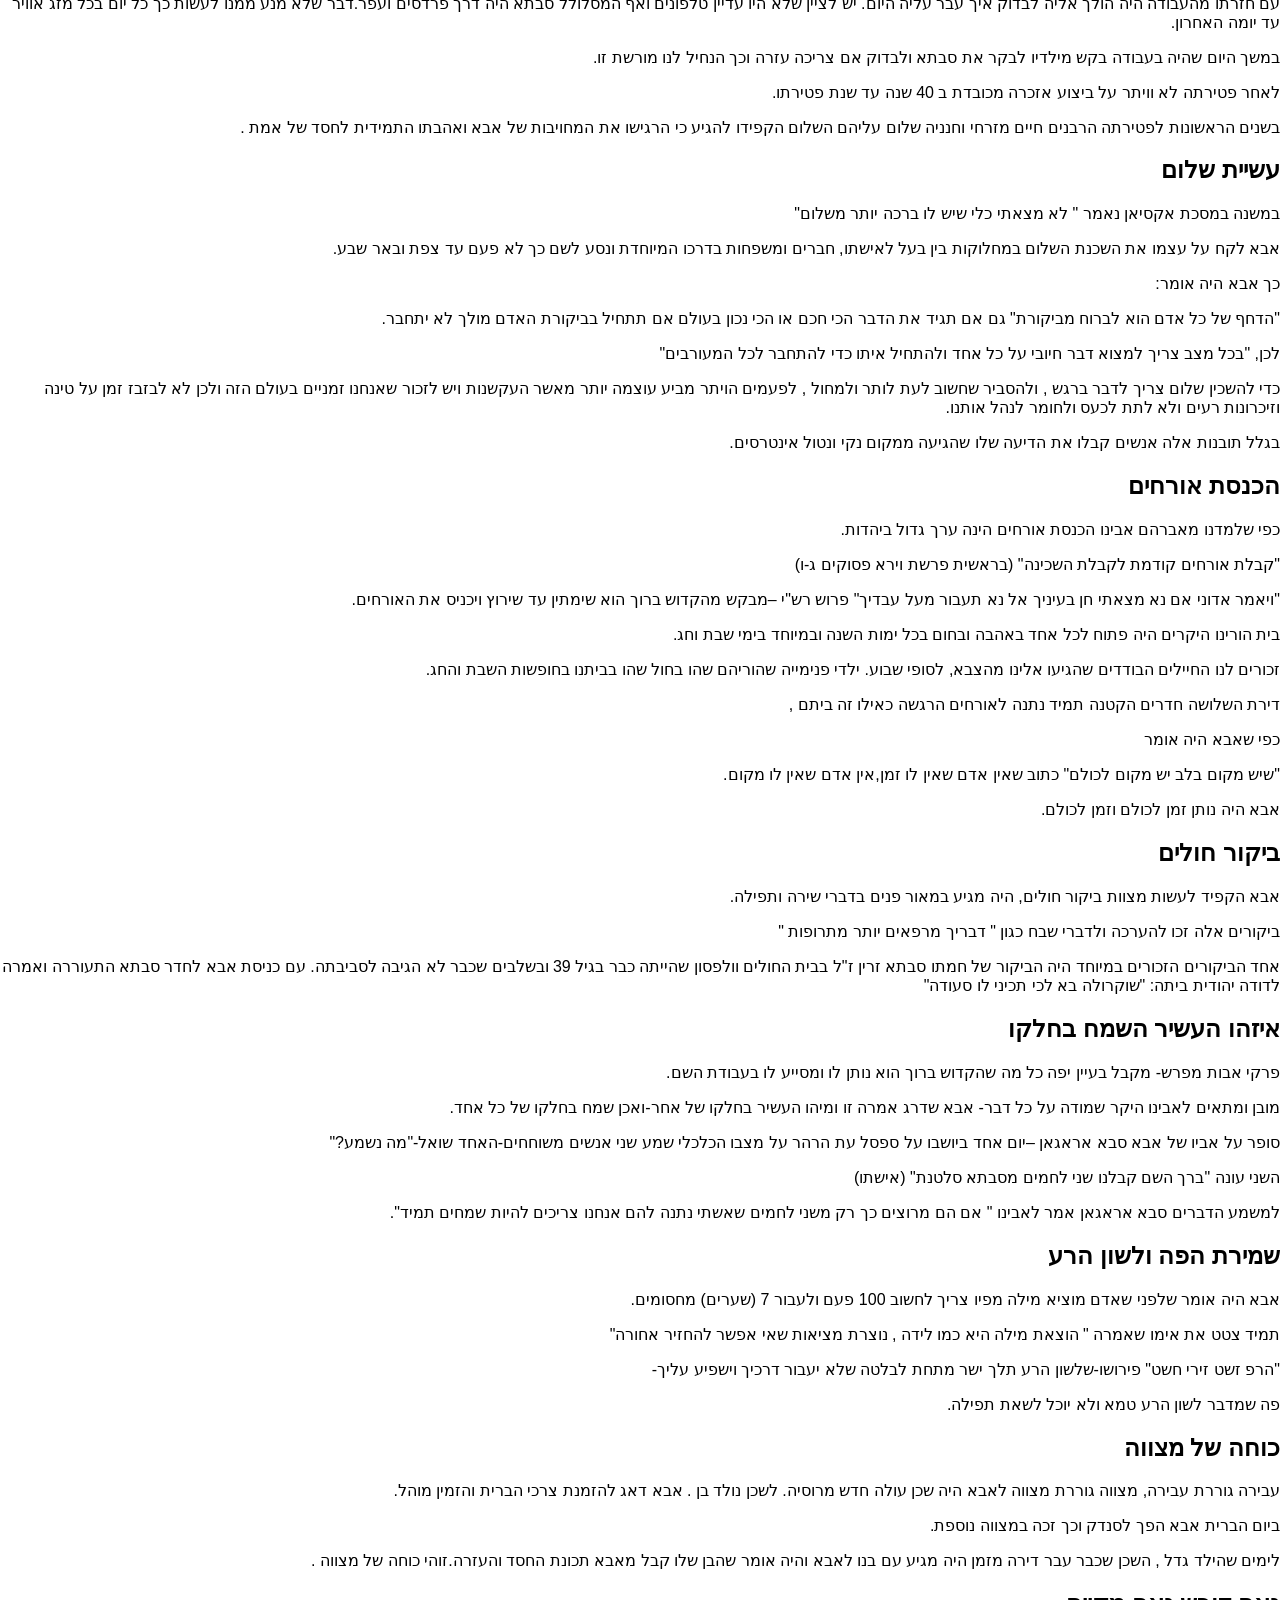
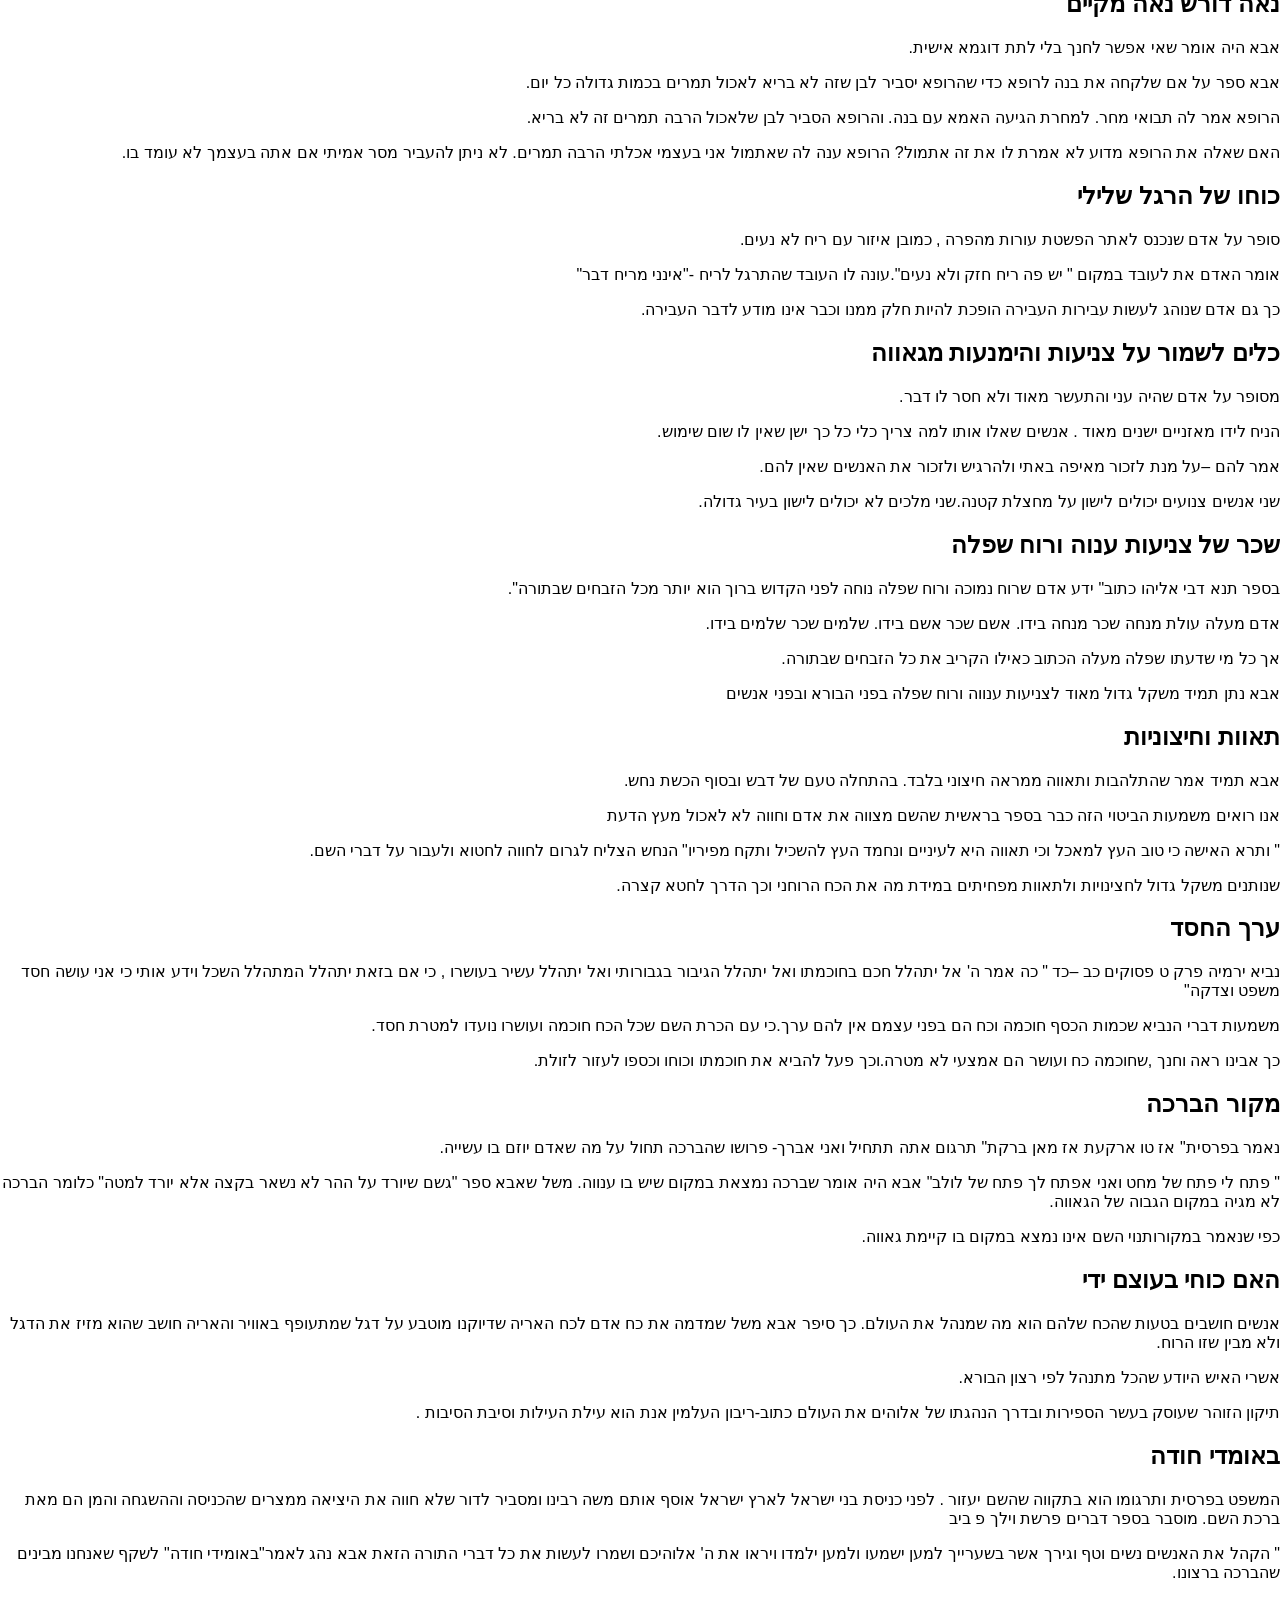
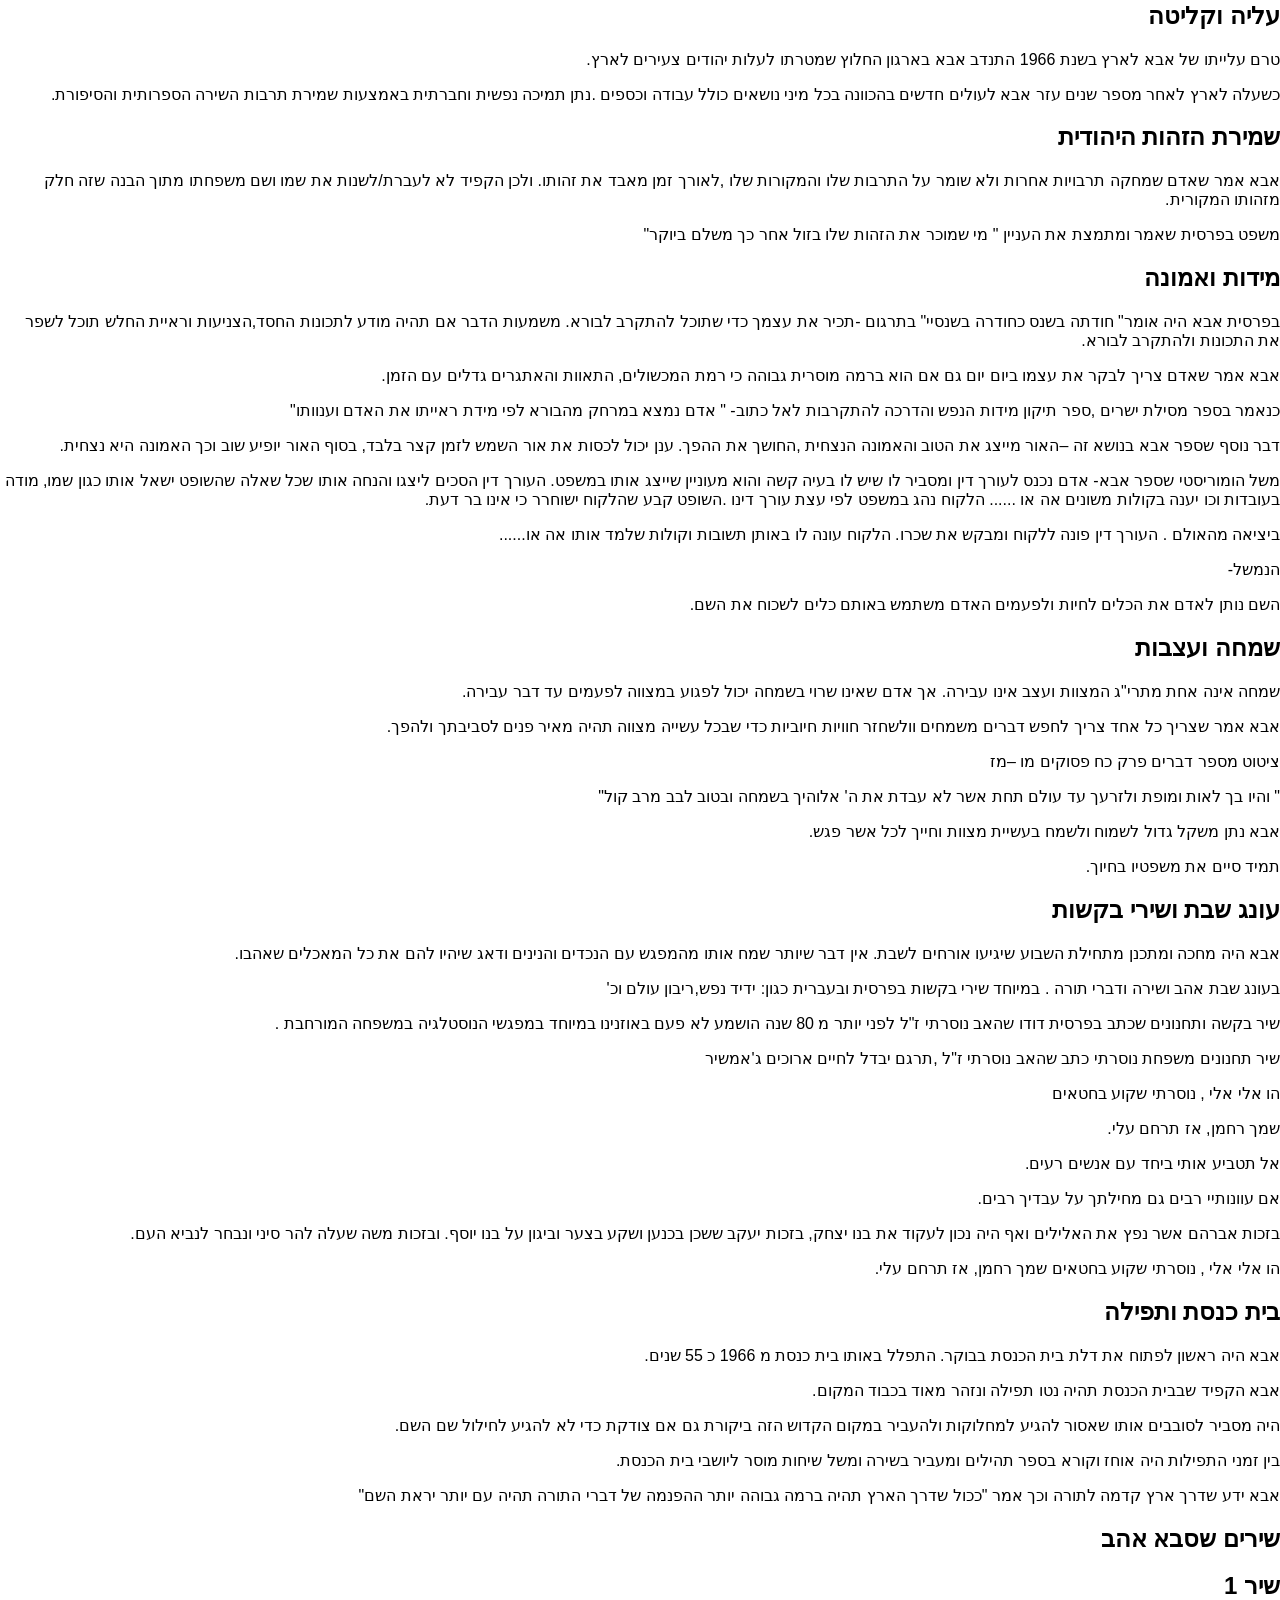
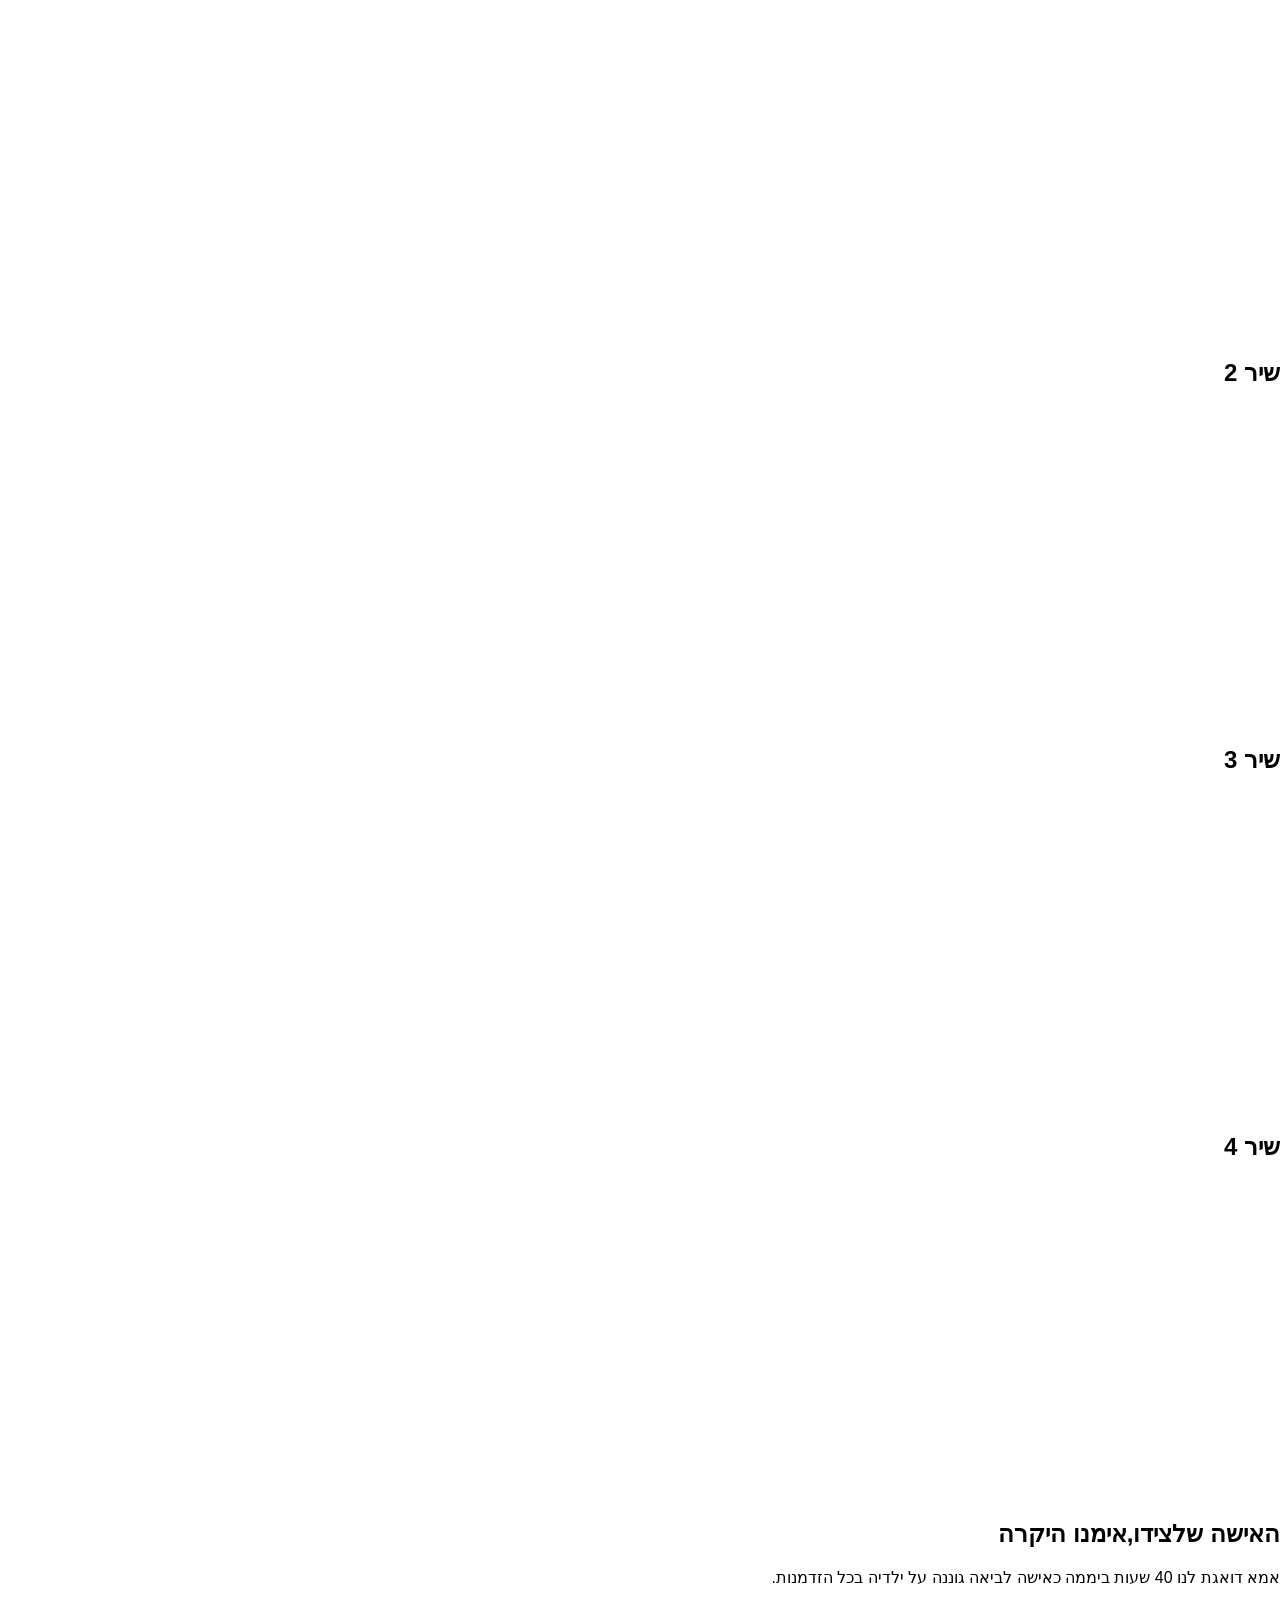
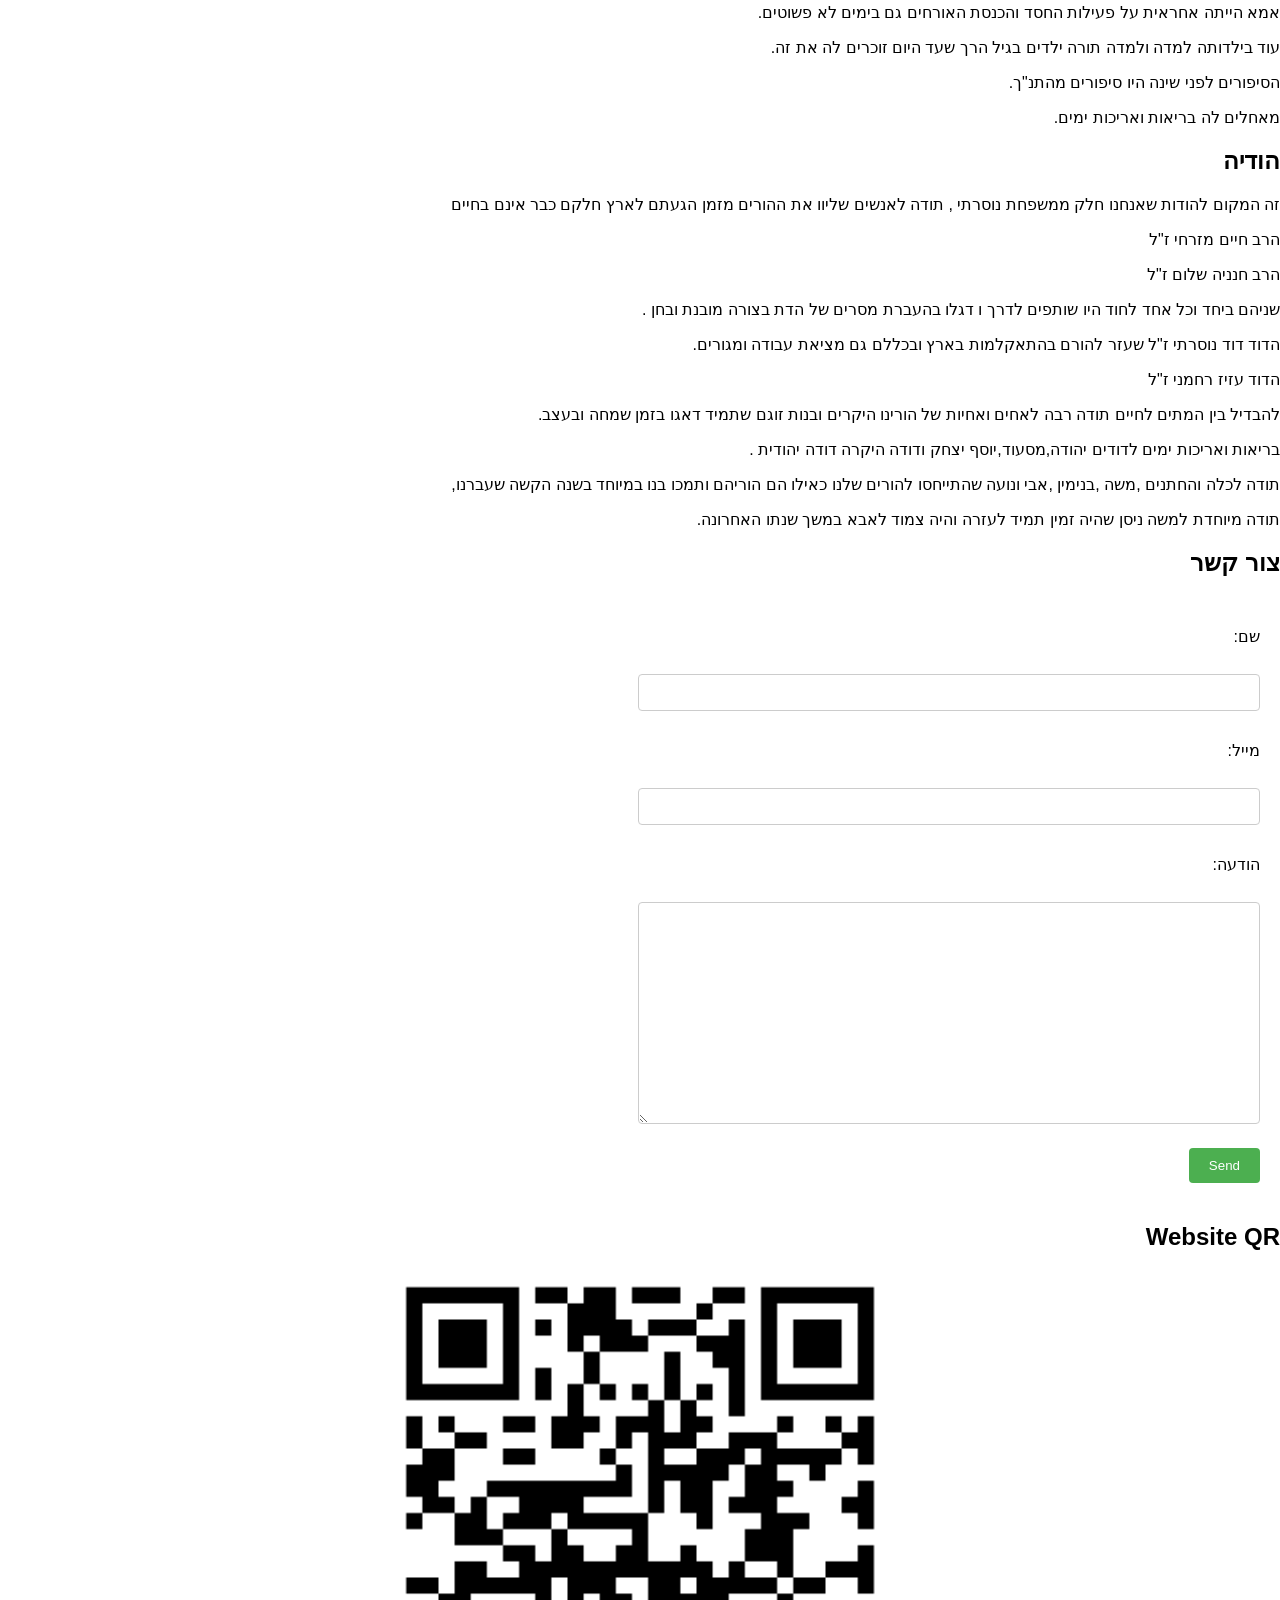
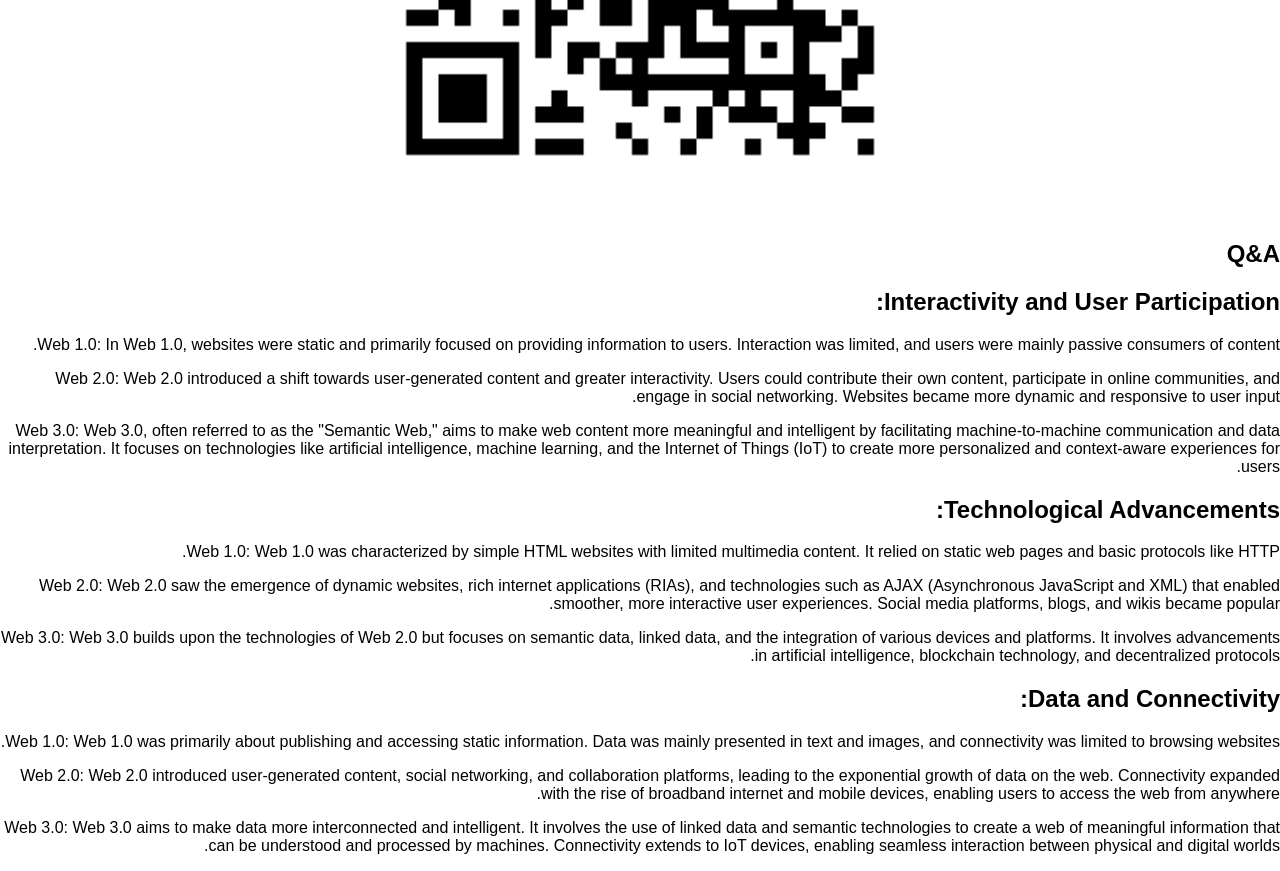
==== commit 201e51f2: "Update index.html" ====
--- a/index.html
+++ b/index.html
@@ -46,6 +46,7 @@
       <a href="#mail">צור קשר</a>
       <a href="#QR">QR code</a>
       <a href="#like">like the page </a>
+      <a href="#QA">Q&A </a>
     </div>
 
     <div class="header">
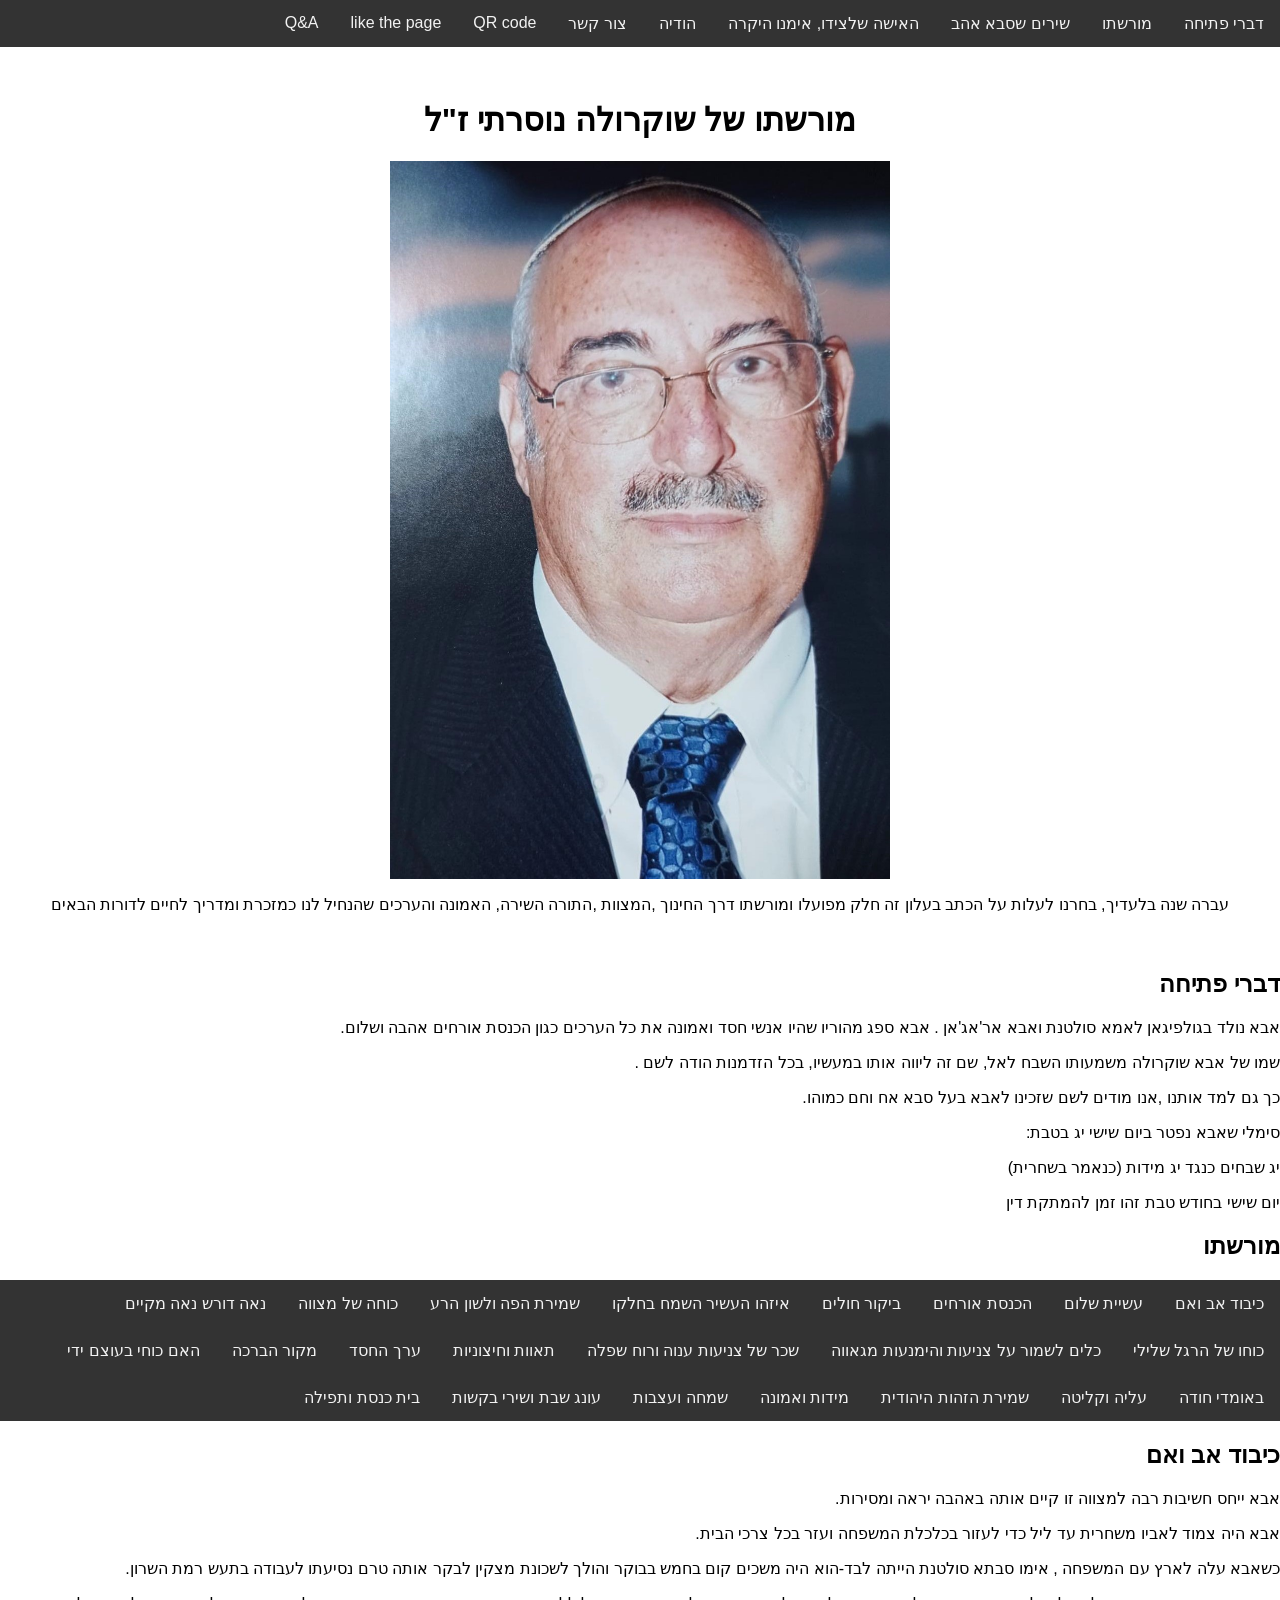
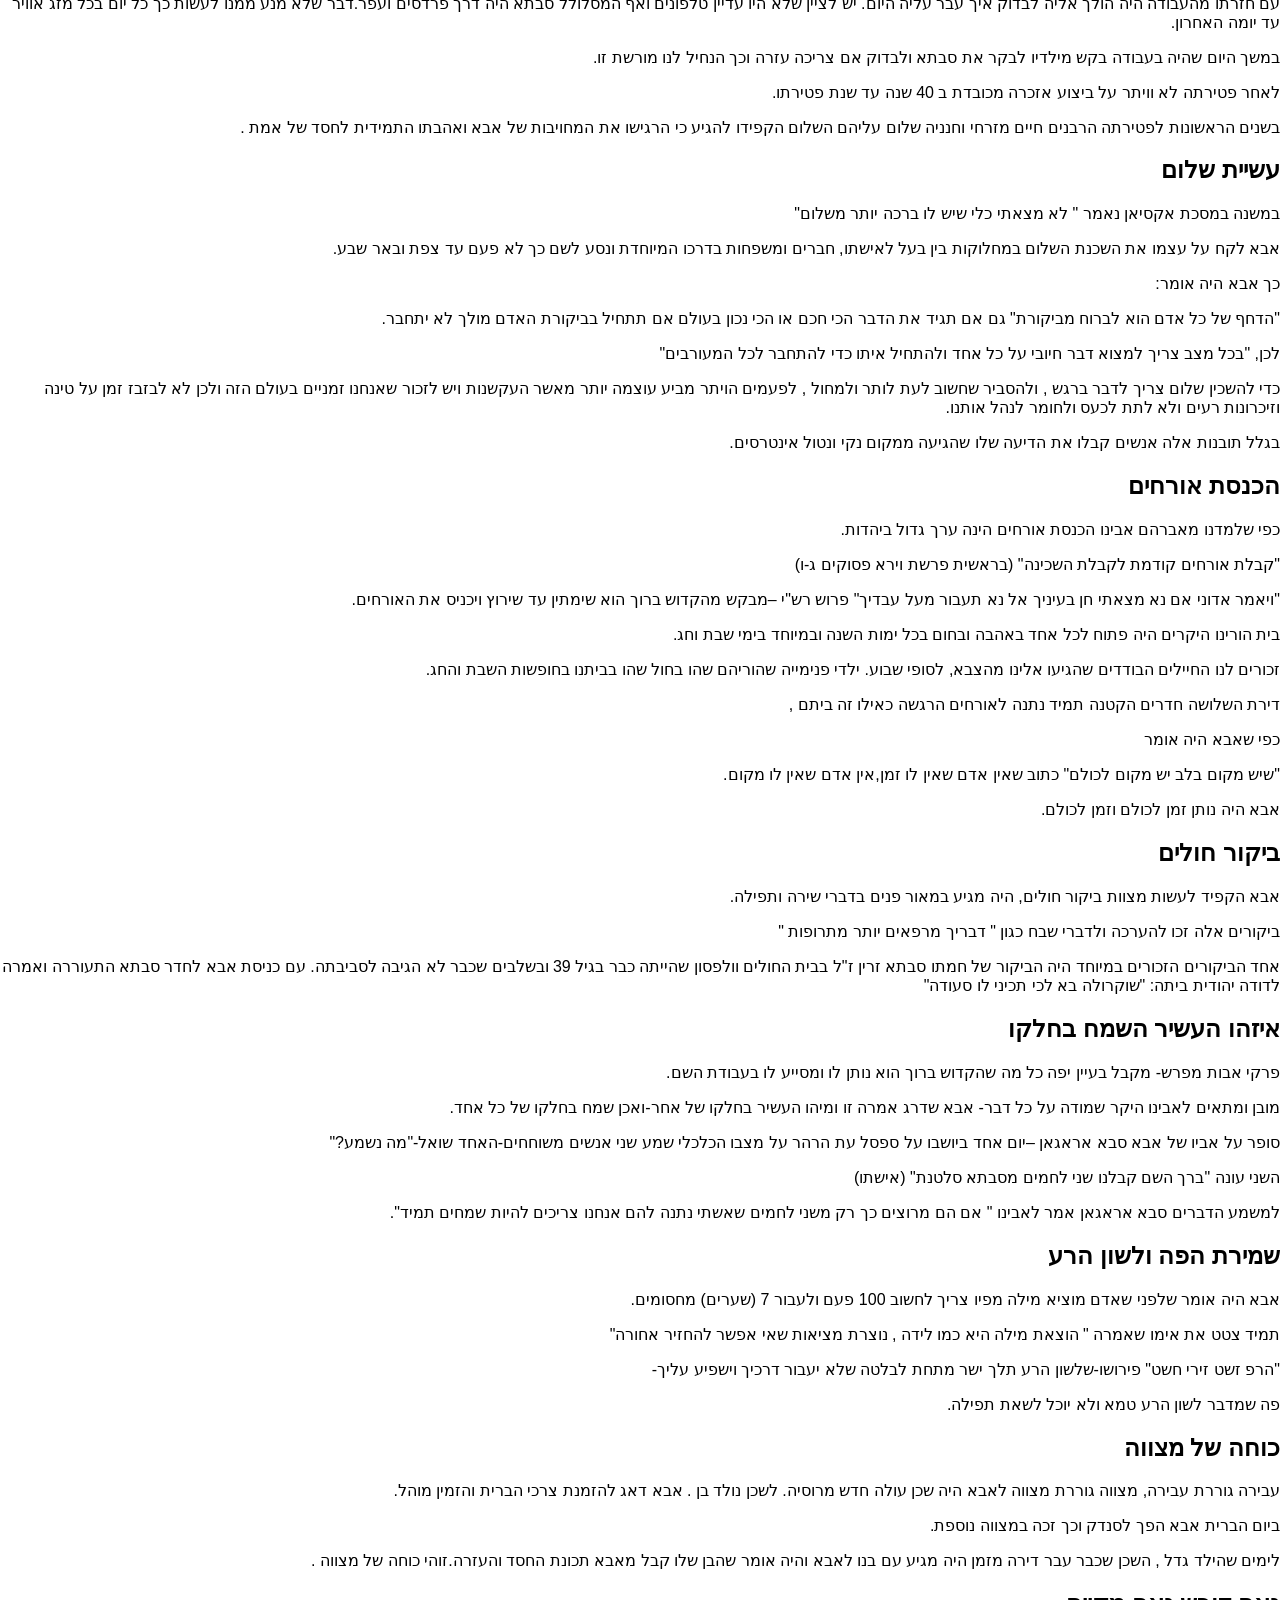
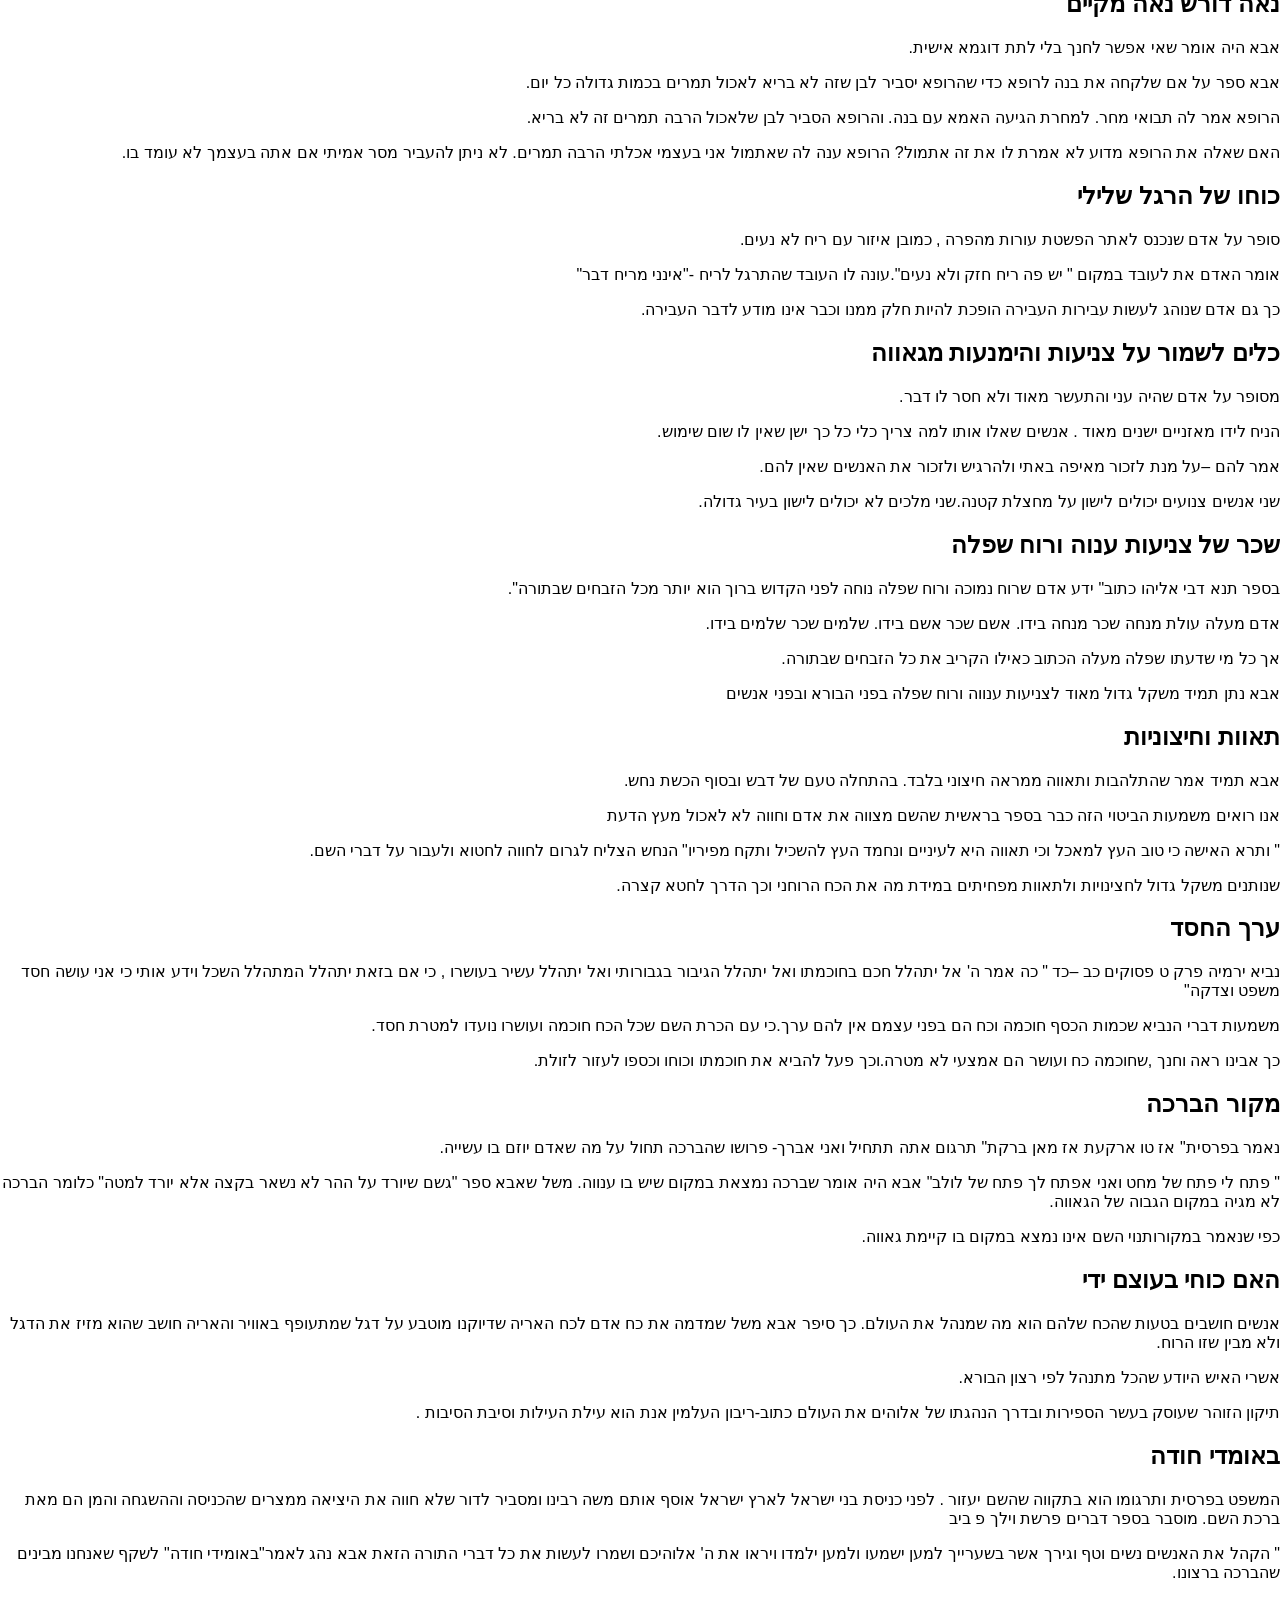
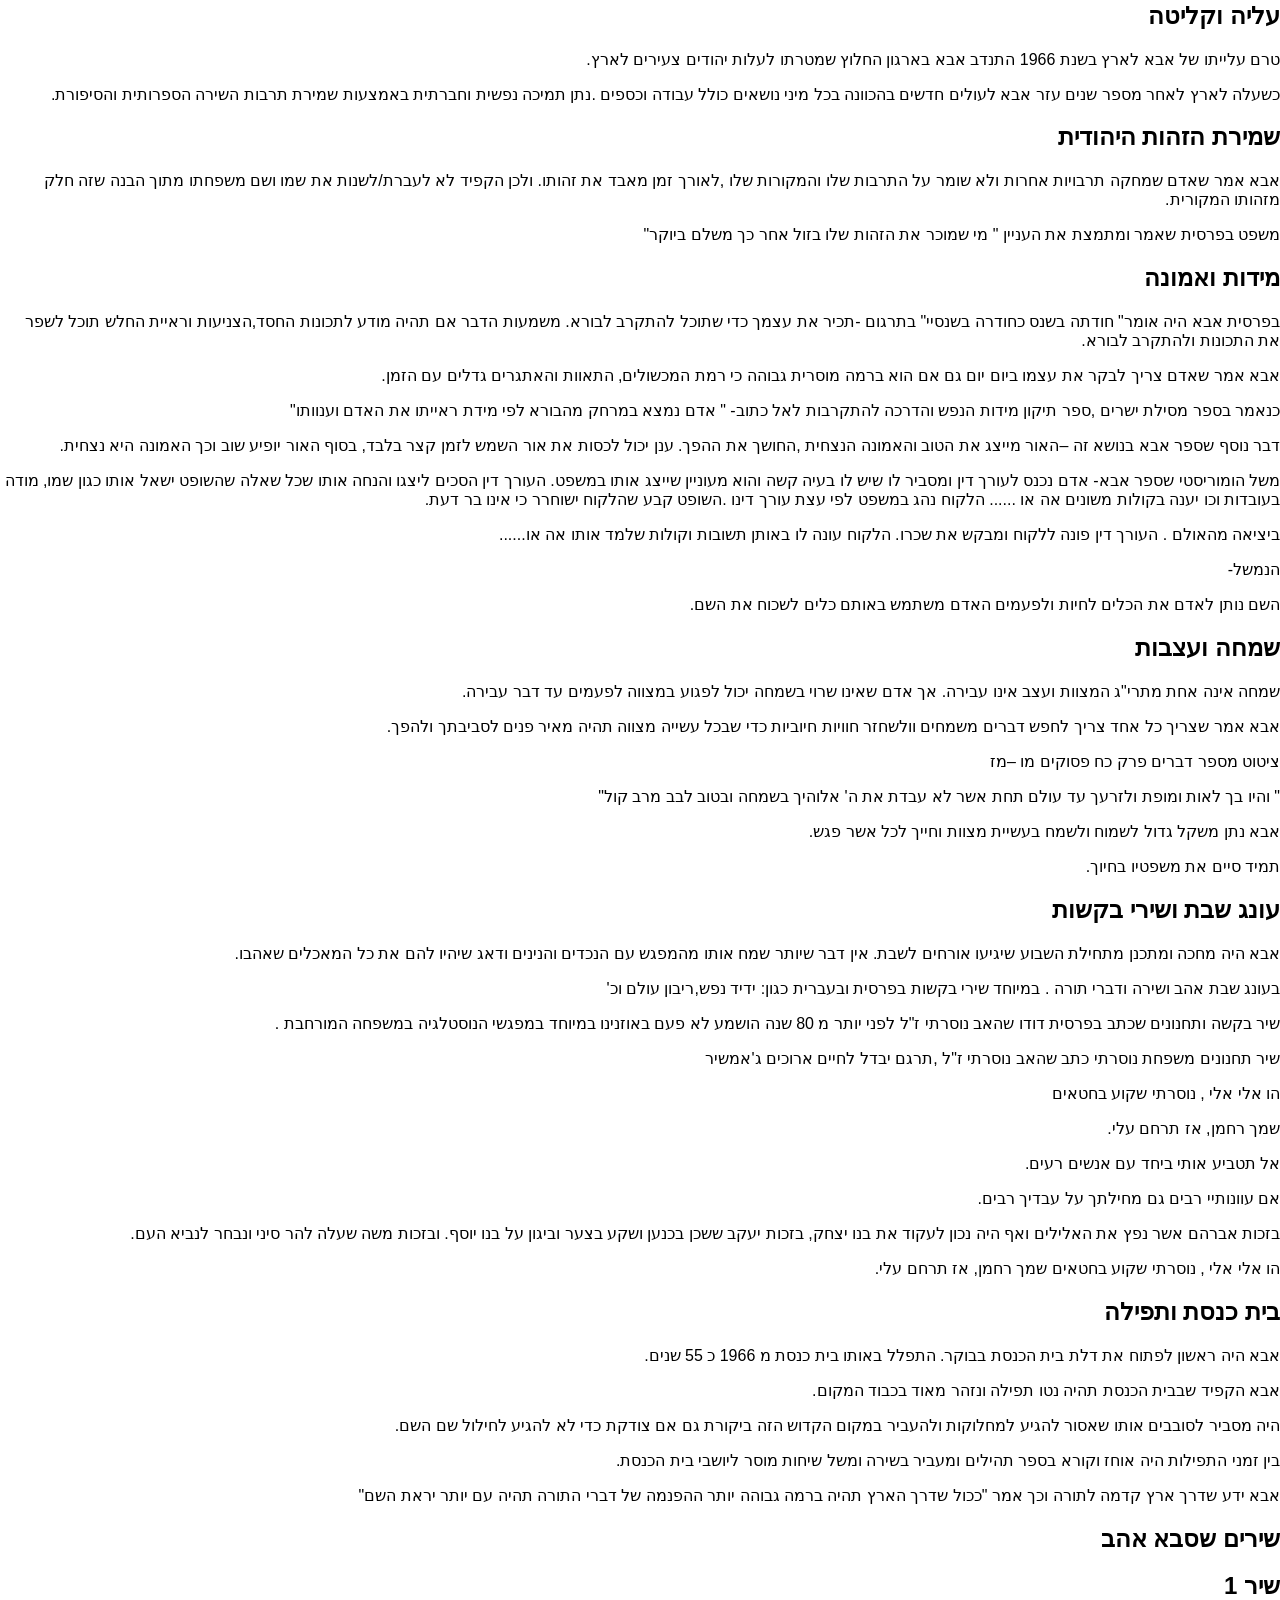
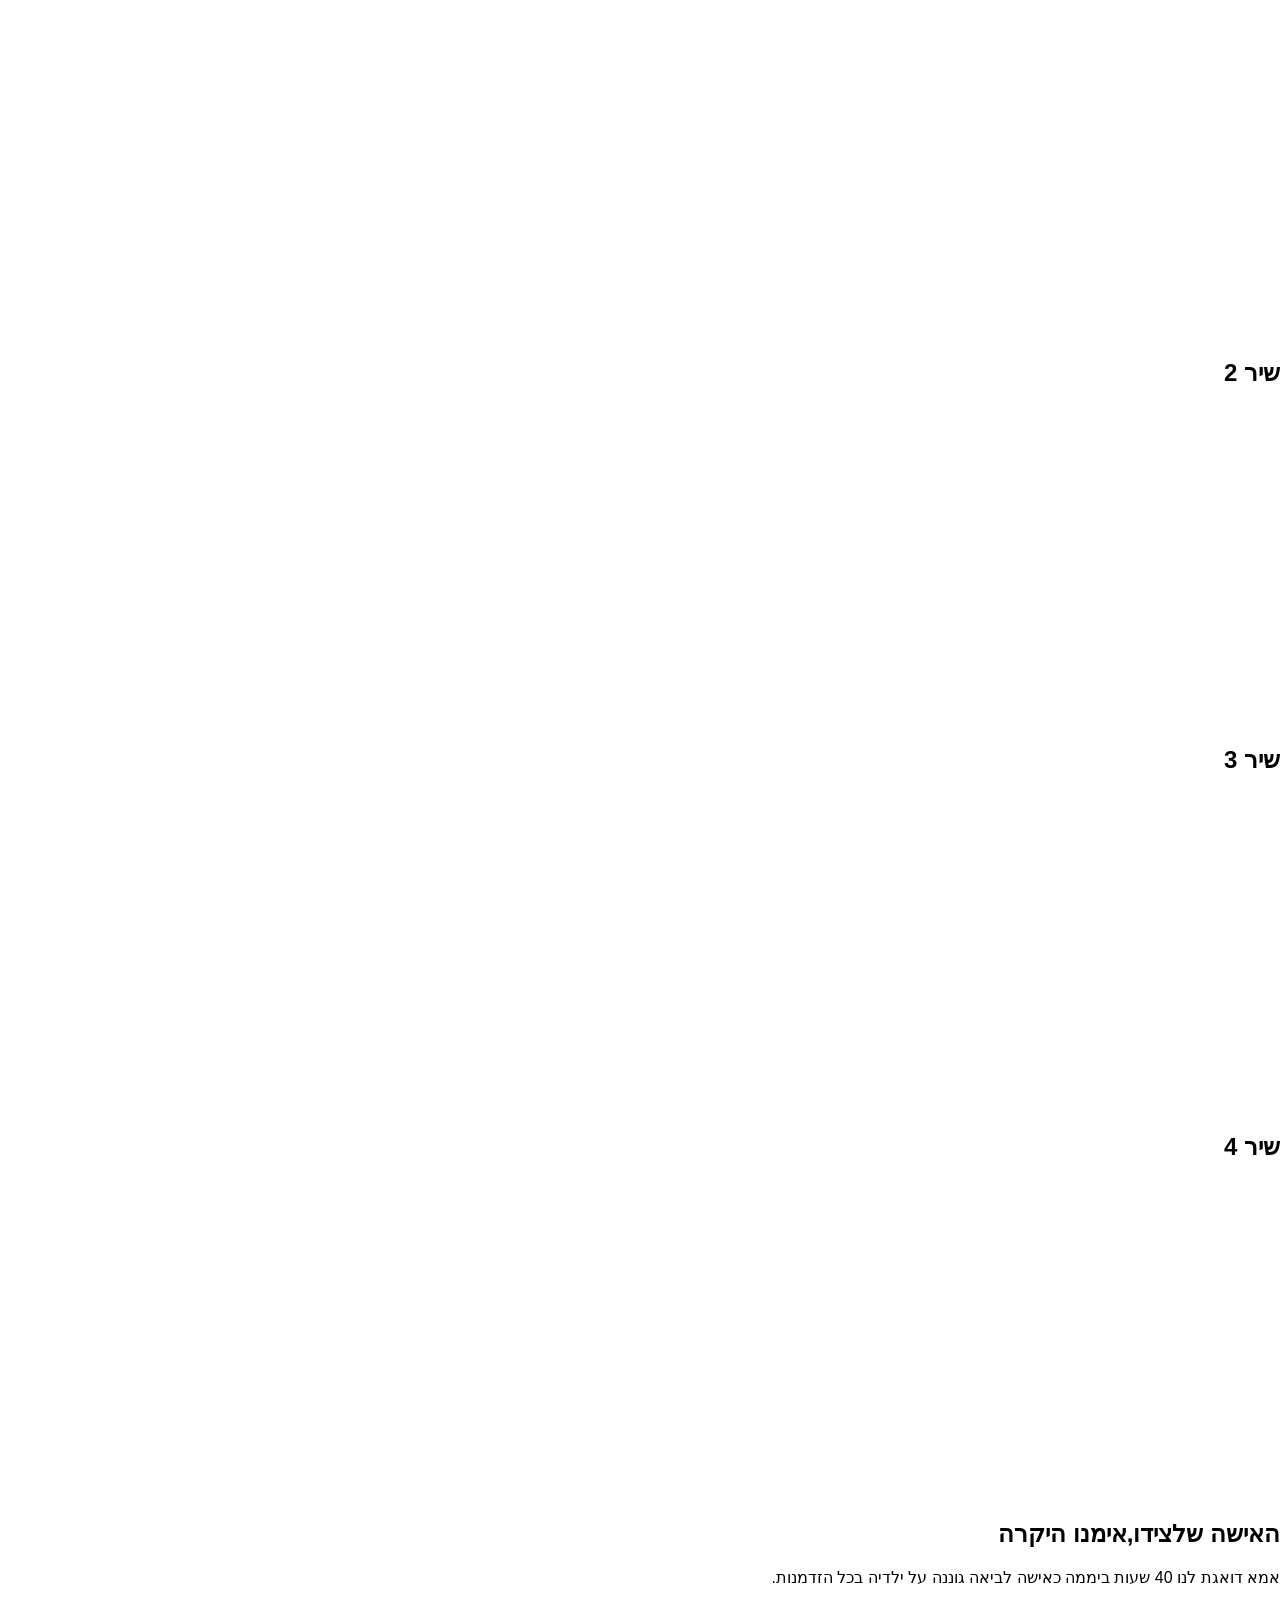
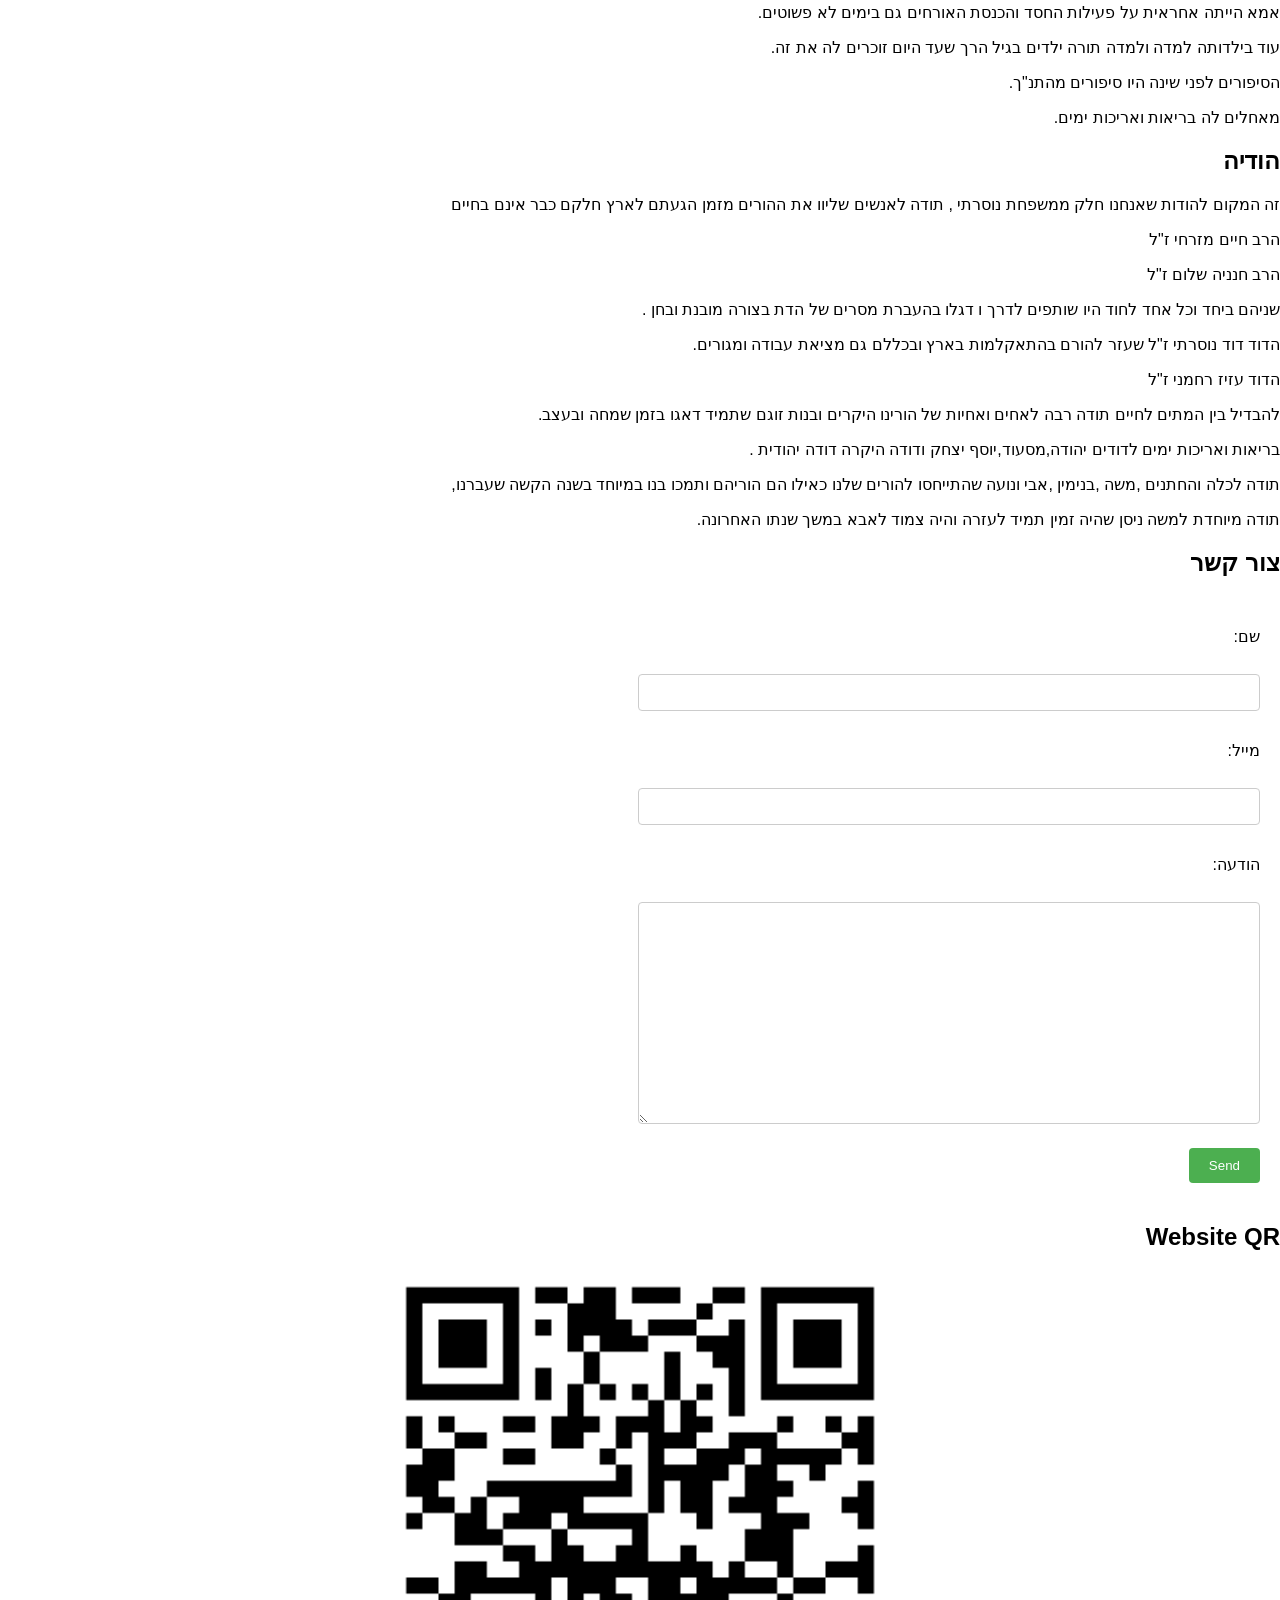
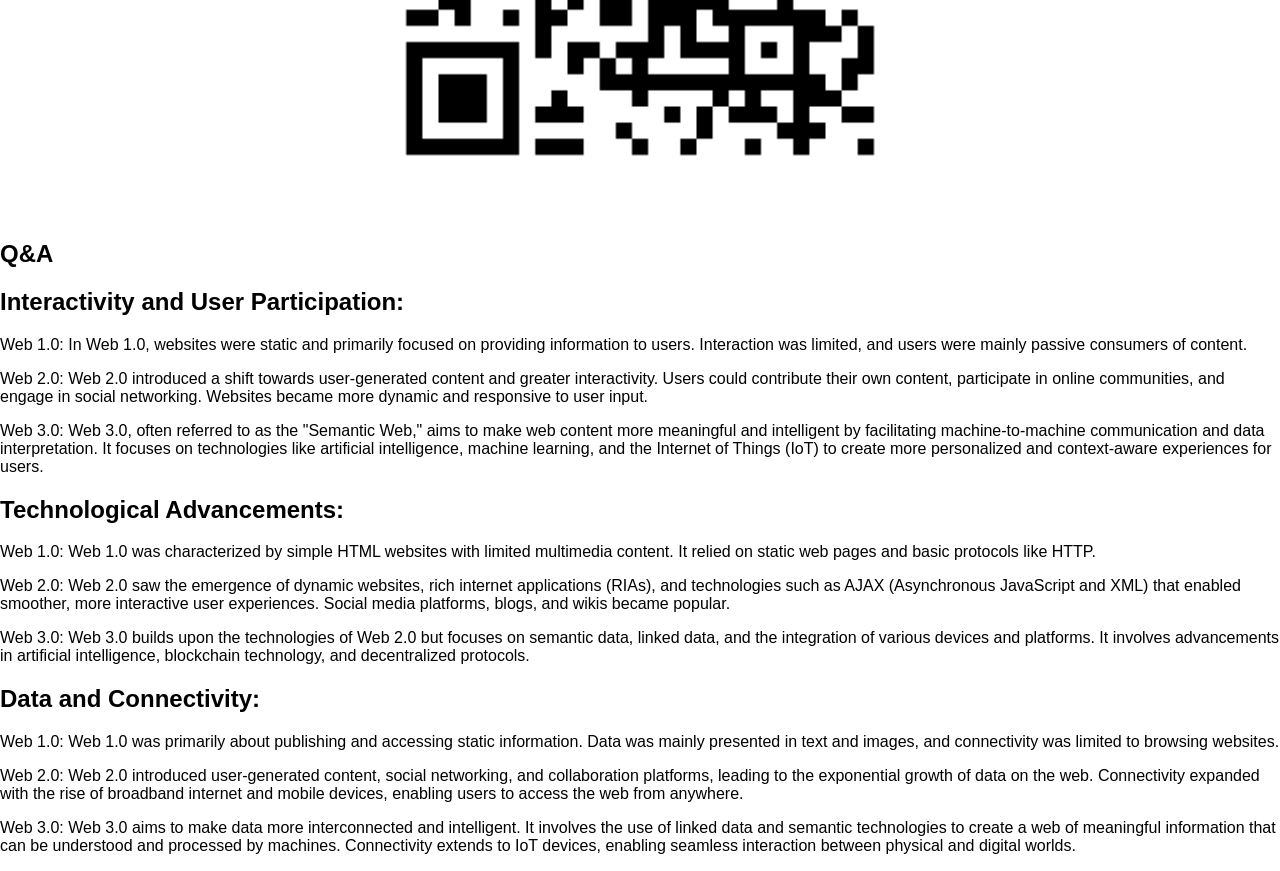
==== commit 18bcd881: "a" ====
--- a/index.html
+++ b/index.html
@@ -769,7 +769,9 @@
           allow="autoplay; clipboard-write; encrypted-media; picture-in-picture; web-share"
         ></iframe>
       </section>
-
+    </div>
+
+    <div class="qa">
       <section id="QA" class="section">
         <h1>Q&A</h1>
         <h2>Interactivity and User Participation:</h2>
--- a/styles.css
+++ b/styles.css
@@ -1,129 +1,133 @@
 body {
-    font-family: Arial, sans-serif;
-    margin: 0;
-    padding: 0;
-    direction: rtl; /* Set the direction to right-to-left for the main content */
+  font-family: Arial, sans-serif;
+  margin: 0;
+  padding: 0;
+  direction: rtl; /* Set the direction to right-to-left for the main content */
 }
 
 .toolbar {
-    background-color: #333;
-    overflow: hidden;
-    direction: rtl; /* Ensure toolbar respects RTL */
-    position: fixed; /* Fix the toolbar to the top of the page */
-    top: 0;
-    width: 100%; /* Make the toolbar span the full width of the page */
-    z-index: 1000; /* Ensure the toolbar is on top of other content */
+  background-color: #333;
+  overflow: hidden;
+  direction: rtl; /* Ensure toolbar respects RTL */
+  position: fixed; /* Fix the toolbar to the top of the page */
+  top: 0;
+  width: 100%; /* Make the toolbar span the full width of the page */
+  z-index: 1000; /* Ensure the toolbar is on top of other content */
 }
 
 .toolbar a {
-    float: right; /* Float elements to the right */
-    display: block;
-    color: #f2f2f2;
-    text-align: center;
-    padding: 14px 16px;
-    text-decoration: none;
+  float: right; /* Float elements to the right */
+  display: block;
+  color: #f2f2f2;
+  text-align: center;
+  padding: 14px 16px;
+  text-decoration: none;
 }
 
 .toolbar a:hover {
-    background-color: #ddd;
-    color: black;
+  background-color: #ddd;
+  color: black;
 }
 
 .header {
-    text-align: center; /* Center the content in the header */
-    direction: ltr; /* Ensure the header respects LTR */
-    padding: 80px 20px 20px; /* Add padding to top to prevent overlap with fixed toolbar */
+  text-align: center; /* Center the content in the header */
+  direction: ltr; /* Ensure the header respects LTR */
+  padding: 80px 20px 20px; /* Add padding to top to prevent overlap with fixed toolbar */
 }
 
 .header-image {
-    width: 500px; /* Set the fixed width to 500px */
-    height: auto;
-    display: block;
-    margin: 10px auto; /* Center the image with auto margins */
+  width: 500px; /* Set the fixed width to 500px */
+  height: auto;
+  display: block;
+  margin: 10px auto; /* Center the image with auto margins */
 }
 
 .video-container {
-    text-align: center;
-    margin: 20px;
+  text-align: center;
+  margin: 20px;
 }
 
 .content {
-    padding: 20px;
-    direction: rtl; /* Ensure content respects RTL */
-    margin-top: 120px; /* Ensure there is space for the fixed toolbar */
+  padding: 20px;
+  direction: rtl; /* Ensure content respects RTL */
+  margin-top: 120px; /* Ensure there is space for the fixed toolbar */
 }
 
 .contact-me {
-    padding: 20px;
-    direction: rtl; /* Ensure the contact form respects RTL */
-    text-align: right; /* Align text to the right */
-    margin-top: 20px; /* Add margin to the top */
+  padding: 20px;
+  direction: rtl; /* Ensure the contact form respects RTL */
+  text-align: right; /* Align text to the right */
+  margin-top: 20px; /* Add margin to the top */
 }
 
 .contact-me form {
-    max-width: 600px;
-    margin: 0 0 0 auto; /* Align the form to the right */
+  max-width: 600px;
+  margin: 0 0 0 auto; /* Align the form to the right */
 }
 
 .contact-me label {
-    display: block;
-    margin: 10px 0 5px;
+  display: block;
+  margin: 10px 0 5px;
 }
 
 .contact-me input[type="text"],
 .contact-me textarea {
-    width: 100%;
-    padding: 10px;
-    margin: 5px 0 20px;
-    border: 1px solid #ccc;
-    border-radius: 4px;
-    direction: rtl; /* Ensure these inputs respect RTL */
+  width: 100%;
+  padding: 10px;
+  margin: 5px 0 20px;
+  border: 1px solid #ccc;
+  border-radius: 4px;
+  direction: rtl; /* Ensure these inputs respect RTL */
 }
 
 .contact-me textarea {
-    height: 200px; /* Increase the height to make the textarea longer */
+  height: 200px; /* Increase the height to make the textarea longer */
 }
 
 .contact-me input[type="email"] {
-    width: 100%;
-    padding: 10px;
-    margin: 5px 0 20px;
-    border: 1px solid #ccc;
-    border-radius: 4px;
-    direction: ltr; /* Ensure this input respects LTR */
+  width: 100%;
+  padding: 10px;
+  margin: 5px 0 20px;
+  border: 1px solid #ccc;
+  border-radius: 4px;
+  direction: ltr; /* Ensure this input respects LTR */
 }
 
 .contact-me input[type="submit"] {
-    background-color: #4CAF50;
-    color: white;
-    padding: 10px 20px;
-    border: none;
-    border-radius: 4px;
-    cursor: pointer;
+  background-color: #4caf50;
+  color: white;
+  padding: 10px 20px;
+  border: none;
+  border-radius: 4px;
+  cursor: pointer;
 }
 
 .contact-me input[type="submit"]:hover {
-    background-color: #45a049;
+  background-color: #45a049;
 }
 
 .secondary-toolbar {
-    background-color: #333;
-    overflow: hidden;
-    direction: rtl; /* Ensure toolbar respects RTL */
-    width: 100%; /* Make the toolbar span the full width of the page */
-    z-index: 1000; /* Ensure the toolbar is on top of other content */
+  background-color: #333;
+  overflow: hidden;
+  direction: rtl; /* Ensure toolbar respects RTL */
+  width: 100%; /* Make the toolbar span the full width of the page */
+  z-index: 1000; /* Ensure the toolbar is on top of other content */
 }
 
 .secondary-toolbar a {
-    float: right; /* Float elements to the right */
-    display: block;
-    color: #f2f2f2;
-    text-align: center;
-    padding: 14px 16px;
-    text-decoration: none;
+  float: right; /* Float elements to the right */
+  display: block;
+  color: #f2f2f2;
+  text-align: center;
+  padding: 14px 16px;
+  text-decoration: none;
 }
 
 .secondary-toolbar a:hover {
-    background-color: #ddd;
-    color: black;
+  background-color: #ddd;
+  color: black;
 }
+
+.qa {
+  direction: ltr;
+}
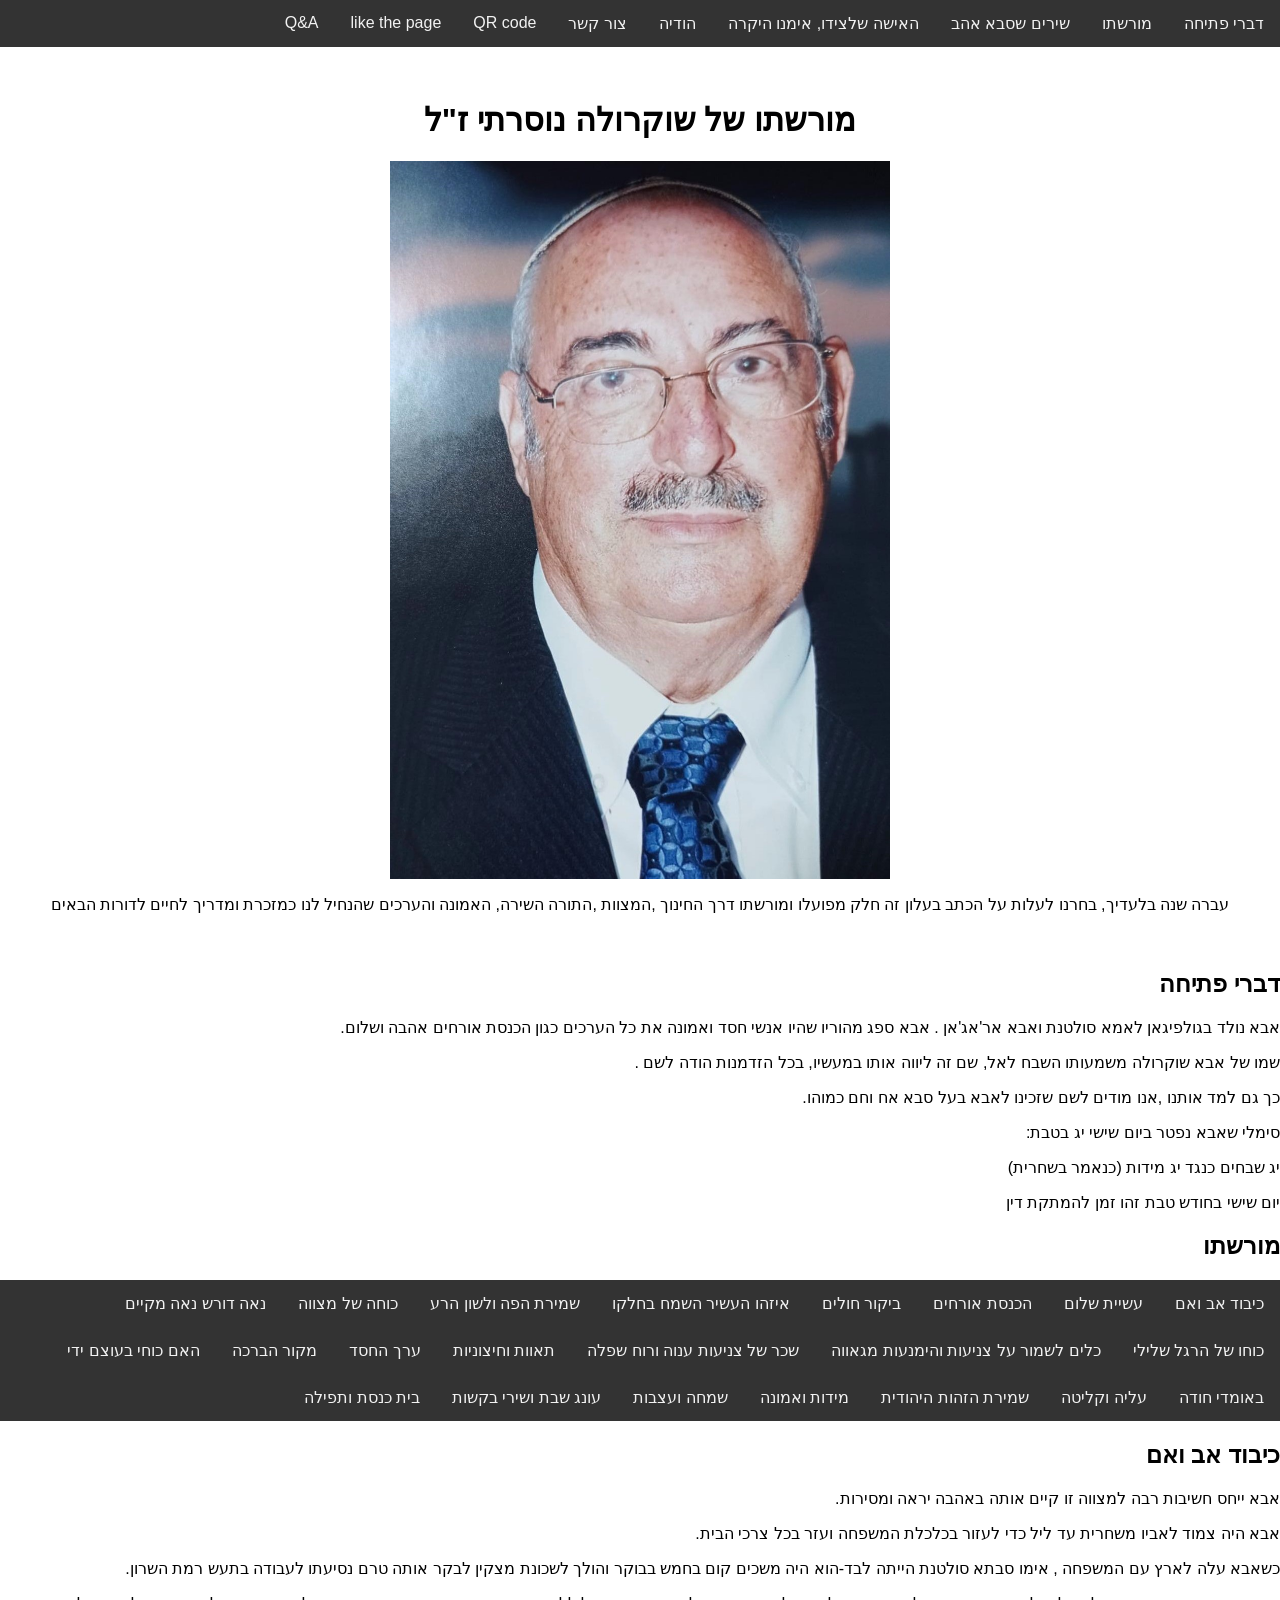
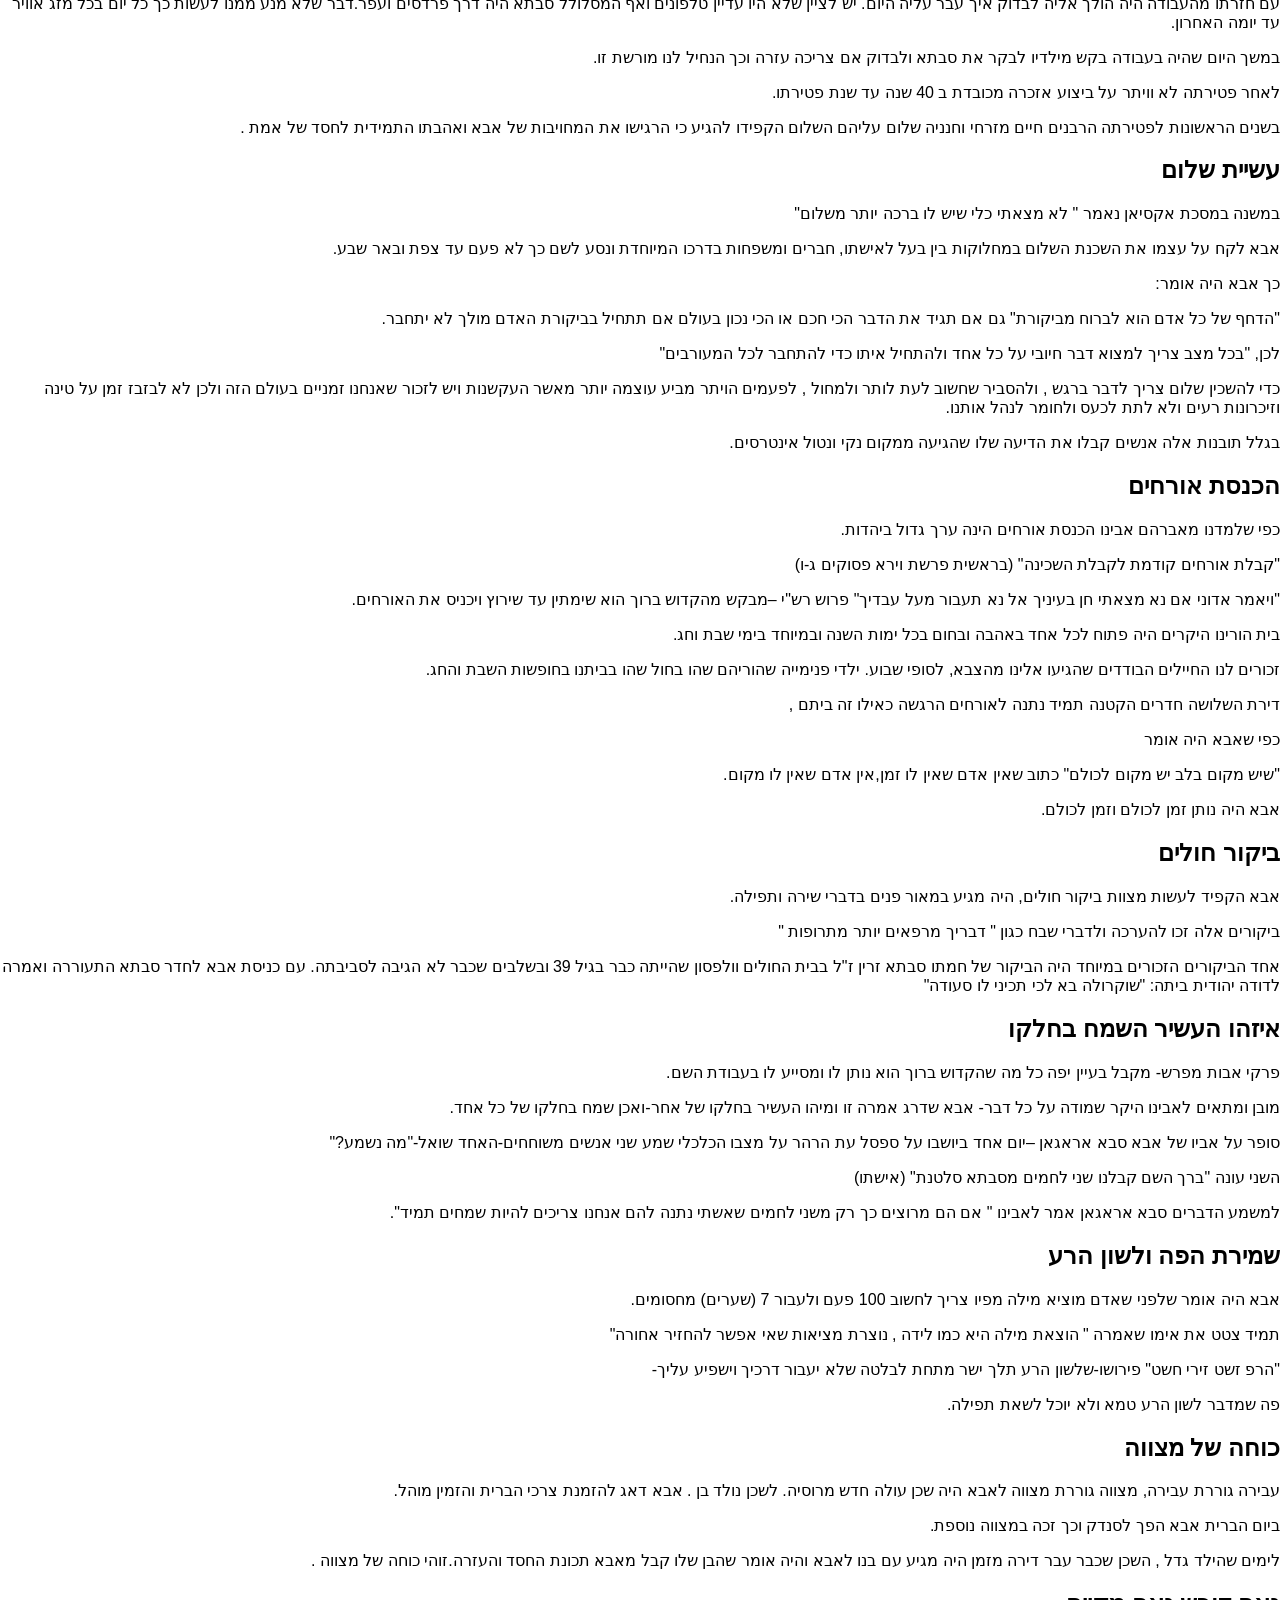
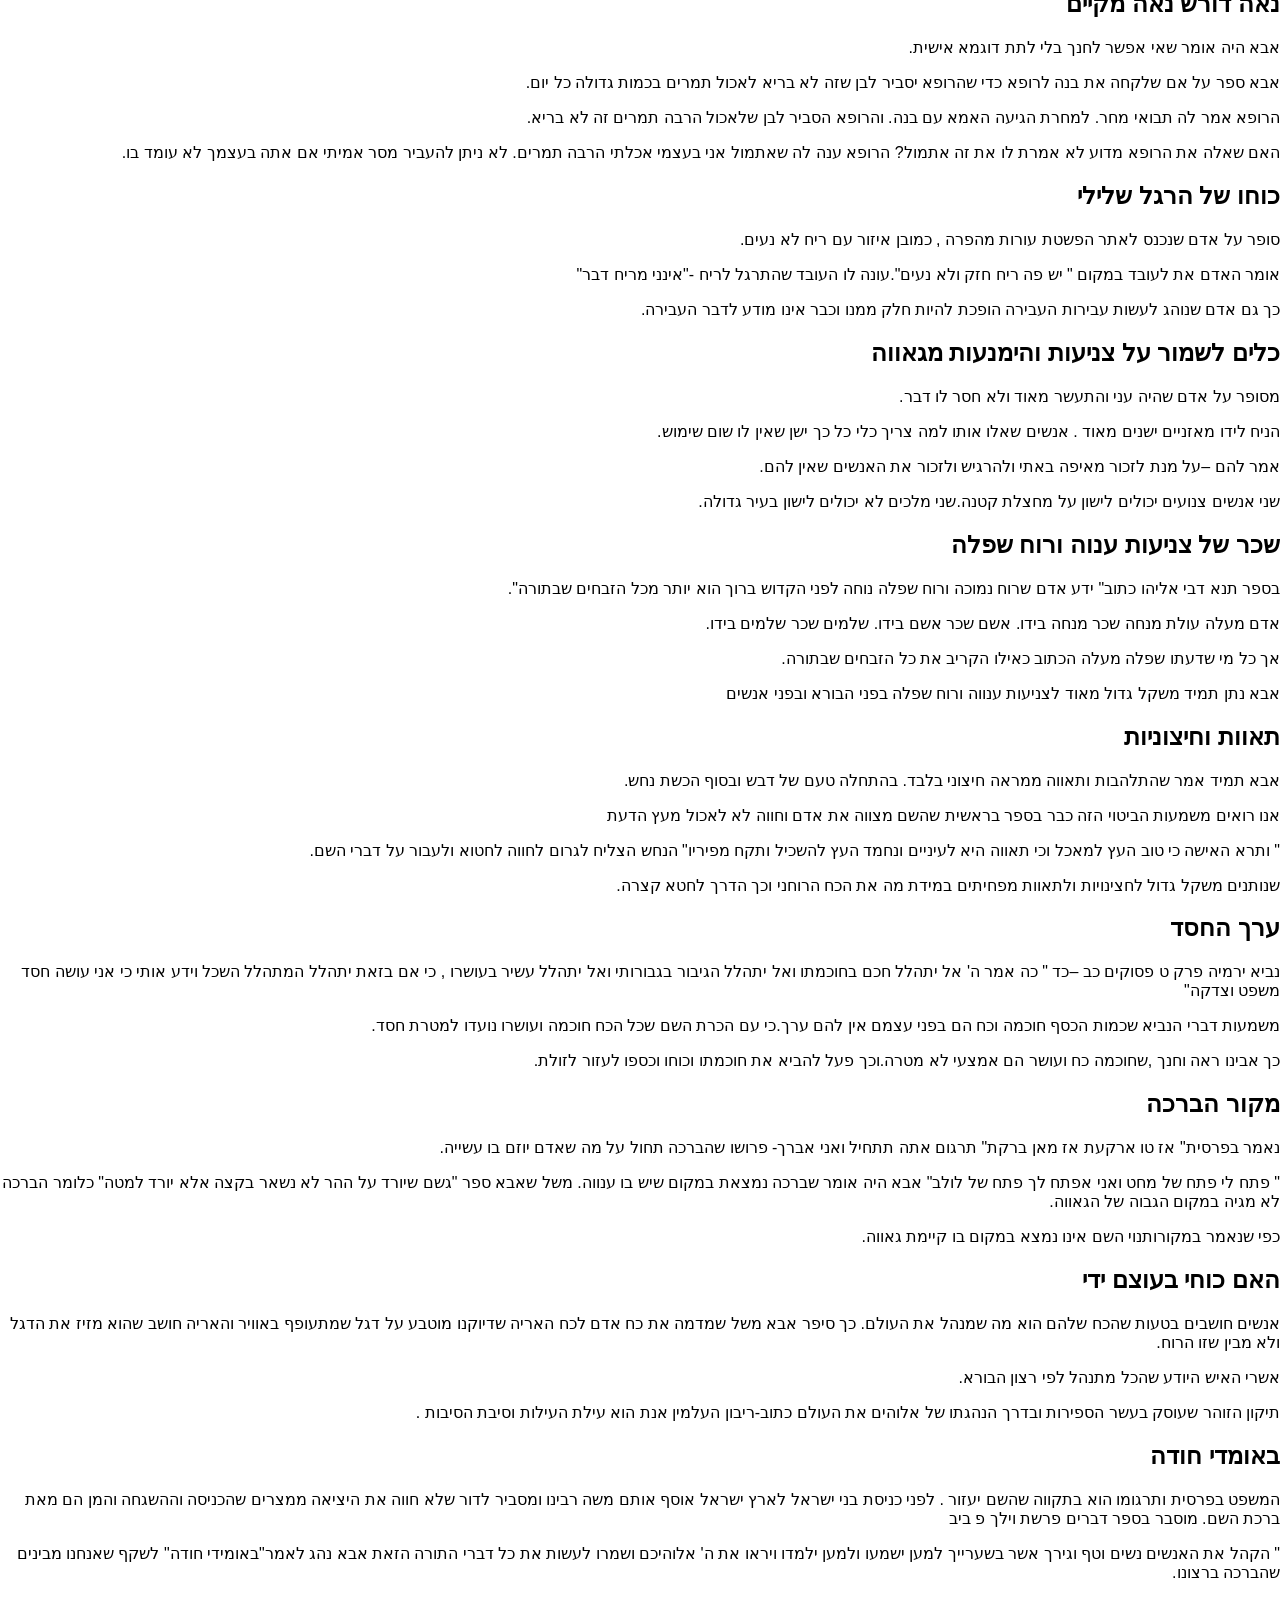
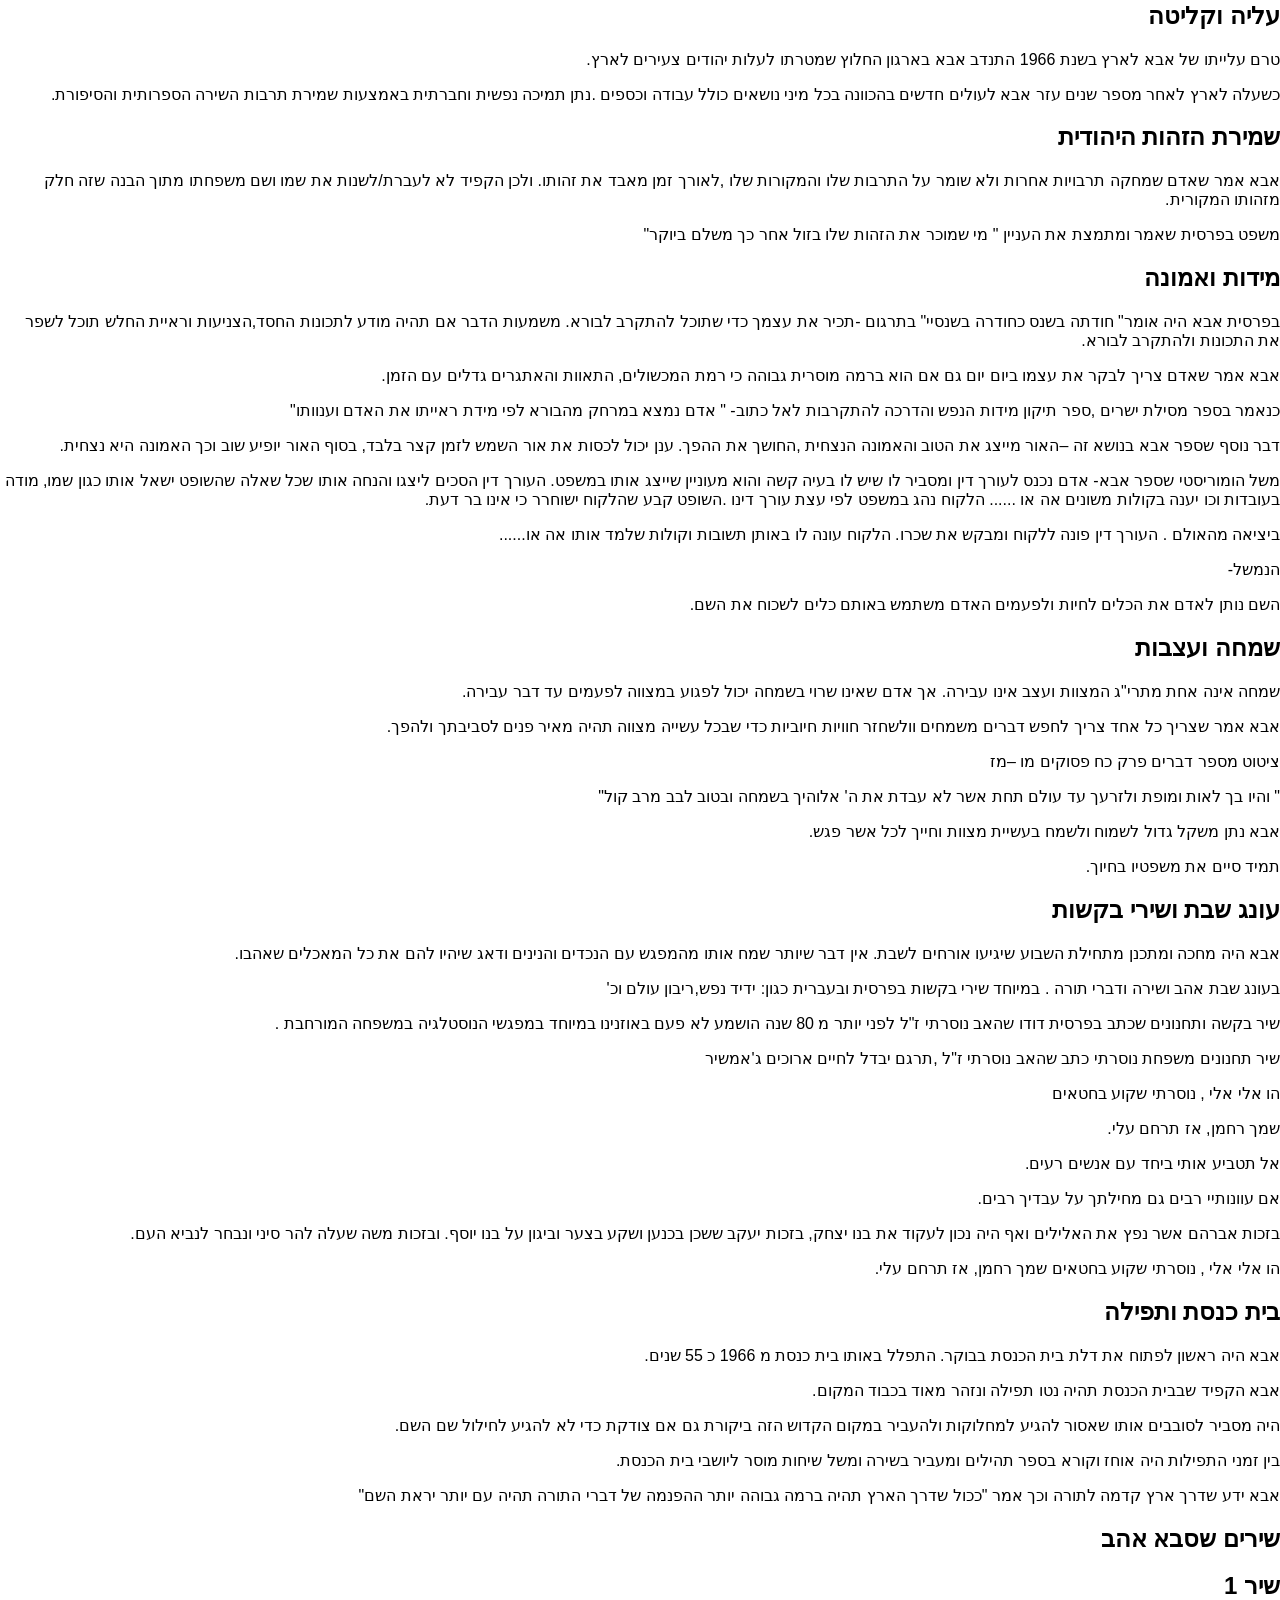
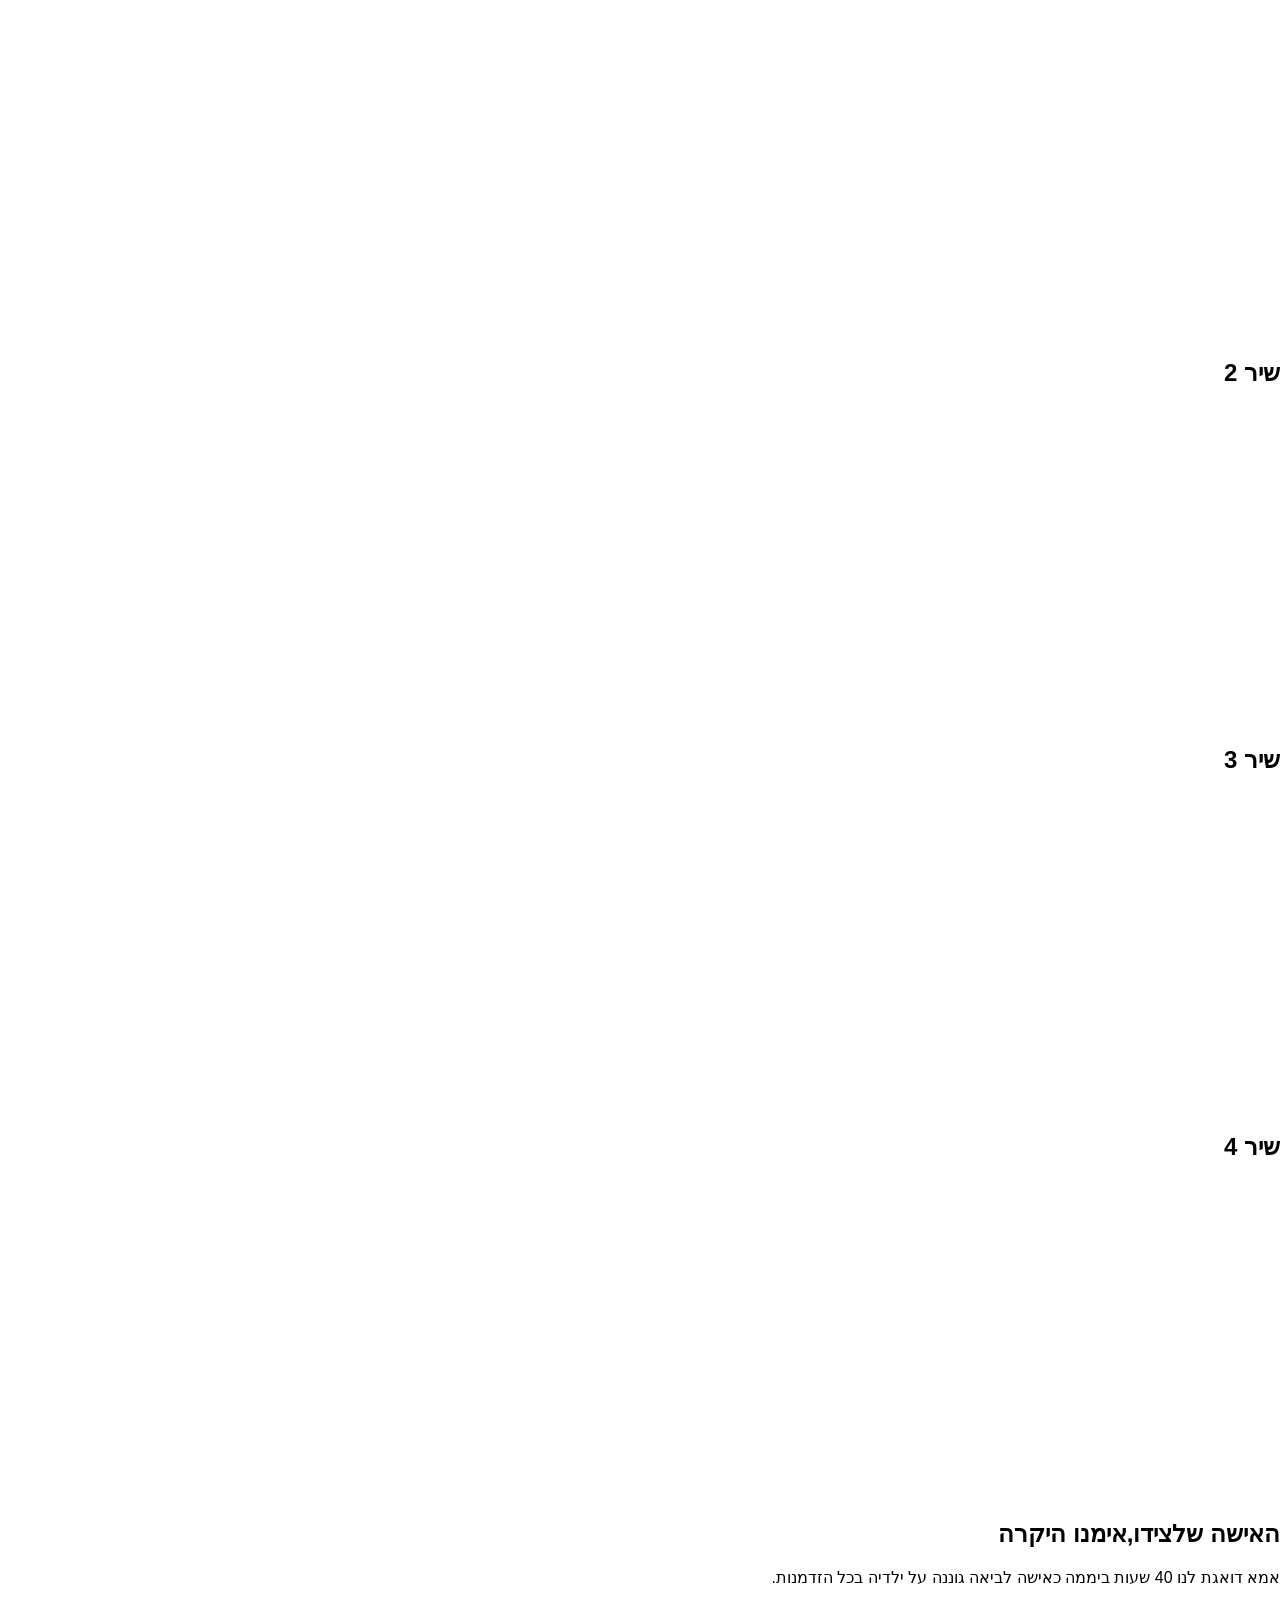
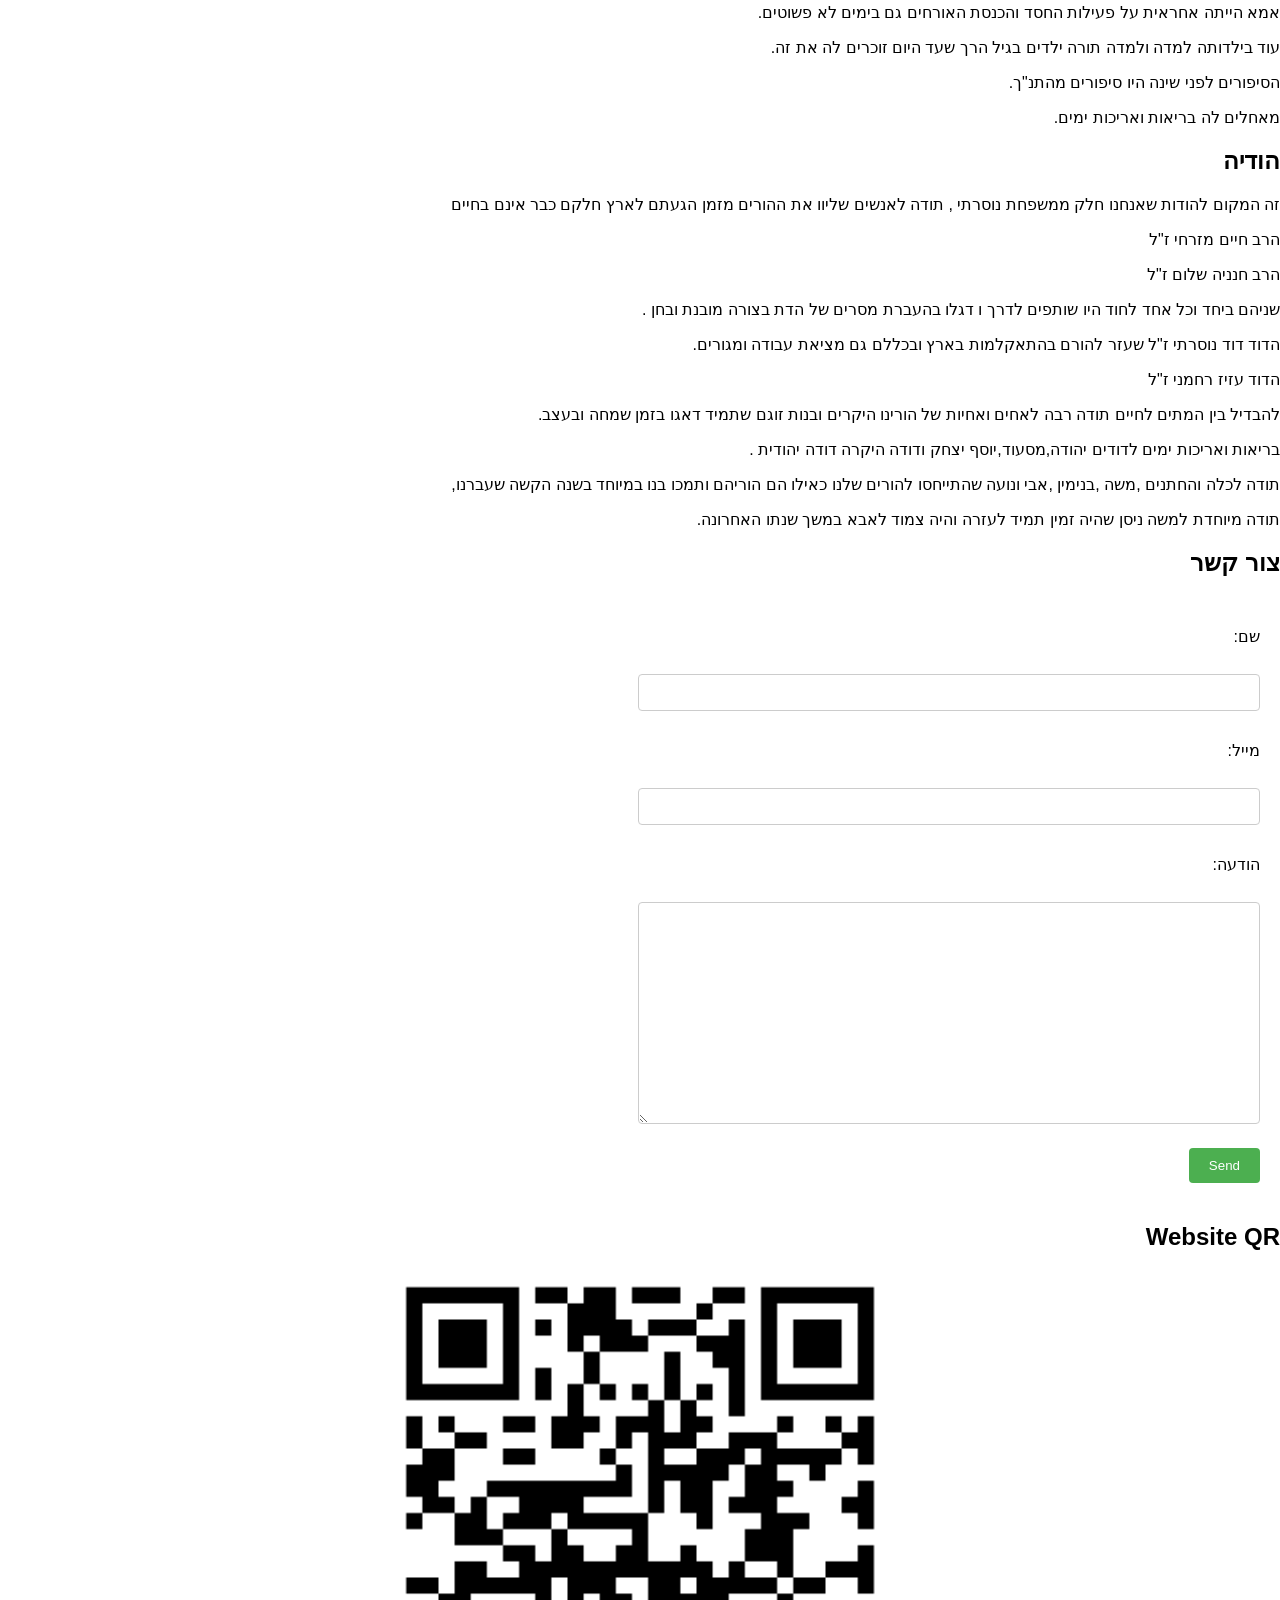
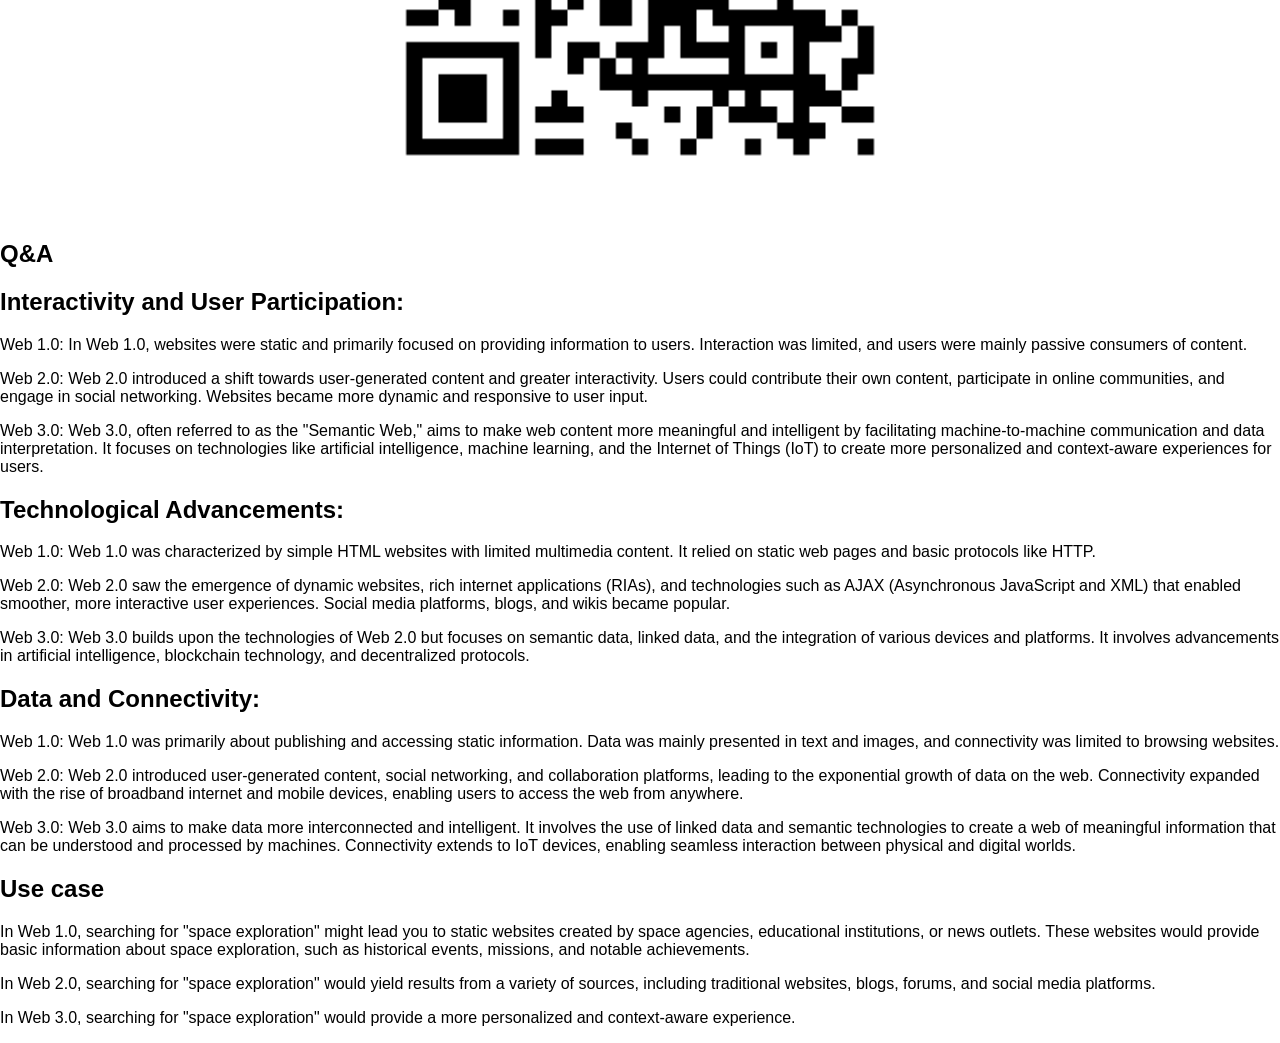
==== commit c3d2227c: "Update index.html" ====
--- a/index.html
+++ b/index.html
@@ -834,6 +834,24 @@
           devices, enabling seamless interaction between physical and digital
           worlds.
         </p>
+
+        <h2>Use case</h2>
+        <p>
+          In Web 1.0, searching for "space exploration" might lead you to static
+          websites created by space agencies, educational institutions, or news
+          outlets. These websites would provide basic information about space
+          exploration, such as historical events, missions, and notable
+          achievements.
+        </p>
+        <p>
+          In Web 2.0, searching for "space exploration" would yield results from
+          a variety of sources, including traditional websites, blogs, forums,
+          and social media platforms.
+        </p>
+        <p>
+          In Web 3.0, searching for "space exploration" would provide a more
+          personalized and context-aware experience.
+        </p>
       </section>
     </div>
   </body>
